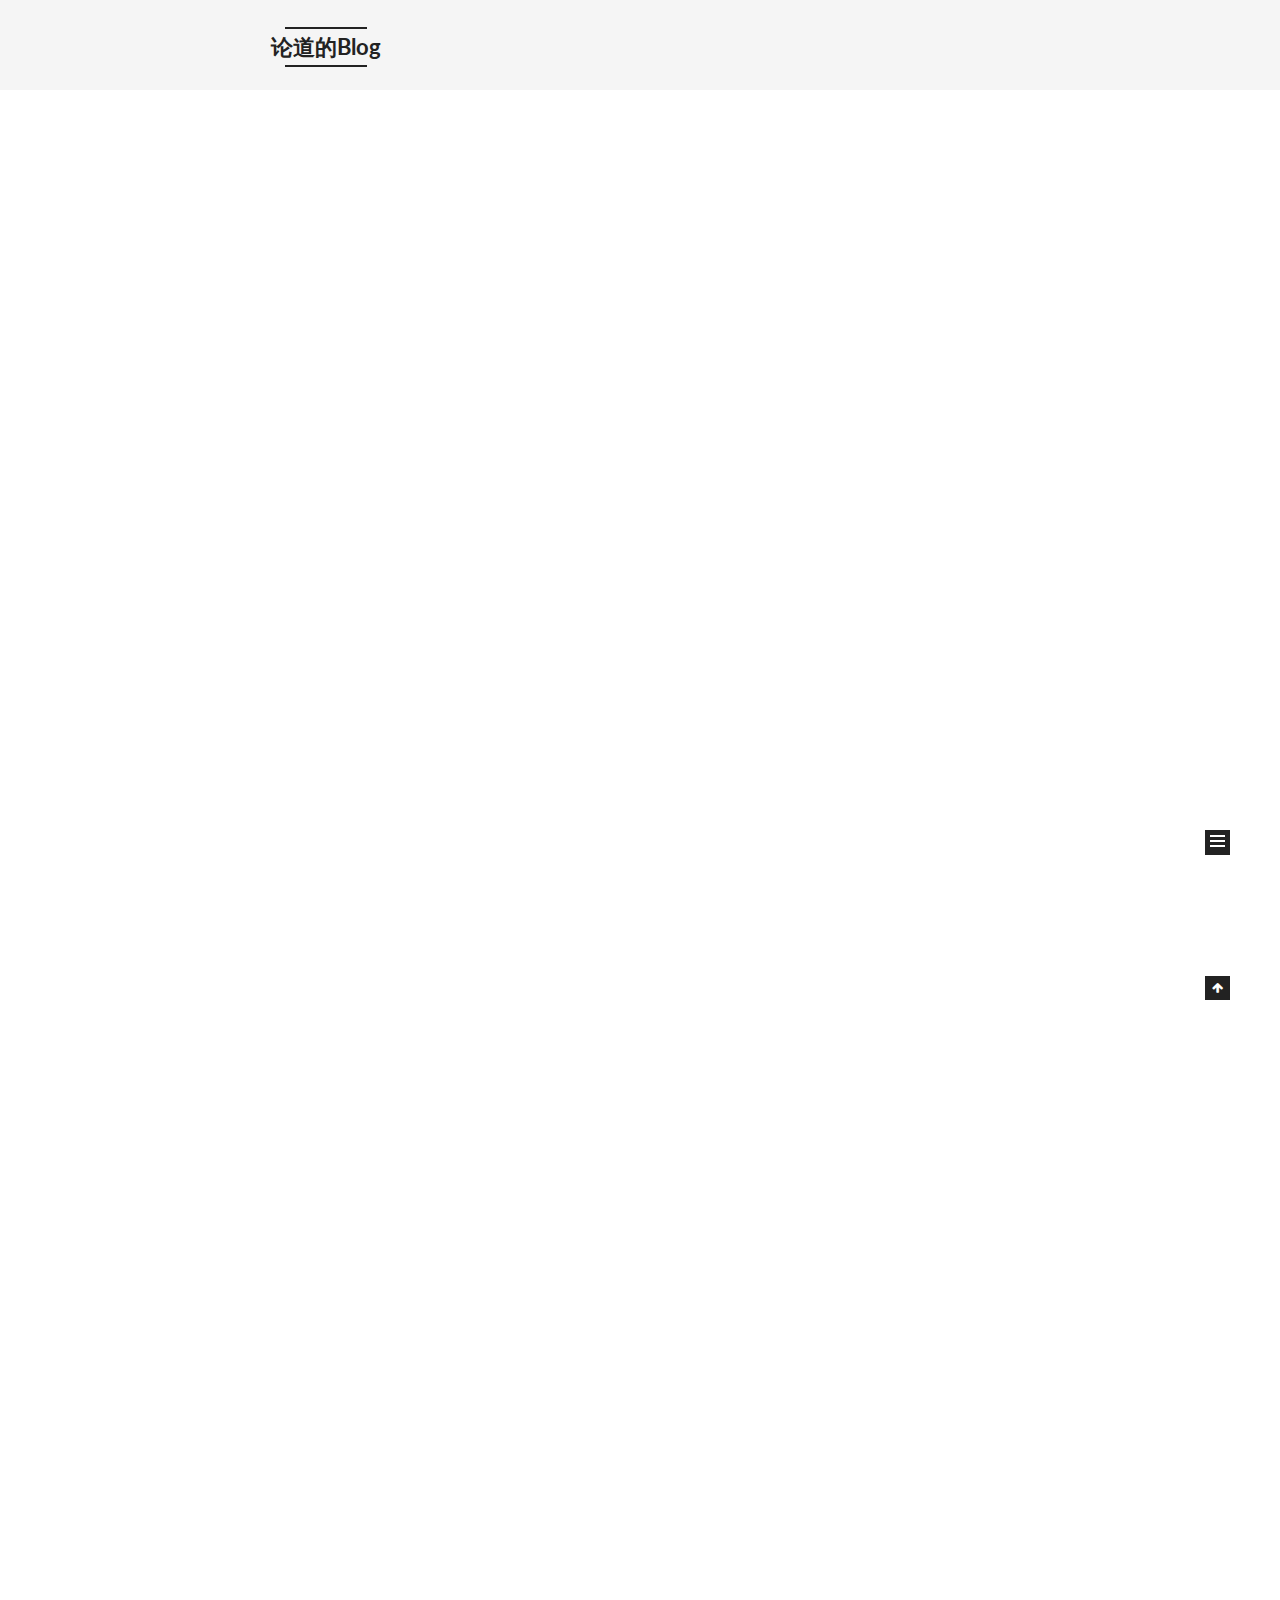
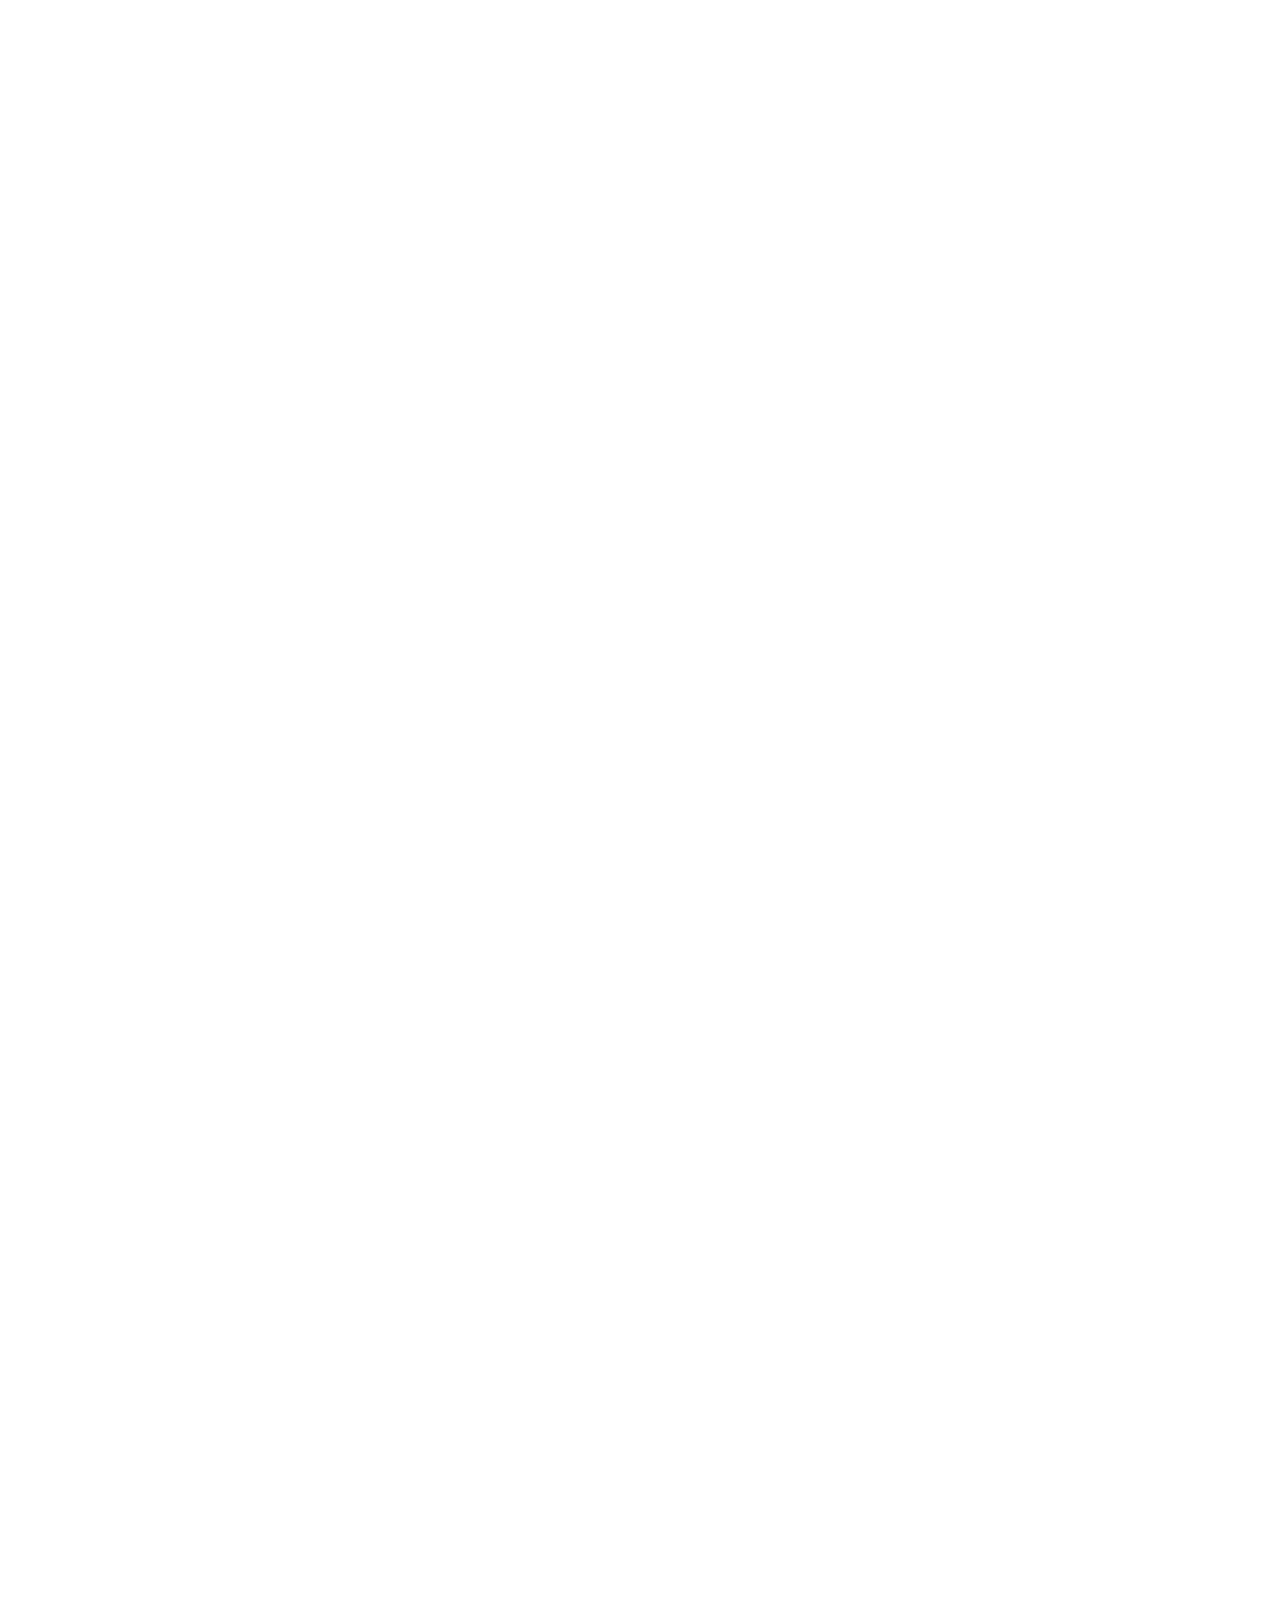
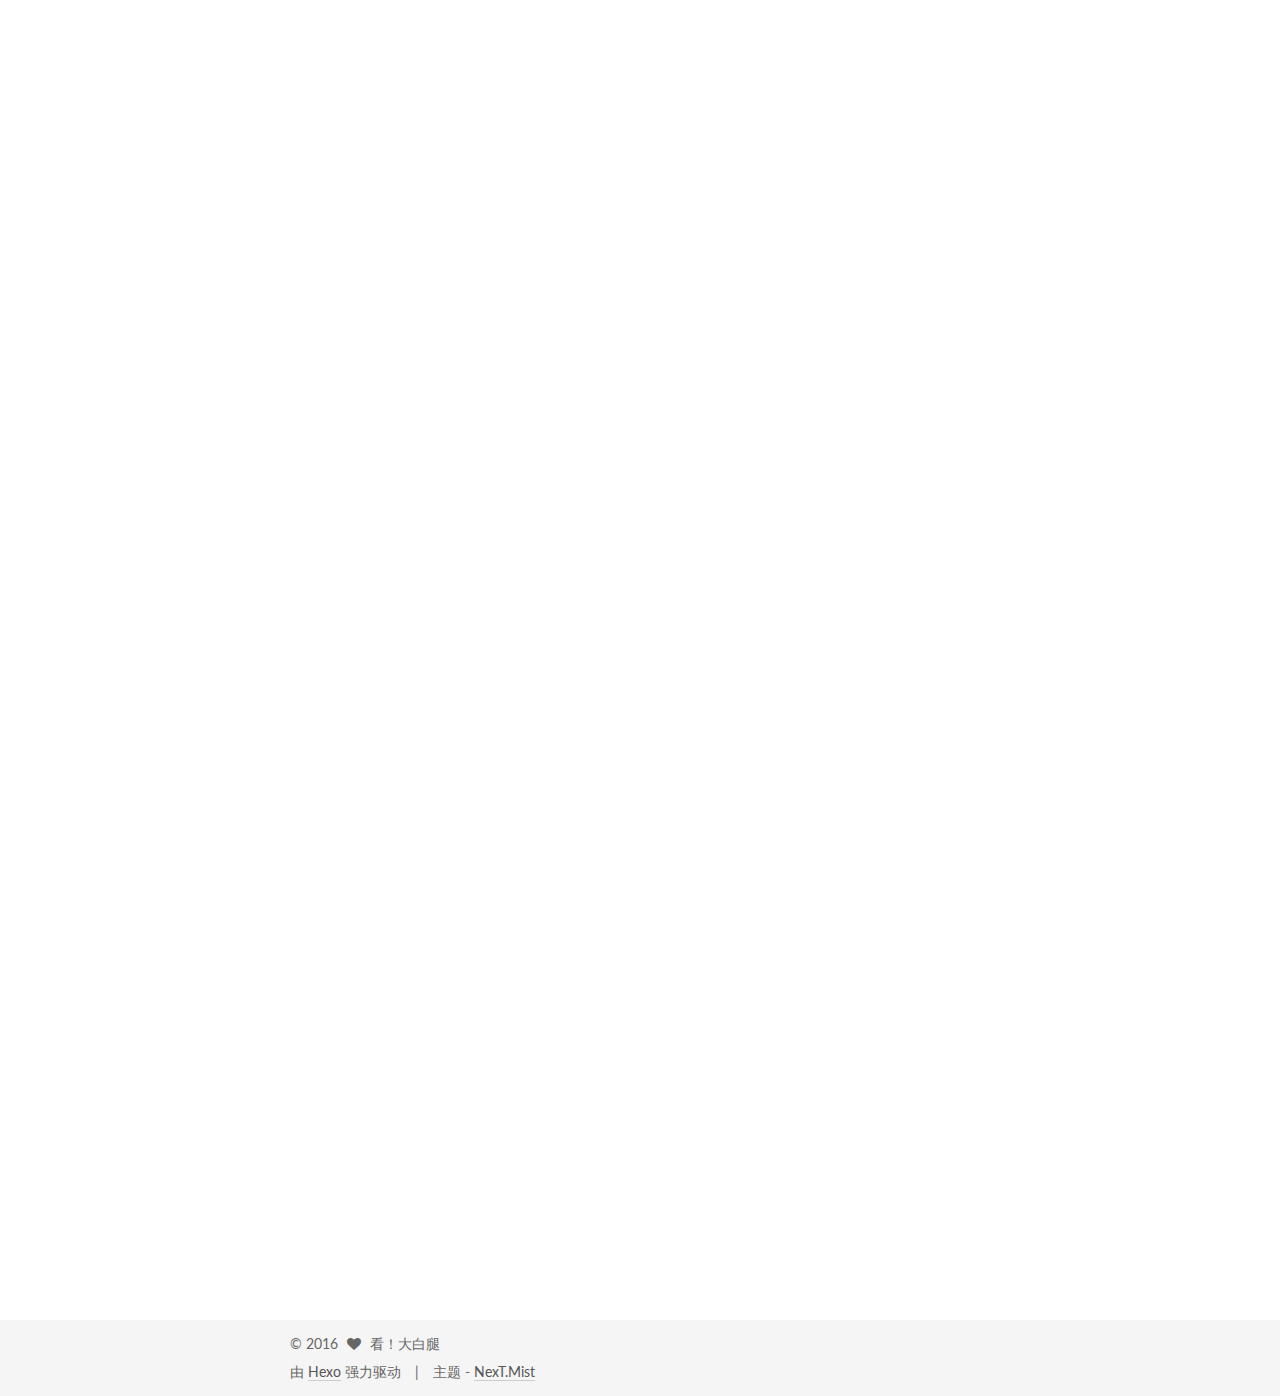
==== index.html @ 88302f6c "Site updated: 2016-07-08 20:37:04" ====
<!doctype html>



  


<html class="theme-next mist use-motion">
<head>
  <meta charset="UTF-8"/>
<meta http-equiv="X-UA-Compatible" content="IE=edge,chrome=1" />
<meta name="viewport" content="width=device-width, initial-scale=1, maximum-scale=1"/>



<meta http-equiv="Cache-Control" content="no-transform" />
<meta http-equiv="Cache-Control" content="no-siteapp" />












  
  
  <link href="/vendors/fancybox/source/jquery.fancybox.css?v=2.1.5" rel="stylesheet" type="text/css" />




  
  
  
  

  
    
    
  

  

  

  

  

  
    
    
    <link href="//fonts.googleapis.com/css?family=Lato:300,300italic,400,400italic,700,700italic&subset=latin,latin-ext" rel="stylesheet" type="text/css">
  






<link href="/vendors/font-awesome/css/font-awesome.min.css?v=4.4.0" rel="stylesheet" type="text/css" />

<link href="/css/main.css?v=5.0.1" rel="stylesheet" type="text/css" />


  <meta name="keywords" content="Hexo, NexT" />








  <link rel="shortcut icon" type="image/x-icon" href="/favicon.ico?v=5.0.1" />






<meta property="og:type" content="website">
<meta property="og:title" content="论道的Blog">
<meta property="og:url" content="http://linuxgc.com/index.html">
<meta property="og:site_name" content="论道的Blog">
<meta name="twitter:card" content="summary">
<meta name="twitter:title" content="论道的Blog">



<script type="text/javascript" id="hexo.configuration">
  var NexT = window.NexT || {};
  var CONFIG = {
    scheme: 'Mist',
    sidebar: {"position":"left","display":"post"},
    fancybox: true,
    motion: true,
    duoshuo: {
      userId: 0,
      author: '博主'
    }
  };
</script>




  <link rel="canonical" href="http://linuxgc.com/"/>

  <title> 论道的Blog </title>
</head>

<body itemscope itemtype="http://schema.org/WebPage" lang="zh-Hans">

  










  
  
    
  

  <div class="container one-collumn sidebar-position-left 
   page-home 
 ">
    <div class="headband"></div>

    <header id="header" class="header" itemscope itemtype="http://schema.org/WPHeader">
      <div class="header-inner"><div class="site-meta ">
  

  <div class="custom-logo-site-title">
    <a href="/"  class="brand" rel="start">
      <span class="logo-line-before"><i></i></span>
      <span class="site-title">论道的Blog</span>
      <span class="logo-line-after"><i></i></span>
    </a>
  </div>
  <p class="site-subtitle"></p>
</div>

<div class="site-nav-toggle">
  <button>
    <span class="btn-bar"></span>
    <span class="btn-bar"></span>
    <span class="btn-bar"></span>
  </button>
</div>

<nav class="site-nav">
  

  
    <ul id="menu" class="menu">
      
        
        <li class="menu-item menu-item-home">
          <a href="/" rel="section">
            
              <i class="menu-item-icon fa fa-fw fa-home"></i> <br />
            
            首页
          </a>
        </li>
      
        
        <li class="menu-item menu-item-archives">
          <a href="/archives" rel="section">
            
              <i class="menu-item-icon fa fa-fw fa-archive"></i> <br />
            
            归档
          </a>
        </li>
      
        
        <li class="menu-item menu-item-tags">
          <a href="/tags" rel="section">
            
              <i class="menu-item-icon fa fa-fw fa-tags"></i> <br />
            
            标签
          </a>
        </li>
      

      
    </ul>
  

  
</nav>

 </div>
    </header>

    <main id="main" class="main">
      <div class="main-inner">
        <div class="content-wrap">
          <div id="content" class="content">
            
  <section id="posts" class="posts-expand">
    
      

  
  

  
  
  

  <article class="post post-type-normal " itemscope itemtype="http://schema.org/Article">

    
      <header class="post-header">

        
        
          <h1 class="post-title" itemprop="name headline">
            
            
              
                
                <a class="post-title-link" href="/2016/07/07/My-New-Post/" itemprop="url">
                  Sublime Text 3 快捷键精华版
                </a>
              
            
          </h1>
        

        <div class="post-meta">
          <span class="post-time">
            <span class="post-meta-item-icon">
              <i class="fa fa-calendar-o"></i>
            </span>
            <span class="post-meta-item-text">发表于</span>
            <time itemprop="dateCreated" datetime="2016-07-07T13:18:08+08:00" content="2016-07-07">
              2016-07-07
            </time>
          </span>

          

          
            
          

          

          
          

          
        </div>
      </header>
    


    <div class="post-body" itemprop="articleBody">

      
      

      
        
          
            <p>Ctrl+Shift+P：打开命令面板<br>Ctrl+P：搜索项目中的文件<br>Ctrl+G：跳转到第几行<br>Ctrl+W：关闭当前打开文件<br>Ctrl+Shift+W：关闭所有打开文件<br>Ctrl+Shift+V：粘贴并格式化<br>Ctrl+D：选择单词，重复可增加选择下一个相同的单词<br>Ctrl+L：选择行，重复可依次增加选择下一行<br>Ctrl+Shift+L：选择多行<br>Ctrl+Shift+Enter：在当前行前插入新行<br>Ctrl+X：删除当前行<br>Ctrl+M：跳转到对应括号<br>Ctrl+U：软撤销，撤销光标位置<br>Ctrl+J：选择标签内容<br>Ctrl+F：查找内容<br>Ctrl+Shift+F：查找并替换<br>Ctrl+H：替换<br>Ctrl+R：前往 method<br>Ctrl+N：新建窗口<br>Ctrl+K+B：开关侧栏<br>Ctrl+Shift+M：选中当前括号内容，重复可选着括号本身<br>Ctrl+F2：设置/删除标记<br>Ctrl+/：注释当前行<br>Ctrl+Shift+/：当前位置插入注释<br>Ctrl+Alt+/：块注释，并Focus到首行，写注释说明用的<br>Ctrl+Shift+A：选择当前标签前后，修改标签用的<br>F11：全屏<br>Shift+F11：全屏免打扰模式，只编辑当前文件<br>Alt+F3：选择所有相同的词<br>Alt+.：闭合标签<br>Alt+Shift+数字：分屏显示<br>Alt+数字：切换打开第N个文件<br>Shift+右键拖动：光标多不，用来更改或插入列内容<br>鼠标的前进后退键可切换Tab文件<br>按Ctrl，依次点击或选取，可需要编辑的多个位置<br>按Ctrl+Shift+上下键，可替换行<br>选择类<br>Ctrl+D 选中光标所占的文本，继续操作则会选中下一个相同的文本。<br>Alt+F3 选中文本按下快捷键，即可一次性选择全部的相同文本进行同时编辑。举个栗子：快速选中并更改所有相同的变量名、函数名等。<br>Ctrl+L 选中整行，继续操作则继续选择下一行，效果和 Shift+↓ 效果一样。<br>Ctrl+Shift+L 先选中多行，再按下快捷键，会在每行行尾插入光标，即可同时编辑这些行。<br>Ctrl+Shift+M 选择括号内的内容（继续选择父括号）。举个栗子：快速选中删除函数中的代码，重写函数体代码或重写括号内里的内容。<br>Ctrl+M 光标移动至括号内结束或开始的位置。<br>Ctrl+Enter 在下一行插入新行。举个栗子：即使光标不在行尾，也能快速向下插入一行。<br>Ctrl+Shift+Enter 在上一行插入新行。举个栗子：即使光标不在行首，也能快速向上插入一行。<br>Ctrl+Shift+[ 选中代码，按下快捷键，折叠代码。<br>Ctrl+Shift+] 选中代码，按下快捷键，展开代码。<br>Ctrl+K+0 展开所有折叠代码。<br>Ctrl+← 向左单位性地移动光标，快速移动光标。<br>Ctrl+→ 向右单位性地移动光标，快速移动光标。<br>shift+↑ 向上选中多行。<br>shift+↓ 向下选中多行。<br>Shift+← 向左选中文本。<br>Shift+→ 向右选中文本。<br>Ctrl+Shift+← 向左单位性地选中文本。<br>Ctrl+Shift+→ 向右单位性地选中文本。<br>Ctrl+Shift+↑ 将光标所在行和上一行代码互换（将光标所在行插入到上一行之前）。<br>Ctrl+Shift+↓ 将光标所在行和下一行代码互换（将光标所在行插入到下一行之后）。<br>Ctrl+Alt+↑ 向上添加多行光标，可同时编辑多行。<br>Ctrl+Alt+↓ 向下添加多行光标，可同时编辑多行。<br>编辑类<br>Ctrl+J 合并选中的多行代码为一行。举个栗子：将多行格式的CSS属性合并为一行。<br>Ctrl+Shift+D 复制光标所在整行，插入到下一行。<br>Tab 向右缩进。<br>Shift+Tab 向左缩进。<br>Ctrl+K+K 从光标处开始删除代码至行尾。<br>Ctrl+Shift+K 删除整行。<br>Ctrl+/ 注释单行。<br>Ctrl+Shift+/ 注释多行。<br>Ctrl+K+U 转换大写。<br>Ctrl+K+L 转换小写。<br>Ctrl+Z 撤销。<br>Ctrl+Y 恢复撤销。<br>Ctrl+U 软撤销，感觉和 Gtrl+Z 一样。<br>Ctrl+F2 设置书签<br>Ctrl+T 左右字母互换。<br>F6 单词检测拼写<br>搜索类<br>Ctrl+F 打开底部搜索框，查找关键字。<br>Ctrl+shift+F 在文件夹内查找，与普通编辑器不同的地方是sublime允许添加多个文件夹进行查找，略高端，未研究。<br>Ctrl+P 打开搜索框。举个栗子：1、输入当前项目中的文件名，快速搜索文件，2、输入@和关键字，查找文件中函数名，3、输入：和数字，跳转到文件中该行代码，4、输入#和关键字，查找变量名。<br>Ctrl+G 打开搜索框，自动带：，输入数字跳转到该行代码。举个栗子：在页面代码比较长的文件中快速定位。<br>Ctrl+R 打开搜索框，自动带@，输入关键字，查找文件中的函数名。举个栗子：在函数较多的页面快速查找某个函数。<br>Ctrl+： 打开搜索框，自动带#，输入关键字，查找文件中的变量名、属性名等。<br>Ctrl+Shift+P 打开命令框。场景栗子：打开命名框，输入关键字，调用sublime text或插件的功能，例如使用package安装插件。<br>Esc 退出光标多行选择，退出搜索框，命令框等。<br>显示类<br>Ctrl+Tab 按文件浏览过的顺序，切换当前窗口的标签页。<br>Ctrl+PageDown 向左切换当前窗口的标签页。<br>Ctrl+PageUp 向右切换当前窗口的标签页。<br>Alt+Shift+1 窗口分屏，恢复默认1屏（非小键盘的数字）<br>Alt+Shift+2 左右分屏-2列<br>Alt+Shift+3 左右分屏-3列<br>Alt+Shift+4 左右分屏-4列<br>Alt+Shift+5 等分4屏<br>Alt+Shift+8 垂直分屏-2屏<br>Alt+Shift+9 垂直分屏-3屏<br>Ctrl+K+B 开启/关闭侧边栏。<br>F11 全屏模式<br>Shift+F11 免打扰模式</p>

          
        
      
    </div>

    <div>
      
    </div>

    <div>
      
    </div>

    <footer class="post-footer">
      

      

      
      
        <div class="post-eof"></div>
      
    </footer>
  </article>


    
      

  
  

  
  
  

  <article class="post post-type-normal " itemscope itemtype="http://schema.org/Article">

    
      <header class="post-header">

        
        
          <h1 class="post-title" itemprop="name headline">
            
            
              
                
                <a class="post-title-link" href="/2016/07/07/linux-jdk/" itemprop="url">
                  Linux 安装Jdk
                </a>
              
            
          </h1>
        

        <div class="post-meta">
          <span class="post-time">
            <span class="post-meta-item-icon">
              <i class="fa fa-calendar-o"></i>
            </span>
            <span class="post-meta-item-text">发表于</span>
            <time itemprop="dateCreated" datetime="2016-07-07T13:18:08+08:00" content="2016-07-07">
              2016-07-07
            </time>
          </span>

          

          
            
          

          

          
          

          
        </div>
      </header>
    


    <div class="post-body" itemprop="articleBody">

      
      

      
        
          
            <h1 id="安装"><a href="#安装" class="headerlink" title="安装"></a>安装</h1><pre><code>创建安装目录，在/usr/java下建立安装路径，并将文件考到该路径下： 
# mkdir /usr/java

1、jdk-6u11-linux-i586.bin 这个是自解压的文件，在linux上安装如下： 
# chmod 755 jdk-6u11-linux-i586.bin 
# ./jdk-6u11-linux-i586.bin （注意，这个步骤一定要在jdk-6u11-linux-i586.bin所在目录下）
在按提示输入yes后，jdk被解压。
出现一行字：Do you aggree to the above license terms? [yes or no]
安装程序在问您是否愿意遵守刚才看过的许可协议。当然要同意了，输入&quot;y&quot; 或 &quot;yes&quot; 回车。

2、若是用jdk-6u11-linux-i586-rpm.bin 这个也是一个自解压文件，不过解压后的文件是jdk-6u11-linux-i586-rpm 包，执行rpm命令装到linux上就可以了。安装如下： 
#chmod 755 ./jdk-6u11-linux-i586-rpm
# ./jdk-6u11-linux-i586-rpm .bin 
# rpm -ivh jdk-6u11-linux-i586-rpm
出现一行字：Do you aggree to the above license terms? [yes or no]
安装程序在问您是否愿意遵守刚才看过的许可协议。当然要同意了，输入&quot;y&quot; 或 &quot;yes&quot; 回车。

安装软件会将JDK自动安装到 /usr/java/目录下。 
</code></pre><h1 id="配置"><a href="#配置" class="headerlink" title="配置"></a>配置</h1><pre><code>#vi /etc/profile
在里面添加如下内容


export JAVA_HOME=/usr/java/jdk1.6.0_27
export JAVA_BIN=/usr/java/jdk1.6.0_27/bin
export PATH=$PATH:$JAVA_HOME/bin
export CLASSPATH=.:$JAVA_HOME/lib/dt.jar:$JAVA_HOME/lib/tools.jar
export JAVA_HOME JAVA_BIN PATH CLASSPATH
让/etc/profile文件修改后立即生效 ,可以使用如下命令:
# . /etc/profile
注意: . 和 /etc/profile 有空格.

重启测试
java -version

屏幕输出:
 java version &quot;jdk1.6.0_02&quot;
 Java(TM) 2 Runtime Environment, Standard Edition (build jdk1.6.0_02)
 Java HotSpot(TM) Client VM (build jdk1.6.0_02, mixed mode)
</code></pre>
          
        
      
    </div>

    <div>
      
    </div>

    <div>
      
    </div>

    <footer class="post-footer">
      

      

      
      
        <div class="post-eof"></div>
      
    </footer>
  </article>


    
  </section>

  


          </div>
          


          

        </div>
        
          
  
  <div class="sidebar-toggle">
    <div class="sidebar-toggle-line-wrap">
      <span class="sidebar-toggle-line sidebar-toggle-line-first"></span>
      <span class="sidebar-toggle-line sidebar-toggle-line-middle"></span>
      <span class="sidebar-toggle-line sidebar-toggle-line-last"></span>
    </div>
  </div>

  <aside id="sidebar" class="sidebar">
    <div class="sidebar-inner">

      

      

      <section class="site-overview sidebar-panel  sidebar-panel-active ">
        <div class="site-author motion-element" itemprop="author" itemscope itemtype="http://schema.org/Person">
          <img class="site-author-image" itemprop="image"
               src="/images/avatar.gif"
               alt="看！大白腿" />
          <p class="site-author-name" itemprop="name">看！大白腿</p>
          <p class="site-description motion-element" itemprop="description"></p>
        </div>
        <nav class="site-state motion-element">
          <div class="site-state-item site-state-posts">
            <a href="/archives">
              <span class="site-state-item-count">2</span>
              <span class="site-state-item-name">日志</span>
            </a>
          </div>

          

          

        </nav>

        

        <div class="links-of-author motion-element">
          
        </div>

        
        

        
        

      </section>

      

    </div>
  </aside>


        
      </div>
    </main>

    <footer id="footer" class="footer">
      <div class="footer-inner">
        <div class="copyright" >
  
  &copy; 
  <span itemprop="copyrightYear">2016</span>
  <span class="with-love">
    <i class="fa fa-heart"></i>
  </span>
  <span class="author" itemprop="copyrightHolder">看！大白腿</span>
</div>

<div class="powered-by">
  由 <a class="theme-link" href="http://hexo.io">Hexo</a> 强力驱动
</div>

<div class="theme-info">
  主题 -
  <a class="theme-link" href="https://github.com/iissnan/hexo-theme-next">
    NexT.Mist
  </a>
</div>

        

        
      </div>
    </footer>

    <div class="back-to-top">
      <i class="fa fa-arrow-up"></i>
    </div>
  </div>

  

<script type="text/javascript">
  if (Object.prototype.toString.call(window.Promise) !== '[object Function]') {
    window.Promise = null;
  }
</script>









  



  
  <script type="text/javascript" src="/vendors/jquery/index.js?v=2.1.3"></script>

  
  <script type="text/javascript" src="/vendors/fastclick/lib/fastclick.min.js?v=1.0.6"></script>

  
  <script type="text/javascript" src="/vendors/jquery_lazyload/jquery.lazyload.js?v=1.9.7"></script>

  
  <script type="text/javascript" src="/vendors/velocity/velocity.min.js?v=1.2.1"></script>

  
  <script type="text/javascript" src="/vendors/velocity/velocity.ui.min.js?v=1.2.1"></script>

  
  <script type="text/javascript" src="/vendors/fancybox/source/jquery.fancybox.pack.js?v=2.1.5"></script>


  


  <script type="text/javascript" src="/js/src/utils.js?v=5.0.1"></script>

  <script type="text/javascript" src="/js/src/motion.js?v=5.0.1"></script>



  
  

  

  


  <script type="text/javascript" src="/js/src/bootstrap.js?v=5.0.1"></script>



  



  




  
  

  

  

  

</body>
</html>
---- css/main.css ----
/* normalize.css v3.0.2 | MIT License | git.io/normalize */
html{font-family:sans-serif;-ms-text-size-adjust:100%;-webkit-text-size-adjust:100%;}body{margin:0}article,aside,details,figcaption,figure,footer,header,hgroup,main,menu,nav,section,summary{display:block}audio,canvas,progress,video{display:inline-block;vertical-align:baseline;}audio:not([controls]){display:none;height:0}[hidden],template{display:none}a{background-color:transparent}a:active,a:hover{outline:0}abbr[title]{border-bottom:1px dotted}b,strong{font-weight:bold}dfn{font-style:italic}h1{font-size:2em;margin:.67em 0}mark{background:#ff0;color:#000}small{font-size:80%}sub,sup{font-size:75%;line-height:0;position:relative;vertical-align:baseline}sup{top:-.5em}sub{bottom:-.25em}img{border:0}svg:not(:root){overflow:hidden}figure{margin:1em 40px}hr{-moz-box-sizing:content-box;box-sizing:content-box;height:0}pre{overflow:auto}code,kbd,pre,samp{font-family:monospace,monospace;font-size:1em}button,input,optgroup,select,textarea{color:inherit;font:inherit;margin:0;}button{overflow:visible}button,select{text-transform:none}button,html input[type="button"],input[type="reset"],input[type="submit"]{-webkit-appearance:button;cursor:pointer;}button[disabled],html input[disabled]{cursor:default}button::-moz-focus-inner,input::-moz-focus-inner{border:0;padding:0}input{line-height:normal}input[type="checkbox"],input[type="radio"]{box-sizing:border-box;padding:0;}input[type="number"]::-webkit-inner-spin-button,input[type="number"]::-webkit-outer-spin-button{height:auto}input[type="search"]{-webkit-appearance:textfield;-moz-box-sizing:content-box;-webkit-box-sizing:content-box;box-sizing:content-box}input[type="search"]::-webkit-search-cancel-button,input[type="search"]::-webkit-search-decoration{-webkit-appearance:none}fieldset{border:1px solid #c0c0c0;margin:0 2px;padding:.35em .625em .75em}legend{border:0;padding:0;}textarea{overflow:auto}optgroup{font-weight:bold}table{border-collapse:collapse;border-spacing:0}td,th{padding:0}::selection{background:#262a30;color:#fff}body{position:relative;font-family:'Lato',"PingFang SC","Microsoft YaHei",sans-serif;font-size:14px;line-height:2;color:#555;background:#fff;}@media (max-width:767px){body{padding-right:0 !important}}@media (min-width:768px) and (max-width:991px){body{padding-right:0 !important}}@media (min-width:1600px){body{font-size:16px}}h1,h2,h3,h4,h5,h6{margin:0;padding:0;font-weight:bold;line-height:1.5;font-family:'Lato',"PingFang SC","Microsoft YaHei",sans-serif}h2,h3,h4,h5,h6{margin:20px 0 15px}h1{font-size:24px}@media (max-width:767px){h1{font-size:20px}}h2{font-size:22px}@media (max-width:767px){h2{font-size:18px}}h3{font-size:20px}@media (max-width:767px){h3{font-size:16px}}h4{font-size:18px}@media (max-width:767px){h4{font-size:14px}}h5{font-size:16px}@media (max-width:767px){h5{font-size:12px}}h6{font-size:14px}@media (max-width:767px){h6{font-size:10px}}p{margin:0 0 25px 0}a{color:#555;text-decoration:none;border-bottom:1px solid #999;word-wrap:break-word;}a:hover{color:#222;border-bottom-color:#222}ul{list-style:none}blockquote{margin:0;padding:0}img{display:block;margin:auto;max-width:100%;height:auto}hr{margin:40px 0;height:3px;border:none;background-color:#ddd;background-image:repeating-linear-gradient(-45deg,#fff,#fff 4px,transparent 4px,transparent 8px)}blockquote{padding:0 15px;color:#666;border-left:4px solid #ddd;}blockquote cite::before{content:"-";padding:0 5px}dt{font-weight:700}dd{margin:0;padding:0}.text-left{text-align:left}.text-center{text-align:center}.text-right{text-align:right}.text-justify{text-align:justify}.text-nowrap{white-space:nowrap}.text-lowercase{text-transform:lowercase}.text-uppercase{text-transform:uppercase}.text-capitalize{text-transform:capitalize}.center-block{display:block;margin-left:auto;margin-right:auto}.clearfix:before,.clearfix:after{content:" ";display:table}.clearfix:after{clear:both}.pullquote{width:45%;}.pullquote.left{float:left;margin-left:5px;margin-right:10px}.pullquote.right{float:right;margin-left:10px;margin-right:5px}.affix.affix.affix{position:fixed}.translation{margin-top:-20px;font-size:14px;color:#999}.scrollbar-measure{width:100px;height:100px;overflow:scroll;position:absolute;top:-9999px}.use-motion .motion-element{opacity:0}#local-search-input{padding:3px;border:none;text-indent:14px;border-radius:0;width:140px;outline:none;border-bottom:1px solid #999;background:inherit;opacity:.5;}#local-search-input:focus{opacity:1}.search-icon{position:absolute;top:9px}table{margin:20px 0;width:100%;border-collapse:collapse;border-spacing:0;border:1px solid #ddd;font-size:14px;table-layout:fixed;word-wrap:break-all}table>tbody>tr:nth-of-type(odd){background-color:#f9f9f9}table>tbody>tr:hover{background-color:#f5f5f5}caption,th,td{padding:8px;text-align:left;vertical-align:middle;font-weight:normal}th,td{border-bottom:3px solid #ddd;border-right:1px solid #eee}th{padding-bottom:10px;font-weight:700}td{border-bottom-width:1px}html,body{height:100%}.container{position:relative;min-height:100%}.header-inner{margin:0 auto;padding:100px 0 70px;width:700px;}@media (min-width:1600px){.container .header-inner{width:900px}}.main{padding-bottom:150px}.main-inner{margin:0 auto;width:700px;}@media (min-width:1600px){.container .main-inner{width:900px}}.footer{position:absolute;left:0;bottom:0;width:100%;min-height:50px}.footer-inner{box-sizing:border-box;margin:20px auto;width:700px;}@media (min-width:1600px){.container .footer-inner{width:900px}}pre,.highlight{overflow:auto;margin:20px 0;padding:15px;font-size:13px;color:#4d4d4c;background:#f7f7f7;line-height:1.6}pre,code{font-family:consolas,Menlo,"PingFang SC","Microsoft YaHei",monospace}code{padding:2px 4px;word-break:break-all;color:#555;background:#eee;border-radius:4px;font-size:13px}pre code{padding:0;color:#4d4d4c;background:none;text-shadow:none}.highlight pre{border:none;margin:0;padding:1px}.highlight table{margin:0;width:auto;border:none}.highlight td{border:none;padding:0}.highlight figcaption{font-size:1em;color:#4d4d4c;line-height:1em;margin-bottom:1em;}.highlight figcaption:before,.highlight figcaption:after{content:" ";display:table}.highlight figcaption:after{clear:both}.highlight figcaption a{float:right;color:#4d4d4c;}.highlight figcaption a:hover{border-bottom-color:#4d4d4c}.highlight .gutter pre{color:#666;text-align:right;padding-right:20px}.highlight .line{height:20px}.gist table{width:auto;}.gist table td{border:none}pre .comment{color:#8e908c}pre .variable,pre .attribute,pre .tag,pre .regexp,pre .ruby .constant,pre .xml .tag .title,pre .xml .pi,pre .xml .doctype,pre .html .doctype,pre .css .id,pre .css .class,pre .css .pseudo{color:#c82829}pre .number,pre .preprocessor,pre .built_in,pre .literal,pre .params,pre .constant,pre .command{color:#f5871f}pre .ruby .class .title,pre .css .rules .attribute,pre .string,pre .value,pre .inheritance,pre .header,pre .ruby .symbol,pre .xml .cdata,pre .special,pre .number,pre .formula{color:#718c00}pre .title,pre .css .hexcolor{color:#3e999f}pre .function,pre .python .decorator,pre .python .title,pre .ruby .function .title,pre .ruby .title .keyword,pre .perl .sub,pre .javascript .title,pre .coffeescript .title{color:#4271ae}pre .keyword,pre .javascript .function{color:#8959a8}.full-image.full-image.full-image{border:none;max-width:100%;width:auto;margin:20px auto;}@media (min-width:992px){.full-image.full-image.full-image{max-width:none;width:126%;margin:0 -13%}}.blockquote-center,.page-home .post-type-quote blockquote,.page-post-detail .post-type-quote blockquote{position:relative;margin:40px 0;padding:0;border-left:none;text-align:center;}.blockquote-center::before,.page-home .post-type-quote blockquote::before,.page-post-detail .post-type-quote blockquote::before,.blockquote-center::after,.page-home .post-type-quote blockquote::after,.page-post-detail .post-type-quote blockquote::after{position:absolute;content:' ';display:block;width:100%;height:24px;opacity:.2;background-repeat:no-repeat;background-position:0 -6px;background-size:22px 22px}.blockquote-center::before,.page-home .post-type-quote blockquote::before,.page-post-detail .post-type-quote blockquote::before{top:-20px;background-image:url("../images/quote-l.svg");border-top:1px solid #ccc}.blockquote-center::after,.page-home .post-type-quote blockquote::after,.page-post-detail .post-type-quote blockquote::after{bottom:-20px;background-image:url("../images/quote-r.svg");border-bottom:1px solid #ccc;background-position:100% 8px}.blockquote-center p,.page-home .post-type-quote blockquote p,.page-post-detail .post-type-quote blockquote p,.blockquote-center div,.page-home .post-type-quote blockquote div,.page-post-detail .post-type-quote blockquote div{text-align:center}.post .post-body .group-picture img{box-sizing:border-box;padding:0 3px;border:none}.post .group-picture-row{overflow:hidden;margin-top:6px;}.post .group-picture-row:first-child{margin-top:0}.post .group-picture-column{float:left}.page-post-detail .post-body .group-picture-column{float:none;margin-top:10px;width:auto !important;}.page-post-detail .post-body .group-picture-column img{margin:0 auto}.page-archive .group-picture-container{overflow:hidden}.page-archive .group-picture-row{float:left;}.page-archive .group-picture-row:first-child{margin-top:6px}.page-archive .group-picture-column{max-width:150px;max-height:150px}.btn{display:inline-block;padding:0 20px;font-size:14px;color:#fff;background:#222;border:2px solid #222;text-decoration:none;border-radius:0;transition-property:background-color;transition-duration:.2s;transition-timing-function:ease-in-out;transition-delay:0s;}.btn:hover,.post-more-link .btn:hover{border-color:#222;color:#222;background:#fff}.btn-bar{display:block;width:22px;height:2px;background:#555;border-radius:1px;}.btn-bar+.btn-bar{margin-top:4px}.pagination{margin:120px 0 40px;text-align:center;border-top:1px solid #eee}.page-number-basic,.pagination .prev,.pagination .next,.pagination .page-number,.pagination .space{display:inline-block;position:relative;top:-1px;margin:0 10px;padding:0 10px;line-height:30px;}@media (max-width:767px){.page-number-basic,.pagination .prev,.pagination .next,.pagination .page-number,.pagination .space{margin:0 5px}}.pagination .prev,.pagination .next,.pagination .page-number{border-bottom:0;border-top:1px solid #eee;transition-property:border-color;transition-duration:.2s;transition-timing-function:ease-in-out;transition-delay:0s;}.pagination .prev:hover,.pagination .next:hover,.pagination .page-number:hover{border-top-color:#222}.pagination .space{padding:0;margin:0}.pagination .prev{margin-left:0}.pagination .next{margin-right:0}.pagination .page-number.current{color:#fff;background:#ccc;border-top-color:#ccc}@media (max-width:767px){.pagination{border-top:none}.pagination .prev,.pagination .next,.pagination .page-number{margin-bottom:10px;border-top:0;border-bottom:1px solid #eee;}.pagination .prev:hover,.pagination .next:hover,.pagination .page-number:hover{border-bottom-color:#222}}.comments{margin:60px 20px 0}.tag-cloud{text-align:center;}.tag-cloud a{display:inline-block;margin:10px}.back-to-top{box-sizing:border-box;position:fixed;bottom:-100px;right:50px;z-index:1050;padding:0 6px;width:25px;background:#222;font-size:12px;opacity:1;color:#fff;cursor:pointer;text-align:center;-webkit-transform:translateZ(0);transition-property:bottom;transition-duration:.2s;transition-timing-function:ease-in-out;transition-delay:0s;}@media (max-width:767px){.back-to-top{display:none}}@media (min-width:768px) and (max-width:991px){.back-to-top{display:none}}.back-to-top.back-to-top-on{bottom:19px}.header{background:#fff}.header-inner{position:relative}.headband{height:3px;background:#222}.site-meta{margin:0;text-align:left;}@media (max-width:767px){.site-meta{text-align:center}}.brand{position:relative;display:inline-block;padding:0 40px;color:#222;background:#222;border-bottom:none;}.brand:hover{color:#222}.logo{display:inline-block;margin-right:5px;line-height:36px;vertical-align:top}.site-title{display:inline-block;vertical-align:top;line-height:36px;font-size:20px;font-weight:normal;font-family:'Lato',"PingFang SC","Microsoft YaHei",sans-serif}.site-subtitle{margin-top:10px;font-size:13px;color:#999}.use-motion .brand{opacity:0}.use-motion .logo,.use-motion .site-title,.use-motion .site-subtitle{opacity:0;position:relative;top:-10px}.site-nav-toggle{display:none;position:absolute;top:10px;left:10px;}@media (max-width:767px){.site-nav-toggle{display:block}}.site-nav-toggle button{margin-top:2px;padding:9px 10px;background:transparent;border:none}@media (max-width:767px){.site-nav{display:none;margin:0 -10px;padding:0 10px;clear:both;border-top:1px solid #ddd}}@media (min-width:768px) and (max-width:991px){.site-nav{display:block !important}}@media (min-width:992px){.site-nav{display:block !important}}.menu{margin-top:20px;padding-left:0;text-align:center}.menu .menu-item{display:inline-block;margin:0 10px;}@media screen and (max-width:767px){.menu .menu-item{margin-top:10px}}.menu .menu-item a{display:block;font-size:13px;text-transform:capitalize;line-height:inherit;border-bottom:1px solid transparent;transition-property:border-color;transition-duration:.2s;transition-timing-function:ease-in-out;transition-delay:0s;}.menu .menu-item a:hover{border-bottom-color:#222}.menu .menu-item .fa{margin-right:5px}.use-motion .menu-item{opacity:0}.post-body{font-family:'Lato',"PingFang SC","Microsoft YaHei",sans-serif;}@media (max-width:767px){.post-body{word-break:break-word}}.post-body .fancybox img{display:block !important;margin:0 auto;cursor:pointer;cursor:zoom-in;cursor:-webkit-zoom-in}.post-body .image-caption,.post-body .figure .caption{margin:10px auto 15px;text-align:center;font-size:14px;color:#999;font-weight:bold;line-height:1}.post-sticky-flag{display:inline-block;font-size:16px;-ms-transform:rotate(30deg);-webkit-transform:rotate(30deg);-moz-transform:rotate(30deg);-ms-transform:rotate(30deg);-o-transform:rotate(30deg);transform:rotate(30deg)}.posts-expand{padding-top:40px}@media (max-width:767px){.posts-expand{margin:0 20px}.post-body pre,.post-body .highlight{padding:10px;}.post-body pre .gutter pre,.post-body .highlight .gutter pre{padding-right:10px}}@media (min-width:992px){.posts-expand .post-body{text-align:justify}}.posts-expand .post-body h2,.posts-expand .post-body h3,.posts-expand .post-body h4,.posts-expand .post-body h5,.posts-expand .post-body h6{padding-top:10px;}.posts-expand .post-body h2 .header-anchor,.posts-expand .post-body h3 .header-anchor,.posts-expand .post-body h4 .header-anchor,.posts-expand .post-body h5 .header-anchor,.posts-expand .post-body h6 .header-anchor{float:right;margin-left:10px;color:#ccc;border-bottom-style:none;visibility:hidden;}.posts-expand .post-body h2 .header-anchor:hover,.posts-expand .post-body h3 .header-anchor:hover,.posts-expand .post-body h4 .header-anchor:hover,.posts-expand .post-body h5 .header-anchor:hover,.posts-expand .post-body h6 .header-anchor:hover{color:inherit}.posts-expand .post-body h2:hover .header-anchor,.posts-expand .post-body h3:hover .header-anchor,.posts-expand .post-body h4:hover .header-anchor,.posts-expand .post-body h5:hover .header-anchor,.posts-expand .post-body h6:hover .header-anchor{visibility:visible}.posts-expand .post-body ul li{list-style:circle}.posts-expand .post-body img{box-sizing:border-box;margin:auto;padding:3px;border:1px solid #ddd}.posts-expand .fancybox img{margin:0 auto}@media (max-width:767px){.posts-collapse{margin:0 20px;}.posts-collapse .post-title,.posts-collapse .post-meta{display:block;width:auto;text-align:left}}.posts-collapse{position:relative;z-index:1010;margin-left:0;}.posts-collapse::after{content:" ";position:absolute;top:20px;left:0;margin-left:-2px;width:4px;height:100%;background:#f5f5f5;z-index:-1}@media (max-width:767px){.posts-collapse{margin:0 20px}}.posts-collapse .collection-title{position:relative;margin:60px 0;}.posts-collapse .collection-title h2{margin-left:20px}.posts-collapse .collection-title small{color:#bbb}.posts-collapse .collection-title::before{content:" ";position:absolute;left:0;top:50%;margin-left:-4px;margin-top:-4px;width:8px;height:8px;background:#bbb;border-radius:50%}.posts-collapse .post{margin:30px 0}.posts-collapse .post-header{position:relative;transition-duration:.2s;transition-timing-function:ease-in-out;transition-delay:0s;transition-property:border;border-bottom:1px dashed #ccc;}.posts-collapse .post-header::before{content:" ";position:absolute;left:0;top:12px;width:6px;height:6px;margin-left:-4px;background:#bbb;border-radius:50%;border:1px solid #fff;transition-duration:.2s;transition-timing-function:ease-in-out;transition-delay:0s;transition-property:background}.posts-collapse .post-header:hover{border-bottom-color:#666;}.posts-collapse .post-header:hover::before{background:#222}.posts-collapse .post-meta{position:absolute;font-size:12px;left:20px;top:5px}.posts-collapse .post-comments-count{display:none}.posts-collapse .post-title{margin-left:60px;font-size:16px;font-weight:normal;line-height:inherit;}.posts-collapse .post-title::after{margin-left:3px;opacity:.6}.posts-collapse .post-title a{color:#666;border-bottom:none}.page-home .post-type-quote .post-header,.page-post-detail .post-type-quote .post-header,.page-home .post-type-quote .post-tags,.page-post-detail .post-type-quote .post-tags{display:none}.posts-expand .post-title{font-size:26px;text-align:center;word-break:break-word;font-weight:400;}@media (max-width:767px){.posts-expand .post-title{font-size:22px}}.posts-expand .post-title-link{display:inline-block;position:relative;color:#555;border-bottom:none;line-height:1.2;vertical-align:top;}.posts-expand .post-title-link::before{content:"";position:absolute;width:100%;height:2px;bottom:0;left:0;background-color:#000;visibility:hidden;-webkit-transform:scaleX(0);-moz-transform:scaleX(0);-ms-transform:scaleX(0);-o-transform:scaleX(0);transform:scaleX(0);transition-duration:.2s;transition-timing-function:ease-in-out;transition-delay:0s}.posts-expand .post-title-link:hover::before{visibility:visible;-webkit-transform:scaleX(1);-moz-transform:scaleX(1);-ms-transform:scaleX(1);-o-transform:scaleX(1);transform:scaleX(1)}.posts-expand .post-title-link .fa{font-size:16px}.posts-expand .post-meta{margin:3px 0 60px 0;color:#999;font-family:'Lato',"PingFang SC","Microsoft YaHei",sans-serif;font-size:12px;text-align:center;}.posts-expand .post-meta .post-category-list{display:inline-block;margin:0;padding:3px}.posts-expand .post-meta .post-category-list-link{color:#999}.post-meta-item-icon{display:none;margin-right:3px;}@media (min-width:768px) and (max-width:991px){.post-meta-item-icon{display:inline-block}}@media (max-width:767px){.post-meta-item-icon{display:inline-block}}@media (min-width:768px) and (max-width:991px){.post-meta-item-text{display:none}}@media (max-width:767px){.post-meta-item-text{display:none}}@media (max-width:767px){.posts-expand .post-comments-count{display:none}}.post-more-link{margin-top:50px;}.post-more-link .btn{color:#555;font-size:14px;background:transparent;border-radius:0;line-height:2}.posts-expand .post-tags{margin-top:40px;text-align:center;}.posts-expand .post-tags a{display:inline-block;margin-right:10px;font-size:13px}.post-nav{overflow:hidden;margin-top:60px;padding:10px;white-space:nowrap;border-top:1px solid #eee}.post-nav-item{display:inline-block;width:50%;white-space:normal;}.post-nav-item a{position:relative;display:inline-block;line-height:25px;font-size:14px;color:#555;border-bottom:none;}.post-nav-item a:hover{color:#222;border-bottom:none}.post-nav-item a:active{top:2px}.post-nav-item a i{font-size:12px}.post-nav-prev{text-align:right}.posts-expand .post-eof{display:block;margin:80px auto 60px;width:8%;height:1px;background:#ccc;text-align:center}.post:last-child .post-eof.post-eof.post-eof{display:none}.post-gallery{display:table;table-layout:fixed;width:100%;border-collapse:separate}.post-gallery-row{display:table-row}.post-gallery .post-gallery-img{display:table-cell;text-align:center;vertical-align:middle;border:none}.post-gallery .post-gallery-img img{max-width:100%;max-height:100%;border:none}.fancybox-close,.fancybox-close:hover{border:none}.sidebar{position:fixed;right:0;top:0;bottom:0;width:0;z-index:1040;box-shadow:inset 0 2px 6px #000;background:#222;-webkit-transform:translateZ(0);}.sidebar a{color:#999;border-bottom-color:#555;}.sidebar a:hover{color:#eee}@media (min-width:768px) and (max-width:991px){.sidebar{display:none !important}}@media (max-width:767px){.sidebar{display:none !important}}.sidebar-inner{position:relative;padding:20px 10px;color:#999;text-align:center}.sidebar-toggle{position:fixed;right:50px;bottom:45px;width:15px;height:15px;padding:5px;background:#222;line-height:0;z-index:1050;cursor:pointer;-webkit-transform:translateZ(0);}@media (min-width:768px) and (max-width:991px){.sidebar-toggle{display:none}}@media (max-width:767px){.sidebar-toggle{display:none}}.sidebar-toggle-line{position:relative;display:inline-block;vertical-align:top;height:2px;width:100%;background:#fff;margin-top:3px;}.sidebar-toggle-line:first-child{margin-top:0}.site-author-image{display:block;margin:0 auto;padding:2px;max-width:96px;height:auto;border:2px solid #333}.site-author-name{margin:5px 0 0;text-align:center;color:#f5f5f5;font-weight:normal}.site-description{margin-top:5px;text-align:center;font-size:14px;color:#999}.site-state{overflow:hidden;line-height:1.4;white-space:nowrap;text-align:center}.site-state-item{display:inline-block;padding:0 15px;border-left:1px solid #333;}.site-state-item:first-child{border-left:none}.site-state-item a{border-bottom:none}.site-state-item-count{display:block;text-align:center;color:inherit;font-weight:600;font-size:18px}.site-state-item-name{font-size:13px;color:inherit}.feed-link{margin-top:20px;}.feed-link a{display:inline-block;padding:0 15px;color:#fc6423;border:1px solid #fc6423;border-radius:4px;}.feed-link a i{color:#fc6423;font-size:14px}.feed-link a:hover{color:#fff;background:#fc6423;}.feed-link a:hover i{color:#fff}.links-of-author{margin-top:20px}.links-of-author a{display:inline-block;vertical-align:middle;margin-right:10px;margin-bottom:10px;border-bottom-color:#555;font-size:13px;}.links-of-author a:before{display:inline-block;vertical-align:middle;margin-right:3px;content:" ";width:4px;height:4px;border-radius:50%;background:#9e9e49}.links-of-blogroll{font-size:13px}.links-of-blogroll-title{margin-top:20px;font-size:14px;font-weight:600}.links-of-blogroll-list{margin:0;padding:0}.links-of-blogroll-item{padding:2px 10px}.sidebar-nav{margin:0 0 20px;padding-left:0}.sidebar-nav li{display:inline-block;cursor:pointer;border-bottom:1px solid transparent;font-size:14px;color:#555;}.sidebar-nav li:hover{color:#f5f5f5}.page-post-detail .sidebar-nav-toc{padding:0 5px}.page-post-detail .sidebar-nav-overview{margin-left:10px}.sidebar-nav .sidebar-nav-active{color:#87daff;border-bottom-color:#87daff;}.sidebar-nav .sidebar-nav-active:hover{color:#87daff}.sidebar-panel{display:none}.sidebar-panel-active{display:block}.post-toc-empty{font-size:14px;color:#666}.post-toc-wrap{overflow:hidden}.post-toc{overflow:auto}.post-toc ol{margin:0;padding:0 2px 5px 10px;text-align:left;list-style:none;font-size:14px;}.post-toc ol > ol{padding-left:0}.post-toc ol a{transition-duration:.2s;transition-timing-function:ease-in-out;transition-delay:0s;transition-property:all;color:#999;border-bottom-color:#555;}.post-toc ol a:hover{color:#ccc;border-bottom-color:#ccc}.post-toc .nav-item{overflow:hidden;text-overflow:ellipsis;white-space:nowrap;line-height:1.8}.post-toc .nav .nav-child{display:none}.post-toc .nav .active > .nav-child{display:block}.post-toc .nav .active-current > .nav-child{display:block;}.post-toc .nav .active-current > .nav-child > .nav-item{display:block}.post-toc .nav .active > a{color:#87daff;border-bottom-color:#87daff}.post-toc .nav .active-current > a{color:#87daff;}.post-toc .nav .active-current > a:hover{color:#87daff}.footer{font-size:14px;color:#999;}.footer img{border:none}.footer-inner{text-align:center}.with-love{display:inline-block;margin:0 5px}.powered-by,.theme-info{display:inline-block}.powered-by{margin-right:10px;}.powered-by::after{content:"|";padding-left:10px}.cc-license{margin-top:10px;text-align:center;}.cc-license .cc-opacity{opacity:.7;border-bottom:none;}.cc-license .cc-opacity:hover{opacity:.9}.cc-license img{display:inline-block}.theme-next #ds-thread #ds-reset{color:#555}.theme-next #ds-thread #ds-reset .ds-replybox{margin-bottom:30px}.theme-next #ds-thread #ds-reset .ds-replybox .ds-avatar,.theme-next #ds-reset .ds-avatar img{box-shadow:none}.theme-next #ds-thread #ds-reset .ds-textarea-wrapper{border-color:#c7d4e1;background:none;border-top-right-radius:3px;border-top-left-radius:3px}.theme-next #ds-thread #ds-reset .ds-textarea-wrapper textarea{height:60px}.theme-next #ds-reset .ds-rounded-top{border-radius:0}.theme-next #ds-thread #ds-reset .ds-post-toolbar{box-sizing:border-box;border:1px solid #c7d4e1;background:#f6f8fa}.theme-next #ds-thread #ds-reset .ds-post-options{height:40px;border:none;background:none}.theme-next #ds-thread #ds-reset .ds-toolbar-buttons{top:11px}.theme-next #ds-thread #ds-reset .ds-sync{top:5px}.theme-next #ds-thread #ds-reset .ds-post-button{top:4px;right:5px;width:90px;height:30px;border:1px solid #c5ced7;border-radius:3px;background-image:linear-gradient(#fbfbfc,#f5f7f9);color:#60676d}.theme-next #ds-thread #ds-reset .ds-post-button:hover{background-position:0 -30px;color:#60676d}.theme-next #ds-thread #ds-reset .ds-comments-info{padding:10px 0}.theme-next #ds-thread #ds-reset .ds-sort{display:none}.theme-next #ds-thread #ds-reset li.ds-tab a.ds-current{border:none;background:#f6f8fa;color:#60676d;}.theme-next #ds-thread #ds-reset li.ds-tab a.ds-current:hover{background-color:#e9f0f7;color:#60676d}.theme-next #ds-thread #ds-reset li.ds-tab a{border-radius:2px;padding:5px}.theme-next #ds-thread #ds-reset .ds-login-buttons p{color:#999;line-height:36px}.theme-next #ds-thread #ds-reset .ds-login-buttons .ds-service-list li{height:28px}.theme-next #ds-thread #ds-reset .ds-service-list a{background:none;padding:5px;border:1px solid;border-radius:3px;text-align:center;}.theme-next #ds-thread #ds-reset .ds-service-list a:hover{color:#fff;background:#666}.theme-next #ds-thread #ds-reset .ds-service-list .ds-weibo{color:#fc9b00;border-color:#fc9b00;}.theme-next #ds-thread #ds-reset .ds-service-list .ds-weibo:hover{background:#fc9b00}.theme-next #ds-thread #ds-reset .ds-service-list .ds-qq{color:#60a3ec;border-color:#60a3ec;}.theme-next #ds-thread #ds-reset .ds-service-list .ds-qq:hover{background:#60a3ec}.theme-next #ds-thread #ds-reset .ds-service-list .ds-renren{color:#2e7ac4;border-color:#2e7ac4;}.theme-next #ds-thread #ds-reset .ds-service-list .ds-renren:hover{background:#2e7ac4}.theme-next #ds-thread #ds-reset .ds-service-list .ds-douban{color:#37994c;border-color:#37994c;}.theme-next #ds-thread #ds-reset .ds-service-list .ds-douban:hover{background:#37994c}.theme-next #ds-thread #ds-reset .ds-service-list .ds-kaixin{color:#fef20d;border-color:#fef20d;}.theme-next #ds-thread #ds-reset .ds-service-list .ds-kaixin:hover{background:#fef20d}.theme-next #ds-thread #ds-reset .ds-service-list .ds-netease{color:#f00;border-color:#f00;}.theme-next #ds-thread #ds-reset .ds-service-list .ds-netease:hover{background:#f00}.theme-next #ds-thread #ds-reset .ds-service-list .ds-sohu{color:#ffcb05;border-color:#ffcb05;}.theme-next #ds-thread #ds-reset .ds-service-list .ds-sohu:hover{background:#ffcb05}.theme-next #ds-thread #ds-reset .ds-service-list .ds-baidu{color:#2831e0;border-color:#2831e0;}.theme-next #ds-thread #ds-reset .ds-service-list .ds-baidu:hover{background:#2831e0}.theme-next #ds-thread #ds-reset .ds-service-list .ds-google{color:#166bec;border-color:#166bec;}.theme-next #ds-thread #ds-reset .ds-service-list .ds-google:hover{background:#166bec}.theme-next #ds-thread #ds-reset .ds-service-list .ds-weixin{color:#00ce0d;border-color:#00ce0d;}.theme-next #ds-thread #ds-reset .ds-service-list .ds-weixin:hover{background:#00ce0d}.theme-next #ds-thread #ds-reset .ds-service-list .ds-more-services{border:none;}.theme-next #ds-thread #ds-reset .ds-service-list .ds-more-services:hover{background:none}.theme-next #ds-reset .duoshuo-ua-admin{display:inline-block;color:#f00}.theme-next #ds-reset .duoshuo-ua-platform,.theme-next #ds-reset .duoshuo-ua-browser{color:#ccc;}.theme-next #ds-reset .duoshuo-ua-platform .fa,.theme-next #ds-reset .duoshuo-ua-browser .fa{display:inline-block;margin-right:3px}.theme-next #ds-reset .duoshuo-ua-separator{display:inline-block;margin-left:5px}.theme-next .this_ua{background-color:#ccc !important;border-radius:4px;padding:0 5px !important;margin:1px 1px !important;border:1px solid #bbb !important;color:#fff;display:inline-block !important}.theme-next .this_ua.admin{background-color:#d9534f !important;border-color:#d9534f !important}.theme-next .this_ua.platform.iOS,.theme-next .this_ua.platform.Mac,.theme-next .this_ua.platform.Windows{background-color:#39b3d7 !important;border-color:#46b8da !important}.theme-next .this_ua.platform.Linux{background-color:#3a3a3a !important;border-color:#1f1f1f !important}.theme-next .this_ua.platform.Android{background-color:#00c47d !important;border-color:#01b171 !important}.theme-next .this_ua.browser.Mobile,.theme-next .this_ua.browser.Chrome{background-color:#5cb85c !important;border-color:#4cae4c !important}.theme-next .this_ua.browser.Firefox{background-color:#f0ad4e !important;border-color:#eea236 !important}.theme-next .this_ua.browser.Maxthon,.theme-next .this_ua.browser.IE{background-color:#428bca !important;border-color:#357ebd !important}.theme-next .this_ua.browser.baidu,.theme-next .this_ua.browser.UCBrowser,.theme-next .this_ua.browser.Opera{background-color:#d9534f !important;border-color:#d43f3a !important}.theme-next .this_ua.browser.Android,.theme-next .this_ua.browser.QQBrowser{background-color:#78ace9 !important;border-color:#4cae4c !important}.post-spread{margin-top:20px;text-align:center}.jiathis_style{display:inline-block;}.jiathis_style a{border:none}.post-spread{margin-top:20px;text-align:center}.bdshare-slide-button-box a{border:none}.bdsharebuttonbox{display:inline-block;}.bdsharebuttonbox a{border:none}ul.search-result-list{padding-left:0;margin:0 5px 0 8px}p.search-result{border-bottom:1px dashed #ccc;padding:5px 0}a.search-result-title{font-weight:bold}a.search-result{border-bottom:transparent;display:block;white-space:nowrap;overflow:hidden;text-overflow:ellipsis}.search-keyword{border-bottom:1px dashed #4088b8;font-weight:bold}#local-search-result{height:90%;overflow:auto}.popup{display:none;position:fixed;top:10%;left:50%;width:700px;height:80%;margin-left:-350px;padding:3px 0 0 10px;background:#fff;color:#333;z-index:9999;border-radius:5px;}@media (max-width:767px){.popup{padding:3px;top:0;left:0;margin:0;width:100%;height:100%;border-radius:0}}.popoverlay{position:fixed;width:100%;height:100%;top:0;left:0;z-index:2080;background-color:rgba(0,0,0,0.3)}#local-search-input{margin-bottom:10px;width:50%}.popup-btn-close{position:absolute;top:6px;right:14px;color:#4ebd79;font-size:14px;font-weight:bold;text-transform:uppercase;cursor:pointer}#no-result{position:absolute;left:44%;top:42%;color:#ccc}.site-uv,.site-pv,.page-pv{display:inline-block;}.site-uv .busuanzi-value,.site-pv .busuanzi-value,.page-pv .busuanzi-value{margin:0 5px}.site-uv{margin-right:10px;}.site-uv::after{content:"|";padding-left:10px}.use-motion .post{opacity:0}.page-archive .archive-page-counter{position:relative;top:3px;left:20px;}@media (max-width:767px){.page-archive .archive-page-counter{top:5px}}.page-archive .posts-collapse .archive-move-on{position:absolute;top:11px;left:0;margin-left:-6px;width:10px;height:10px;opacity:.5;background:#555;border:1px solid #fff;border-radius:50%}.category-all-page .category-all-title{text-align:center}.category-all-page .category-all{margin-top:20px}.category-all-page .category-list{margin:0;padding:0;list-style:none}.category-all-page .category-list-item{margin:5px 10px}.category-all-page .category-list-count{color:#bbb;}.category-all-page .category-list-count:before{display:inline;content:" ("}.category-all-page .category-list-count:after{display:inline;content:") "}.category-all-page .category-list-child{padding-left:10px}.page-post-detail .sidebar-toggle-line{background:#87daff}.page-post-detail .comments{overflow:hidden}h1,h2,h3,h4,h5,h6{margin:20px 0 10px}p{margin:0 0 25px 0}a{border-bottom-color:#ccc}hr{margin:20px 0;height:2px}.main-inner{margin-top:80px}.header{background:#f5f5f5}.header-inner{padding:25px 0 20px;}.header-inner:before,.header-inner:after{content:" ";display:table}.header-inner:after{clear:both}@media (max-width:767px){.header-inner{width:auto;margin-bottom:50px;padding:10px}}.site-meta{float:left;margin-left:-20px;line-height:normal;}@media (max-width:767px){.site-meta{margin-left:10px}}.site-meta .brand{padding:2px 1px;background:none;}@media (max-width:767px){.site-meta .brand{display:block}}.site-meta .logo{display:none}.site-meta .site-title{font-size:22px;font-weight:bolder;}@media (max-width:767px){.site-meta .site-title{line-height:34px}}.logo-line-before,.logo-line-after{display:block;overflow:hidden;margin:0 auto;width:75%;}@media (max-width:767px){.logo-line-before,.logo-line-after{display:none}}.logo-line-before i,.logo-line-after i{position:relative;display:block;height:2px;background:#222;}@media (max-width:767px){.logo-line-before i,.logo-line-after i{height:3px}}.use-motion .logo-line-before i{left:-100%}.use-motion .logo-line-after i{right:-100%}.site-subtitle{display:none}.site-nav-toggle{position:static;float:right}.menu{float:right;margin:8px 0 0 0;}@media (max-width:767px){.menu{margin:20px 0 0 0;padding:0}}.menu br{display:none}.menu .menu-item{margin:0;}@media (max-width:767px){.menu .menu-item{display:block}}.menu .menu-item a{padding:0 10px;background:none;border:none;border-radius:2px;transition-property:background;}@media (max-width:767px){.menu .menu-item a{text-align:left}}.menu .menu-item a:hover{background:#e1e1e1}.menu a::before{display:none;}@media (max-width:767px){.menu a::before{display:block}}@media (max-width:767px){.menu{float:none}}.site-search form{display:none}.posts-expand{padding-top:0;}.posts-expand .post-title,.posts-expand .post-meta{text-align:left;}@media (max-width:767px){.posts-expand .post-title,.posts-expand .post-meta{text-align:center}}.posts-expand .post-eof{display:none}.posts-expand .post{margin-top:120px}.posts-expand .post:first-child{margin-top:0}.posts-expand .post-meta{margin-top:5px;margin-bottom:20px}.posts-expand .post-title{position:relative;font-size:26px;font-weight:400;}@media (max-width:767px){.posts-expand .post-title{font-size:20px}}@media (min-width:1600px){.posts-expand .post-title{font-size:26px}}.posts-expand .post-title:hover:before{background:#222}.posts-expand .post-body img{margin:0}.posts-expand .post-tags{text-align:left;}.posts-expand .post-tags a{padding:1px 5px;background:#f5f5f5;border-bottom:none}.posts-expand .post-tags a:hover{background:#ccc}.posts-expand .post-nav{margin-top:40px}.post-more-link{margin-top:20px;text-align:left;}.post-more-link a{padding:0;font-size:14px;color:#666;background:none;border:none;border-bottom:2px solid #666;transition-property:border;}@media (max-width:767px){.post-more-link a{font-size:12px}}@media (min-width:1600px){.post-more-link a{font-size:16px}}.post-more-link a:hover{border-bottom-color:#222}.links-of-blogroll-inline .links-of-blogroll-item{display:inline-block}.btn{padding:0 10px;border-width:2px;border-radius:0}.headband{display:none}.site-search{position:relative;float:right;margin-top:5px;padding-top:3px;}@media (max-width:767px){.site-search{float:none;padding:0 10px}}@media (max-width:767px){.container .main-inner{width:auto}}.page-post-detail .post-title,.page-post-detail .post-meta{text-align:center}.page-post-detail .post-title:before{display:none}.page-post-detail .post-meta{margin-bottom:60px}.pagination{margin:120px 0 0;text-align:left;}@media (max-width:767px){.pagination{margin:80px 10px 0;text-align:center}}.footer{margin-top:80px;padding:10px 0;background:#f5f5f5;color:#666}.footer-inner{margin:0 auto;text-align:left;}@media (max-width:767px){.footer-inner{width:auto;text-align:center}}
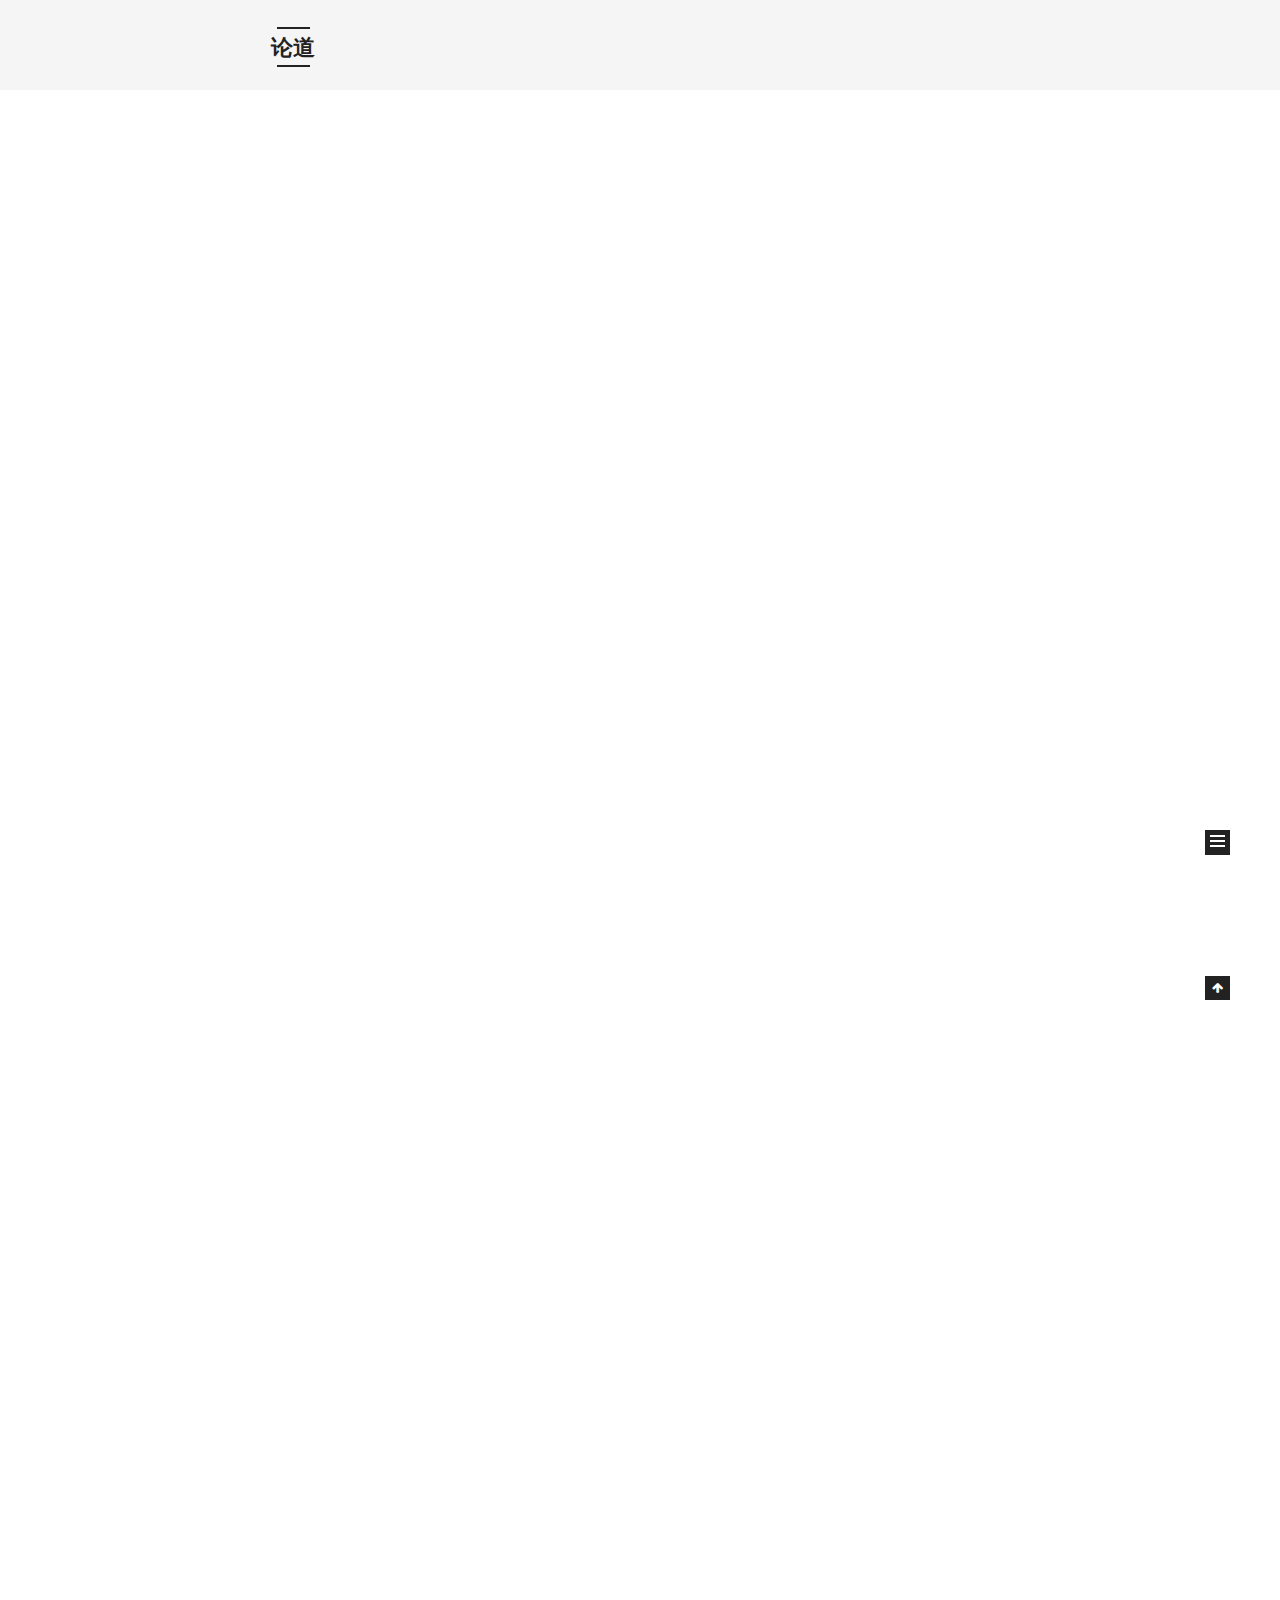
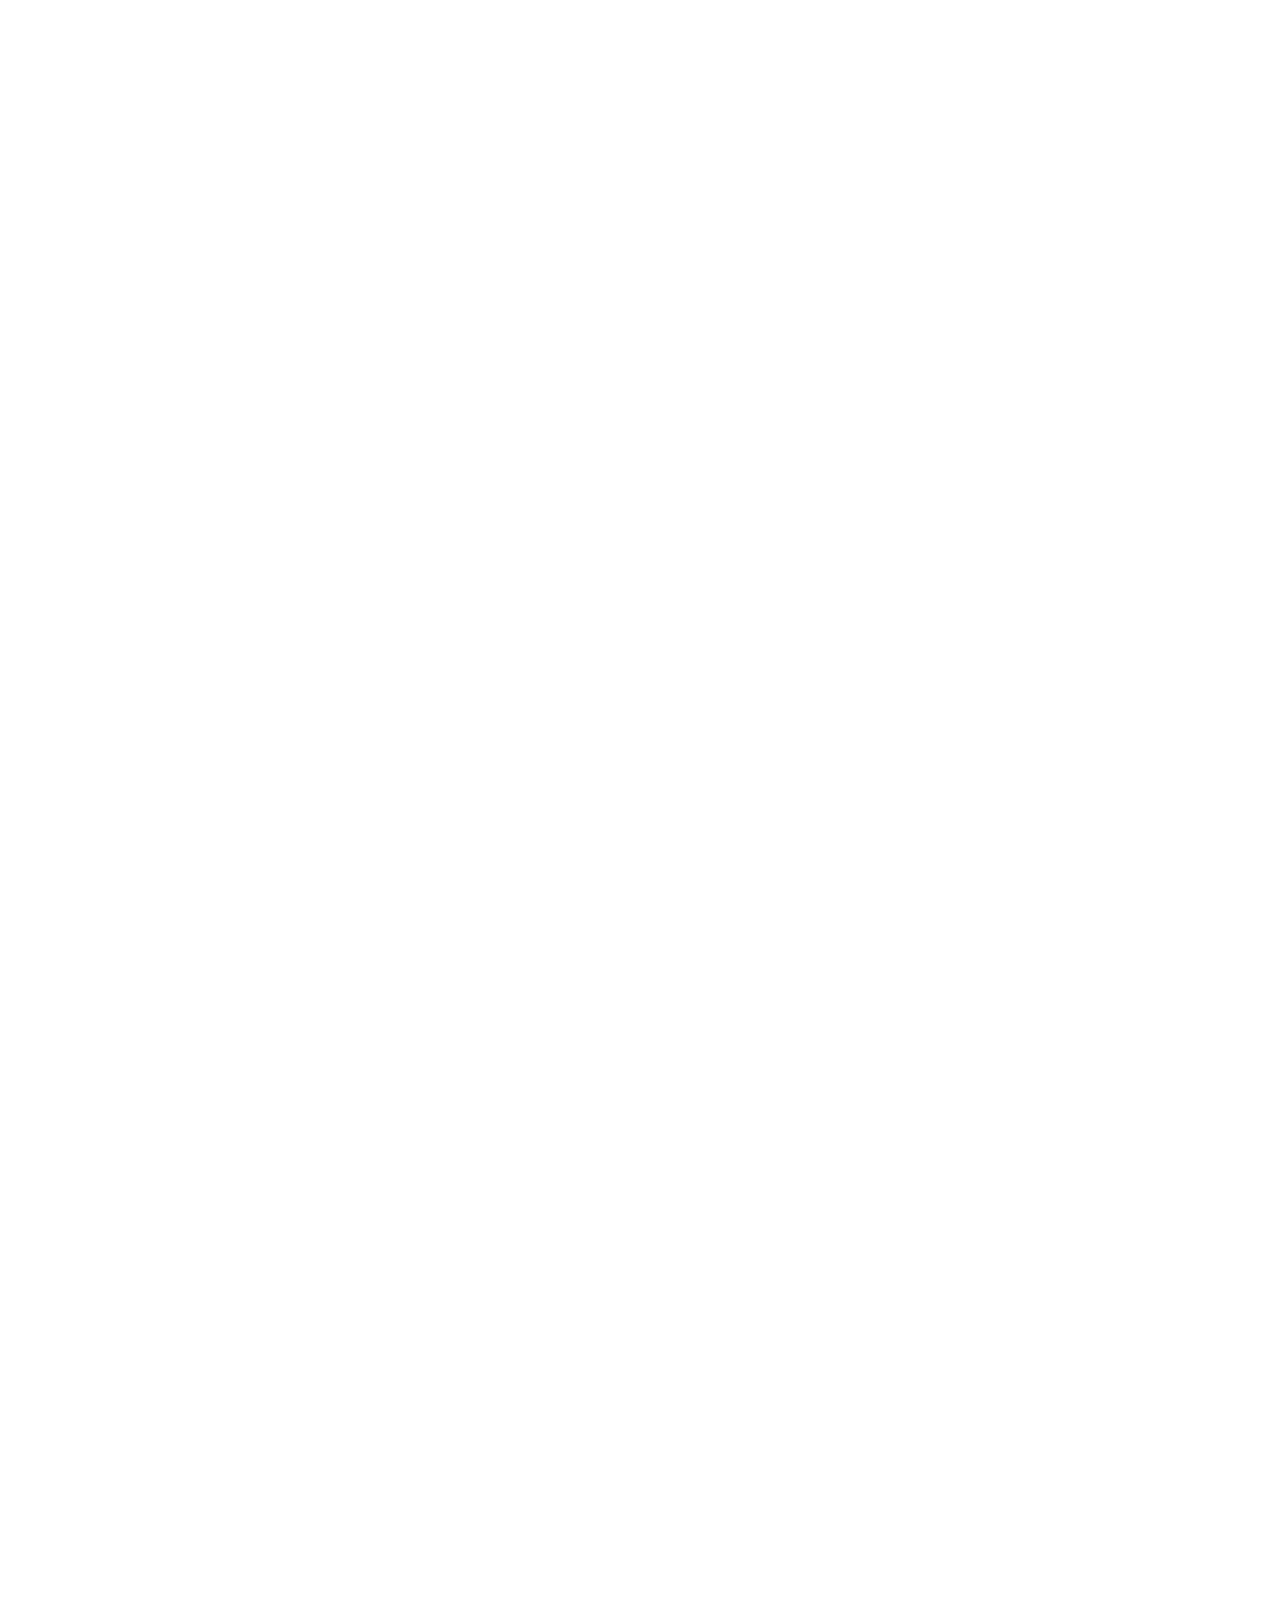
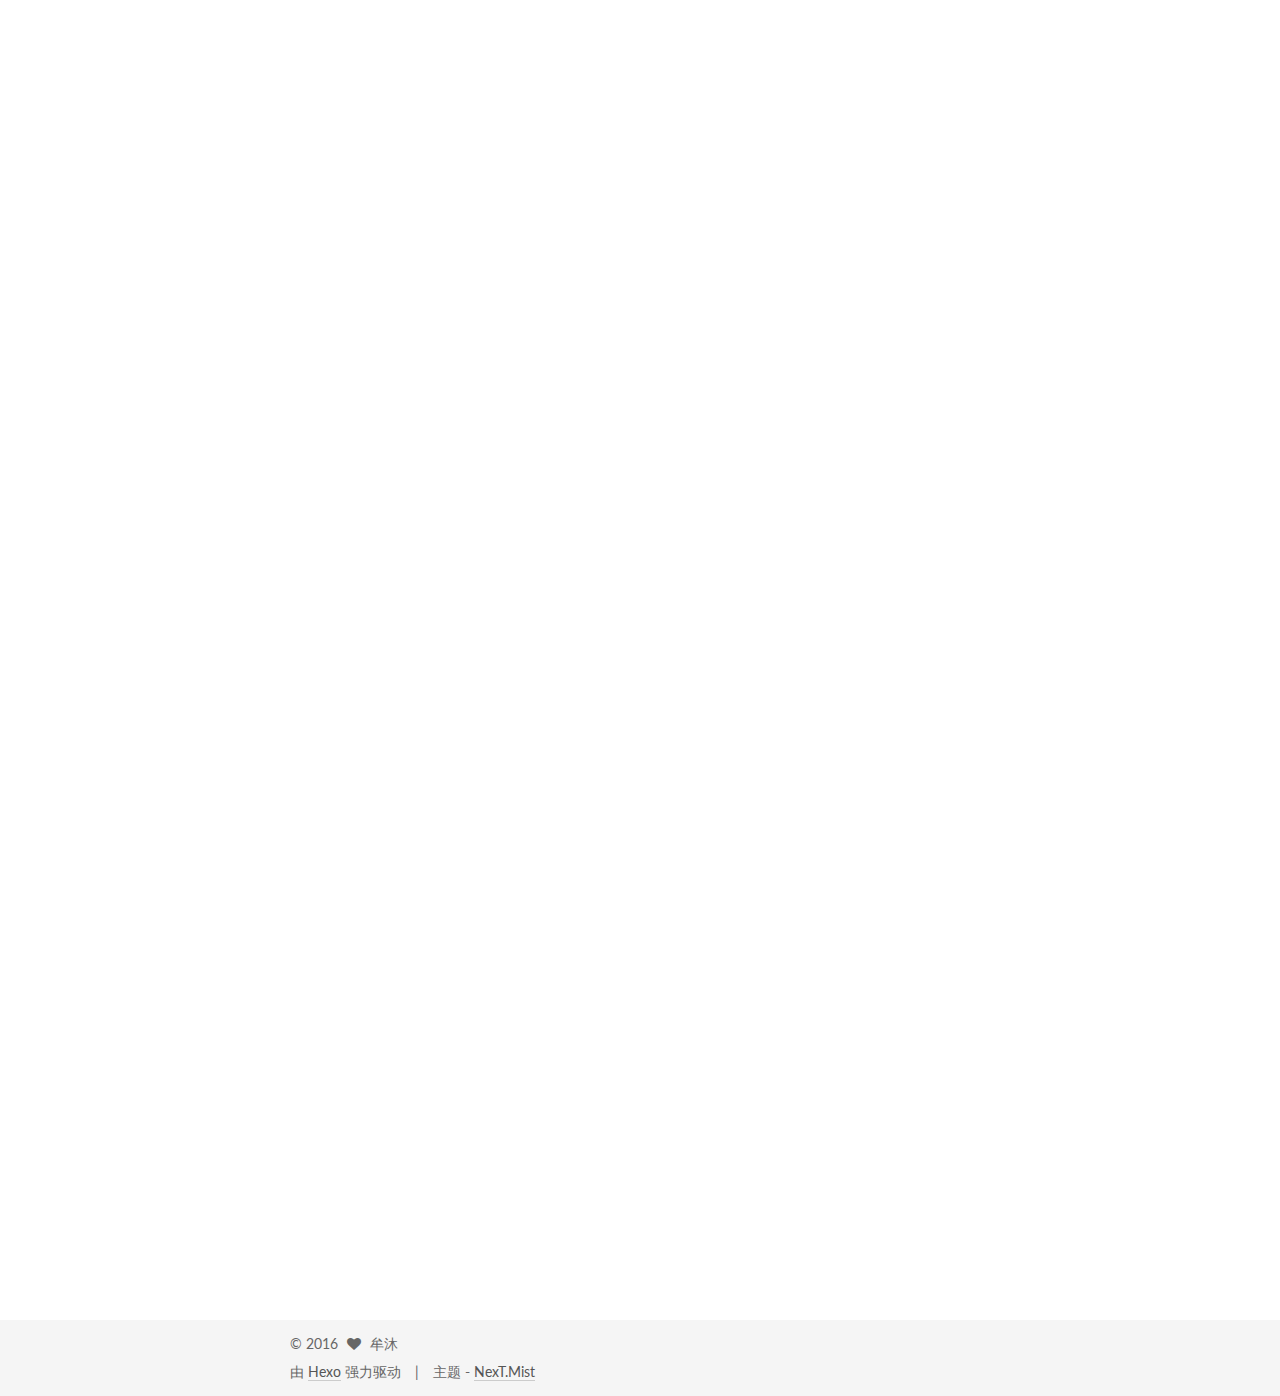
==== commit d3be104e: "Site updated: 2016-07-08 20:39:51" ====
--- a/index.html
+++ b/index.html
@@ -85,11 +85,11 @@
 
 
 <meta property="og:type" content="website">
-<meta property="og:title" content="论道的Blog">
+<meta property="og:title" content="论道">
 <meta property="og:url" content="http://linuxgc.com/index.html">
-<meta property="og:site_name" content="论道的Blog">
+<meta property="og:site_name" content="论道">
 <meta name="twitter:card" content="summary">
-<meta name="twitter:title" content="论道的Blog">
+<meta name="twitter:title" content="论道">
 
 
 
@@ -112,7 +112,7 @@
 
   <link rel="canonical" href="http://linuxgc.com/"/>
 
-  <title> 论道的Blog </title>
+  <title> 论道 </title>
 </head>
 
 <body itemscope itemtype="http://schema.org/WebPage" lang="zh-Hans">
@@ -145,11 +145,11 @@
   <div class="custom-logo-site-title">
     <a href="/"  class="brand" rel="start">
       <span class="logo-line-before"><i></i></span>
-      <span class="site-title">论道的Blog</span>
+      <span class="site-title">论道</span>
       <span class="logo-line-after"><i></i></span>
     </a>
   </div>
-  <p class="site-subtitle"></p>
+  <p class="site-subtitle">真正的才智是刚毅的志向</p>
 </div>
 
 <div class="site-nav-toggle">
@@ -473,8 +473,8 @@
         <div class="site-author motion-element" itemprop="author" itemscope itemtype="http://schema.org/Person">
           <img class="site-author-image" itemprop="image"
                src="/images/avatar.gif"
-               alt="看！大白腿" />
-          <p class="site-author-name" itemprop="name">看！大白腿</p>
+               alt="牟沐" />
+          <p class="site-author-name" itemprop="name">牟沐</p>
           <p class="site-description motion-element" itemprop="description"></p>
         </div>
         <nav class="site-state motion-element">
@@ -524,7 +524,7 @@
   <span class="with-love">
     <i class="fa fa-heart"></i>
   </span>
-  <span class="author" itemprop="copyrightHolder">看！大白腿</span>
+  <span class="author" itemprop="copyrightHolder">牟沐</span>
 </div>
 
 <div class="powered-by">
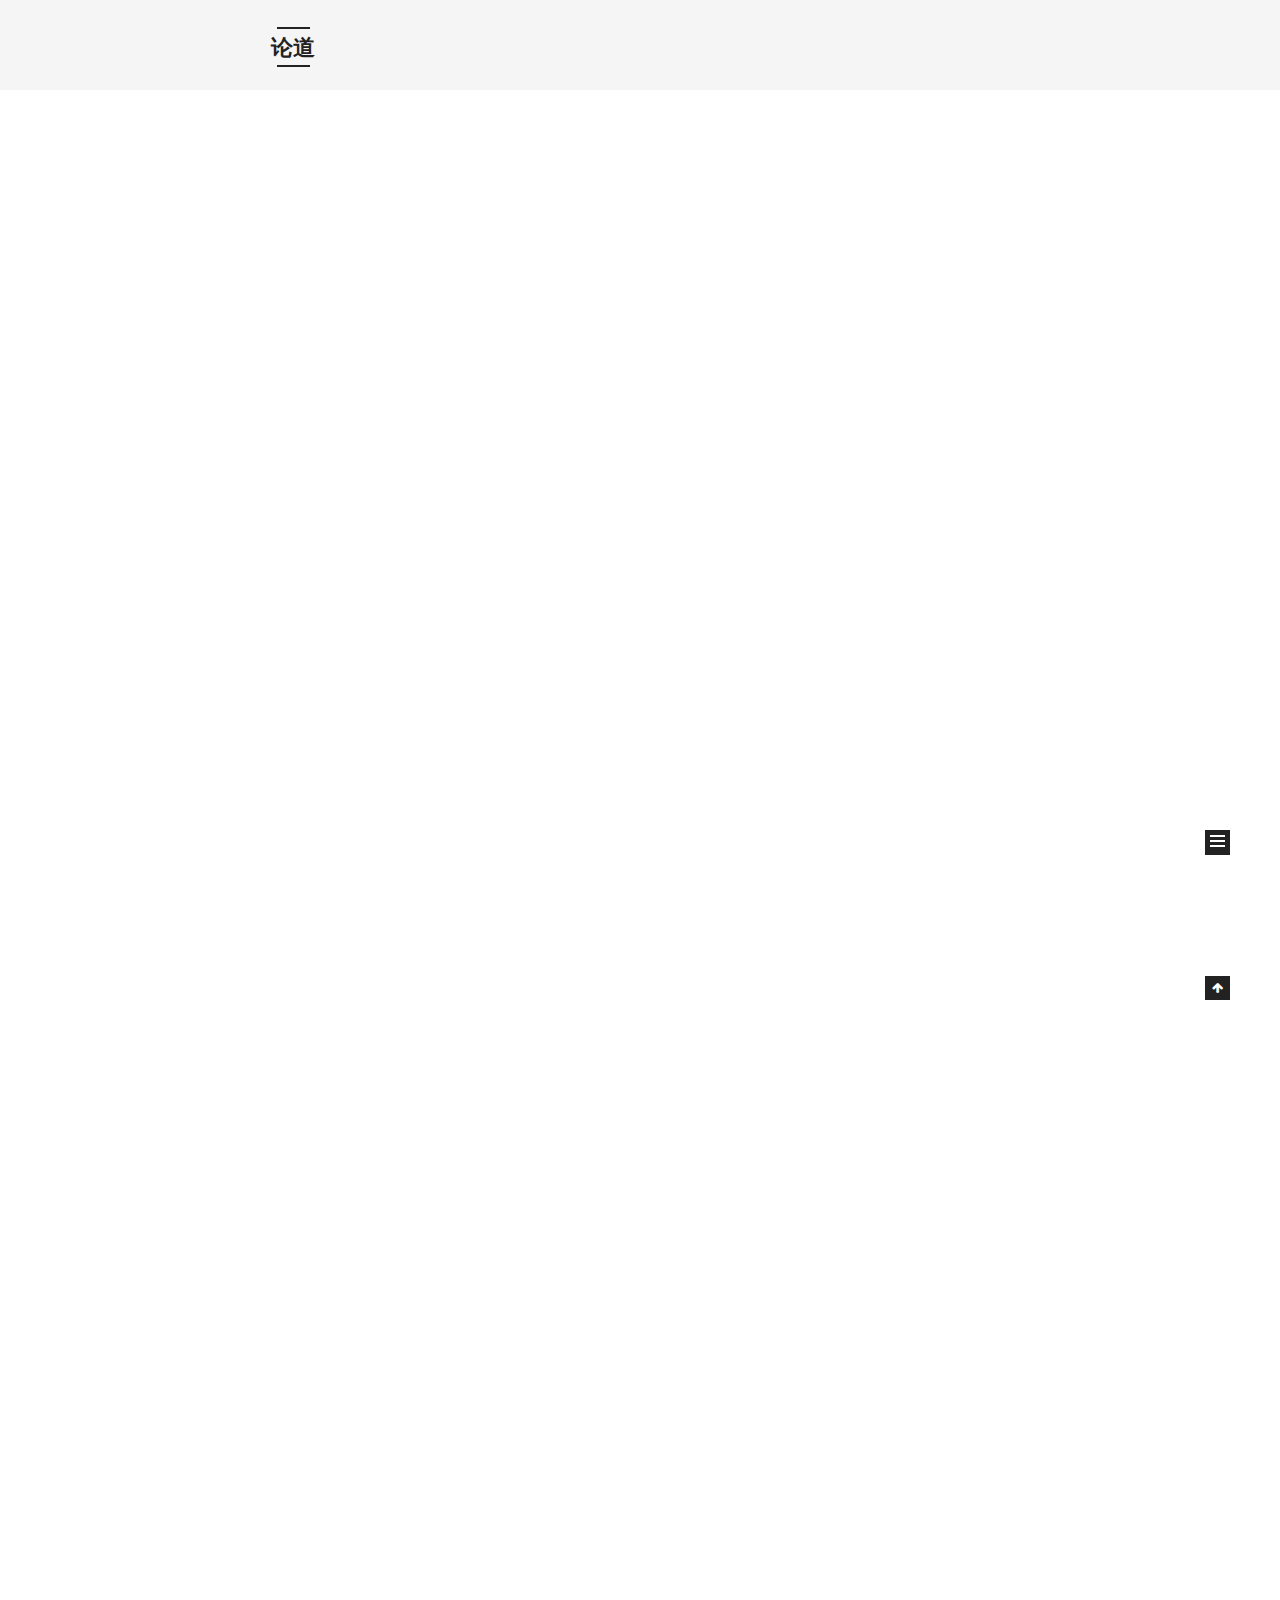
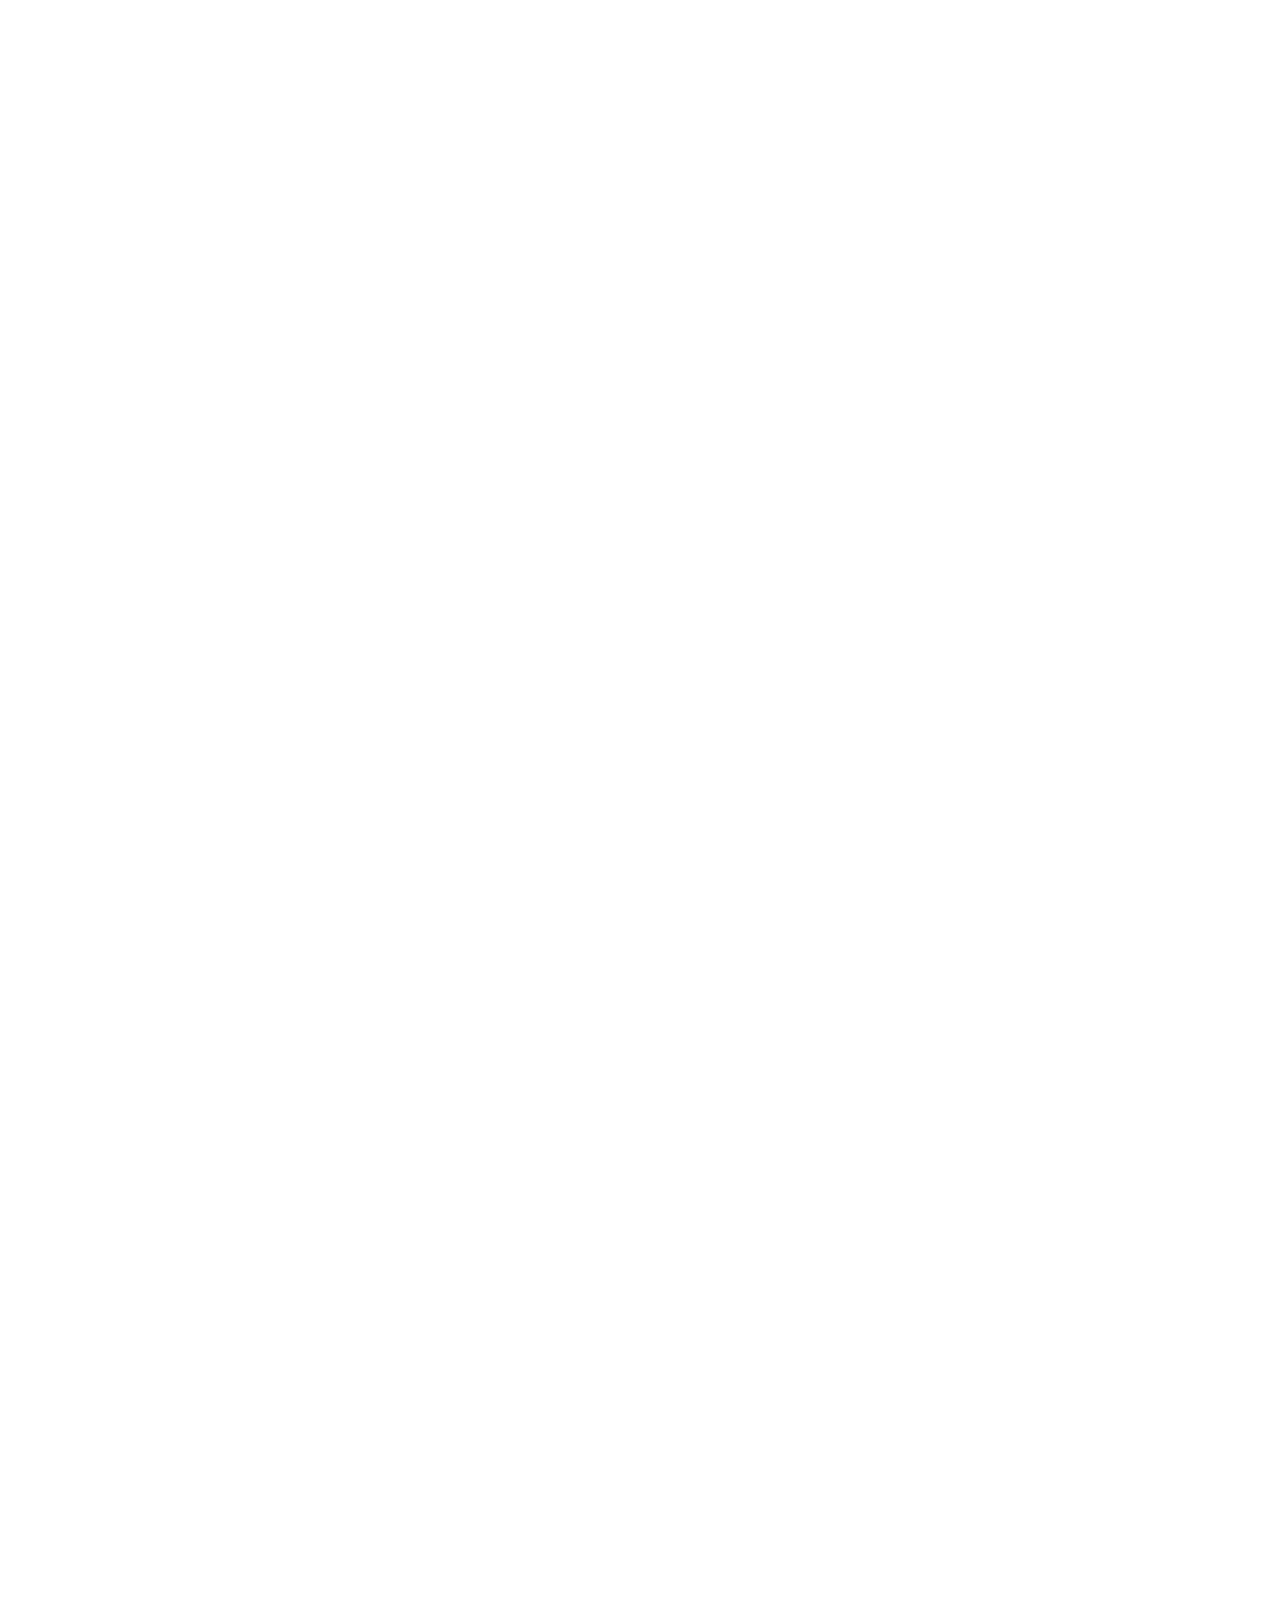
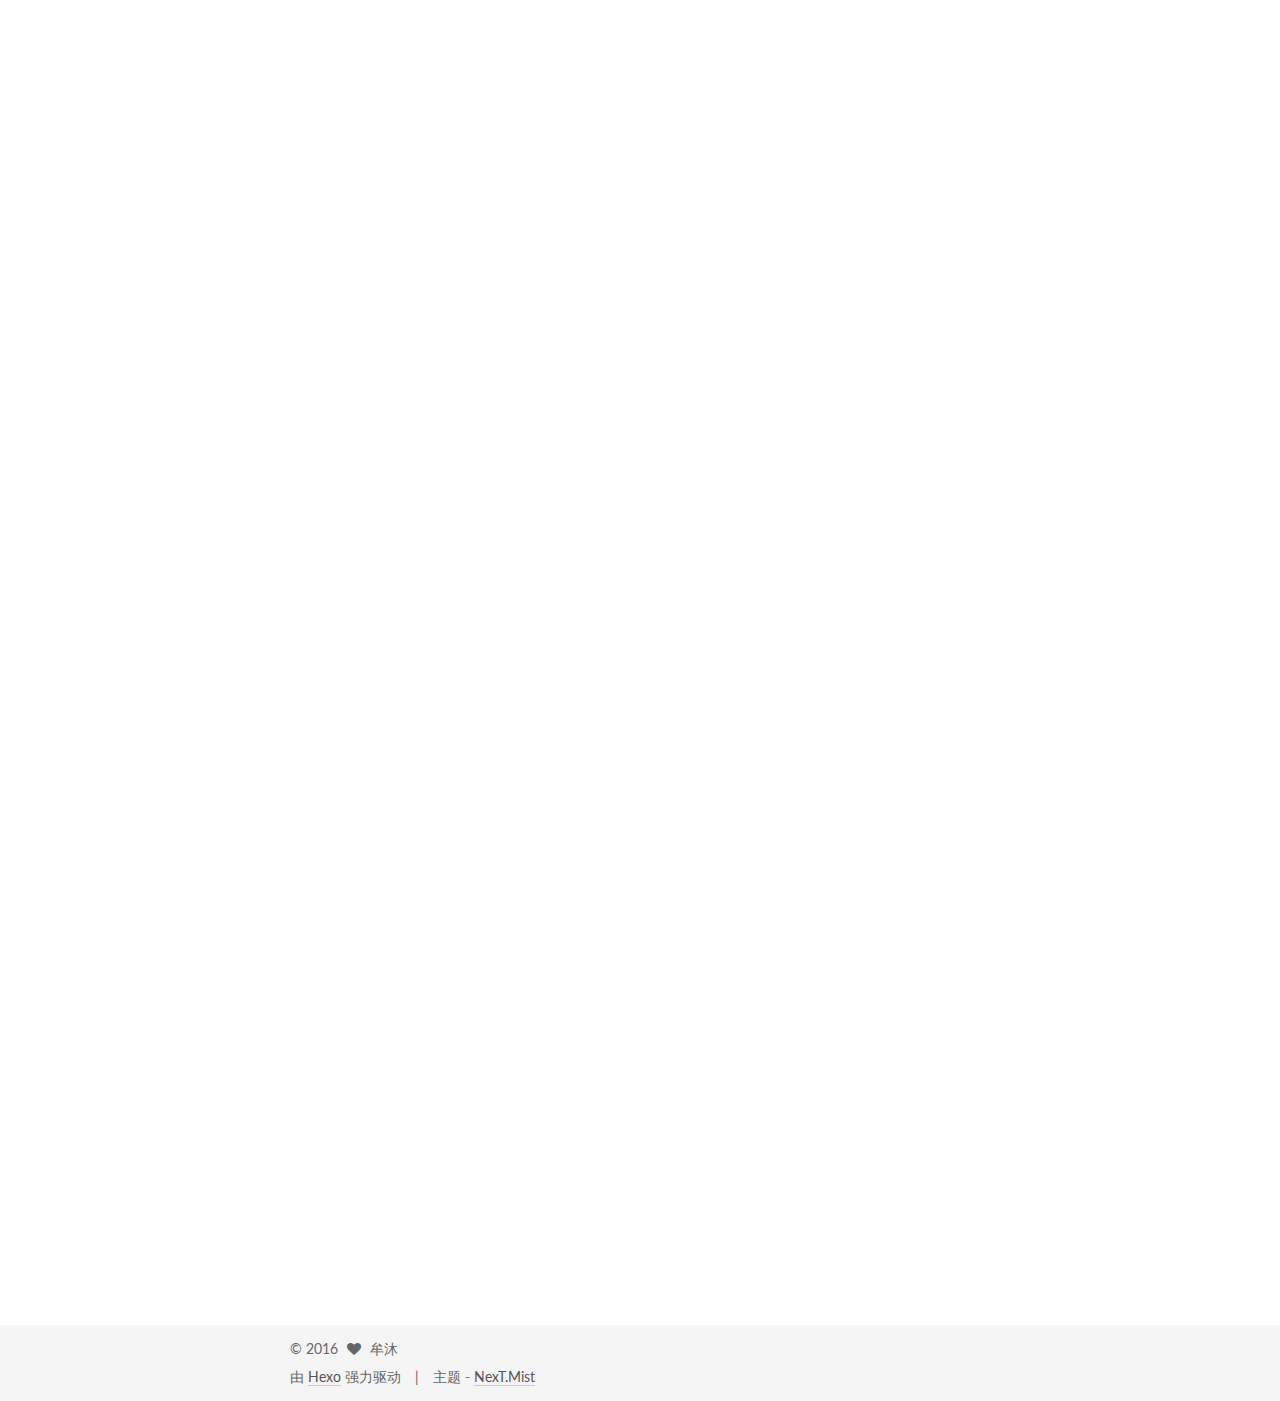
==== commit e9ac0ac7: "Site updated: 2016-07-08 21:10:24" ====
--- a/index.html
+++ b/index.html
@@ -177,6 +177,26 @@
         </li>
       
         
+        <li class="menu-item menu-item-categories">
+          <a href="/categories" rel="section">
+            
+              <i class="menu-item-icon fa fa-fw fa-th"></i> <br />
+            
+            分类
+          </a>
+        </li>
+      
+        
+        <li class="menu-item menu-item-about">
+          <a href="/about" rel="section">
+            
+              <i class="menu-item-icon fa fa-fw fa-user"></i> <br />
+            
+            关于
+          </a>
+        </li>
+      
+        
         <li class="menu-item menu-item-archives">
           <a href="/archives" rel="section">
             
@@ -235,8 +255,8 @@
             
               
                 
-                <a class="post-title-link" href="/2016/07/07/My-New-Post/" itemprop="url">
-                  Sublime Text 3 快捷键精华版
+                <a class="post-title-link" href="/2016/07/07/linux-jdk/" itemprop="url">
+                  Linux 安装Jdk
                 </a>
               
             
@@ -279,8 +299,45 @@
       
         
           
-            <p>Ctrl+Shift+P：打开命令面板<br>Ctrl+P：搜索项目中的文件<br>Ctrl+G：跳转到第几行<br>Ctrl+W：关闭当前打开文件<br>Ctrl+Shift+W：关闭所有打开文件<br>Ctrl+Shift+V：粘贴并格式化<br>Ctrl+D：选择单词，重复可增加选择下一个相同的单词<br>Ctrl+L：选择行，重复可依次增加选择下一行<br>Ctrl+Shift+L：选择多行<br>Ctrl+Shift+Enter：在当前行前插入新行<br>Ctrl+X：删除当前行<br>Ctrl+M：跳转到对应括号<br>Ctrl+U：软撤销，撤销光标位置<br>Ctrl+J：选择标签内容<br>Ctrl+F：查找内容<br>Ctrl+Shift+F：查找并替换<br>Ctrl+H：替换<br>Ctrl+R：前往 method<br>Ctrl+N：新建窗口<br>Ctrl+K+B：开关侧栏<br>Ctrl+Shift+M：选中当前括号内容，重复可选着括号本身<br>Ctrl+F2：设置/删除标记<br>Ctrl+/：注释当前行<br>Ctrl+Shift+/：当前位置插入注释<br>Ctrl+Alt+/：块注释，并Focus到首行，写注释说明用的<br>Ctrl+Shift+A：选择当前标签前后，修改标签用的<br>F11：全屏<br>Shift+F11：全屏免打扰模式，只编辑当前文件<br>Alt+F3：选择所有相同的词<br>Alt+.：闭合标签<br>Alt+Shift+数字：分屏显示<br>Alt+数字：切换打开第N个文件<br>Shift+右键拖动：光标多不，用来更改或插入列内容<br>鼠标的前进后退键可切换Tab文件<br>按Ctrl，依次点击或选取，可需要编辑的多个位置<br>按Ctrl+Shift+上下键，可替换行<br>选择类<br>Ctrl+D 选中光标所占的文本，继续操作则会选中下一个相同的文本。<br>Alt+F3 选中文本按下快捷键，即可一次性选择全部的相同文本进行同时编辑。举个栗子：快速选中并更改所有相同的变量名、函数名等。<br>Ctrl+L 选中整行，继续操作则继续选择下一行，效果和 Shift+↓ 效果一样。<br>Ctrl+Shift+L 先选中多行，再按下快捷键，会在每行行尾插入光标，即可同时编辑这些行。<br>Ctrl+Shift+M 选择括号内的内容（继续选择父括号）。举个栗子：快速选中删除函数中的代码，重写函数体代码或重写括号内里的内容。<br>Ctrl+M 光标移动至括号内结束或开始的位置。<br>Ctrl+Enter 在下一行插入新行。举个栗子：即使光标不在行尾，也能快速向下插入一行。<br>Ctrl+Shift+Enter 在上一行插入新行。举个栗子：即使光标不在行首，也能快速向上插入一行。<br>Ctrl+Shift+[ 选中代码，按下快捷键，折叠代码。<br>Ctrl+Shift+] 选中代码，按下快捷键，展开代码。<br>Ctrl+K+0 展开所有折叠代码。<br>Ctrl+← 向左单位性地移动光标，快速移动光标。<br>Ctrl+→ 向右单位性地移动光标，快速移动光标。<br>shift+↑ 向上选中多行。<br>shift+↓ 向下选中多行。<br>Shift+← 向左选中文本。<br>Shift+→ 向右选中文本。<br>Ctrl+Shift+← 向左单位性地选中文本。<br>Ctrl+Shift+→ 向右单位性地选中文本。<br>Ctrl+Shift+↑ 将光标所在行和上一行代码互换（将光标所在行插入到上一行之前）。<br>Ctrl+Shift+↓ 将光标所在行和下一行代码互换（将光标所在行插入到下一行之后）。<br>Ctrl+Alt+↑ 向上添加多行光标，可同时编辑多行。<br>Ctrl+Alt+↓ 向下添加多行光标，可同时编辑多行。<br>编辑类<br>Ctrl+J 合并选中的多行代码为一行。举个栗子：将多行格式的CSS属性合并为一行。<br>Ctrl+Shift+D 复制光标所在整行，插入到下一行。<br>Tab 向右缩进。<br>Shift+Tab 向左缩进。<br>Ctrl+K+K 从光标处开始删除代码至行尾。<br>Ctrl+Shift+K 删除整行。<br>Ctrl+/ 注释单行。<br>Ctrl+Shift+/ 注释多行。<br>Ctrl+K+U 转换大写。<br>Ctrl+K+L 转换小写。<br>Ctrl+Z 撤销。<br>Ctrl+Y 恢复撤销。<br>Ctrl+U 软撤销，感觉和 Gtrl+Z 一样。<br>Ctrl+F2 设置书签<br>Ctrl+T 左右字母互换。<br>F6 单词检测拼写<br>搜索类<br>Ctrl+F 打开底部搜索框，查找关键字。<br>Ctrl+shift+F 在文件夹内查找，与普通编辑器不同的地方是sublime允许添加多个文件夹进行查找，略高端，未研究。<br>Ctrl+P 打开搜索框。举个栗子：1、输入当前项目中的文件名，快速搜索文件，2、输入@和关键字，查找文件中函数名，3、输入：和数字，跳转到文件中该行代码，4、输入#和关键字，查找变量名。<br>Ctrl+G 打开搜索框，自动带：，输入数字跳转到该行代码。举个栗子：在页面代码比较长的文件中快速定位。<br>Ctrl+R 打开搜索框，自动带@，输入关键字，查找文件中的函数名。举个栗子：在函数较多的页面快速查找某个函数。<br>Ctrl+： 打开搜索框，自动带#，输入关键字，查找文件中的变量名、属性名等。<br>Ctrl+Shift+P 打开命令框。场景栗子：打开命名框，输入关键字，调用sublime text或插件的功能，例如使用package安装插件。<br>Esc 退出光标多行选择，退出搜索框，命令框等。<br>显示类<br>Ctrl+Tab 按文件浏览过的顺序，切换当前窗口的标签页。<br>Ctrl+PageDown 向左切换当前窗口的标签页。<br>Ctrl+PageUp 向右切换当前窗口的标签页。<br>Alt+Shift+1 窗口分屏，恢复默认1屏（非小键盘的数字）<br>Alt+Shift+2 左右分屏-2列<br>Alt+Shift+3 左右分屏-3列<br>Alt+Shift+4 左右分屏-4列<br>Alt+Shift+5 等分4屏<br>Alt+Shift+8 垂直分屏-2屏<br>Alt+Shift+9 垂直分屏-3屏<br>Ctrl+K+B 开启/关闭侧边栏。<br>F11 全屏模式<br>Shift+F11 免打扰模式</p>
-
+            <h1 id="安装"><a href="#安装" class="headerlink" title="安装"></a>安装</h1><pre><code>创建安装目录，在/usr/java下建立安装路径，并将文件考到该路径下： 
+# mkdir /usr/java
+
+1、jdk-6u11-linux-i586.bin 这个是自解压的文件，在linux上安装如下： 
+# chmod 755 jdk-6u11-linux-i586.bin 
+# ./jdk-6u11-linux-i586.bin （注意，这个步骤一定要在jdk-6u11-linux-i586.bin所在目录下）
+在按提示输入yes后，jdk被解压。
+出现一行字：Do you aggree to the above license terms? [yes or no]
+安装程序在问您是否愿意遵守刚才看过的许可协议。当然要同意了，输入&quot;y&quot; 或 &quot;yes&quot; 回车。
+
+2、若是用jdk-6u11-linux-i586-rpm.bin 这个也是一个自解压文件，不过解压后的文件是jdk-6u11-linux-i586-rpm 包，执行rpm命令装到linux上就可以了。安装如下： 
+#chmod 755 ./jdk-6u11-linux-i586-rpm
+# ./jdk-6u11-linux-i586-rpm .bin 
+# rpm -ivh jdk-6u11-linux-i586-rpm
+出现一行字：Do you aggree to the above license terms? [yes or no]
+安装程序在问您是否愿意遵守刚才看过的许可协议。当然要同意了，输入&quot;y&quot; 或 &quot;yes&quot; 回车。
+
+安装软件会将JDK自动安装到 /usr/java/目录下。 
+</code></pre><h1 id="配置"><a href="#配置" class="headerlink" title="配置"></a>配置</h1><pre><code>#vi /etc/profile
+在里面添加如下内容
+
+
+export JAVA_HOME=/usr/java/jdk1.6.0_27
+export JAVA_BIN=/usr/java/jdk1.6.0_27/bin
+export PATH=$PATH:$JAVA_HOME/bin
+export CLASSPATH=.:$JAVA_HOME/lib/dt.jar:$JAVA_HOME/lib/tools.jar
+export JAVA_HOME JAVA_BIN PATH CLASSPATH
+让/etc/profile文件修改后立即生效 ,可以使用如下命令:
+# . /etc/profile
+注意: . 和 /etc/profile 有空格.
+
+重启测试
+java -version
+
+屏幕输出:
+ java version &quot;jdk1.6.0_02&quot;
+ Java(TM) 2 Runtime Environment, Standard Edition (build jdk1.6.0_02)
+ Java HotSpot(TM) Client VM (build jdk1.6.0_02, mixed mode)
+</code></pre>
           
         
       
@@ -329,8 +386,8 @@
             
               
                 
-                <a class="post-title-link" href="/2016/07/07/linux-jdk/" itemprop="url">
-                  Linux 安装Jdk
+                <a class="post-title-link" href="/2016/07/07/My-New-Post/" itemprop="url">
+                  Sublime Text 3 快捷键精华版
                 </a>
               
             
@@ -373,45 +430,8 @@
       
         
           
-            <h1 id="安装"><a href="#安装" class="headerlink" title="安装"></a>安装</h1><pre><code>创建安装目录，在/usr/java下建立安装路径，并将文件考到该路径下： 
-# mkdir /usr/java
-
-1、jdk-6u11-linux-i586.bin 这个是自解压的文件，在linux上安装如下： 
-# chmod 755 jdk-6u11-linux-i586.bin 
-# ./jdk-6u11-linux-i586.bin （注意，这个步骤一定要在jdk-6u11-linux-i586.bin所在目录下）
-在按提示输入yes后，jdk被解压。
-出现一行字：Do you aggree to the above license terms? [yes or no]
-安装程序在问您是否愿意遵守刚才看过的许可协议。当然要同意了，输入&quot;y&quot; 或 &quot;yes&quot; 回车。
-
-2、若是用jdk-6u11-linux-i586-rpm.bin 这个也是一个自解压文件，不过解压后的文件是jdk-6u11-linux-i586-rpm 包，执行rpm命令装到linux上就可以了。安装如下： 
-#chmod 755 ./jdk-6u11-linux-i586-rpm
-# ./jdk-6u11-linux-i586-rpm .bin 
-# rpm -ivh jdk-6u11-linux-i586-rpm
-出现一行字：Do you aggree to the above license terms? [yes or no]
-安装程序在问您是否愿意遵守刚才看过的许可协议。当然要同意了，输入&quot;y&quot; 或 &quot;yes&quot; 回车。
-
-安装软件会将JDK自动安装到 /usr/java/目录下。 
-</code></pre><h1 id="配置"><a href="#配置" class="headerlink" title="配置"></a>配置</h1><pre><code>#vi /etc/profile
-在里面添加如下内容
-
-
-export JAVA_HOME=/usr/java/jdk1.6.0_27
-export JAVA_BIN=/usr/java/jdk1.6.0_27/bin
-export PATH=$PATH:$JAVA_HOME/bin
-export CLASSPATH=.:$JAVA_HOME/lib/dt.jar:$JAVA_HOME/lib/tools.jar
-export JAVA_HOME JAVA_BIN PATH CLASSPATH
-让/etc/profile文件修改后立即生效 ,可以使用如下命令:
-# . /etc/profile
-注意: . 和 /etc/profile 有空格.
-
-重启测试
-java -version
-
-屏幕输出:
- java version &quot;jdk1.6.0_02&quot;
- Java(TM) 2 Runtime Environment, Standard Edition (build jdk1.6.0_02)
- Java HotSpot(TM) Client VM (build jdk1.6.0_02, mixed mode)
-</code></pre>
+            <p>Ctrl+Shift+P：打开命令面板<br>Ctrl+P：搜索项目中的文件<br>Ctrl+G：跳转到第几行<br>Ctrl+W：关闭当前打开文件<br>Ctrl+Shift+W：关闭所有打开文件<br>Ctrl+Shift+V：粘贴并格式化<br>Ctrl+D：选择单词，重复可增加选择下一个相同的单词<br>Ctrl+L：选择行，重复可依次增加选择下一行<br>Ctrl+Shift+L：选择多行<br>Ctrl+Shift+Enter：在当前行前插入新行<br>Ctrl+X：删除当前行<br>Ctrl+M：跳转到对应括号<br>Ctrl+U：软撤销，撤销光标位置<br>Ctrl+J：选择标签内容<br>Ctrl+F：查找内容<br>Ctrl+Shift+F：查找并替换<br>Ctrl+H：替换<br>Ctrl+R：前往 method<br>Ctrl+N：新建窗口<br>Ctrl+K+B：开关侧栏<br>Ctrl+Shift+M：选中当前括号内容，重复可选着括号本身<br>Ctrl+F2：设置/删除标记<br>Ctrl+/：注释当前行<br>Ctrl+Shift+/：当前位置插入注释<br>Ctrl+Alt+/：块注释，并Focus到首行，写注释说明用的<br>Ctrl+Shift+A：选择当前标签前后，修改标签用的<br>F11：全屏<br>Shift+F11：全屏免打扰模式，只编辑当前文件<br>Alt+F3：选择所有相同的词<br>Alt+.：闭合标签<br>Alt+Shift+数字：分屏显示<br>Alt+数字：切换打开第N个文件<br>Shift+右键拖动：光标多不，用来更改或插入列内容<br>鼠标的前进后退键可切换Tab文件<br>按Ctrl，依次点击或选取，可需要编辑的多个位置<br>按Ctrl+Shift+上下键，可替换行<br>选择类<br>Ctrl+D 选中光标所占的文本，继续操作则会选中下一个相同的文本。<br>Alt+F3 选中文本按下快捷键，即可一次性选择全部的相同文本进行同时编辑。举个栗子：快速选中并更改所有相同的变量名、函数名等。<br>Ctrl+L 选中整行，继续操作则继续选择下一行，效果和 Shift+↓ 效果一样。<br>Ctrl+Shift+L 先选中多行，再按下快捷键，会在每行行尾插入光标，即可同时编辑这些行。<br>Ctrl+Shift+M 选择括号内的内容（继续选择父括号）。举个栗子：快速选中删除函数中的代码，重写函数体代码或重写括号内里的内容。<br>Ctrl+M 光标移动至括号内结束或开始的位置。<br>Ctrl+Enter 在下一行插入新行。举个栗子：即使光标不在行尾，也能快速向下插入一行。<br>Ctrl+Shift+Enter 在上一行插入新行。举个栗子：即使光标不在行首，也能快速向上插入一行。<br>Ctrl+Shift+[ 选中代码，按下快捷键，折叠代码。<br>Ctrl+Shift+] 选中代码，按下快捷键，展开代码。<br>Ctrl+K+0 展开所有折叠代码。<br>Ctrl+← 向左单位性地移动光标，快速移动光标。<br>Ctrl+→ 向右单位性地移动光标，快速移动光标。<br>shift+↑ 向上选中多行。<br>shift+↓ 向下选中多行。<br>Shift+← 向左选中文本。<br>Shift+→ 向右选中文本。<br>Ctrl+Shift+← 向左单位性地选中文本。<br>Ctrl+Shift+→ 向右单位性地选中文本。<br>Ctrl+Shift+↑ 将光标所在行和上一行代码互换（将光标所在行插入到上一行之前）。<br>Ctrl+Shift+↓ 将光标所在行和下一行代码互换（将光标所在行插入到下一行之后）。<br>Ctrl+Alt+↑ 向上添加多行光标，可同时编辑多行。<br>Ctrl+Alt+↓ 向下添加多行光标，可同时编辑多行。<br>编辑类<br>Ctrl+J 合并选中的多行代码为一行。举个栗子：将多行格式的CSS属性合并为一行。<br>Ctrl+Shift+D 复制光标所在整行，插入到下一行。<br>Tab 向右缩进。<br>Shift+Tab 向左缩进。<br>Ctrl+K+K 从光标处开始删除代码至行尾。<br>Ctrl+Shift+K 删除整行。<br>Ctrl+/ 注释单行。<br>Ctrl+Shift+/ 注释多行。<br>Ctrl+K+U 转换大写。<br>Ctrl+K+L 转换小写。<br>Ctrl+Z 撤销。<br>Ctrl+Y 恢复撤销。<br>Ctrl+U 软撤销，感觉和 Gtrl+Z 一样。<br>Ctrl+F2 设置书签<br>Ctrl+T 左右字母互换。<br>F6 单词检测拼写<br>搜索类<br>Ctrl+F 打开底部搜索框，查找关键字。<br>Ctrl+shift+F 在文件夹内查找，与普通编辑器不同的地方是sublime允许添加多个文件夹进行查找，略高端，未研究。<br>Ctrl+P 打开搜索框。举个栗子：1、输入当前项目中的文件名，快速搜索文件，2、输入@和关键字，查找文件中函数名，3、输入：和数字，跳转到文件中该行代码，4、输入#和关键字，查找变量名。<br>Ctrl+G 打开搜索框，自动带：，输入数字跳转到该行代码。举个栗子：在页面代码比较长的文件中快速定位。<br>Ctrl+R 打开搜索框，自动带@，输入关键字，查找文件中的函数名。举个栗子：在函数较多的页面快速查找某个函数。<br>Ctrl+： 打开搜索框，自动带#，输入关键字，查找文件中的变量名、属性名等。<br>Ctrl+Shift+P 打开命令框。场景栗子：打开命名框，输入关键字，调用sublime text或插件的功能，例如使用package安装插件。<br>Esc 退出光标多行选择，退出搜索框，命令框等。<br>显示类<br>Ctrl+Tab 按文件浏览过的顺序，切换当前窗口的标签页。<br>Ctrl+PageDown 向左切换当前窗口的标签页。<br>Ctrl+PageUp 向右切换当前窗口的标签页。<br>Alt+Shift+1 窗口分屏，恢复默认1屏（非小键盘的数字）<br>Alt+Shift+2 左右分屏-2列<br>Alt+Shift+3 左右分屏-3列<br>Alt+Shift+4 左右分屏-4列<br>Alt+Shift+5 等分4屏<br>Alt+Shift+8 垂直分屏-2屏<br>Alt+Shift+9 垂直分屏-3屏<br>Ctrl+K+B 开启/关闭侧边栏。<br>F11 全屏模式<br>Shift+F11 免打扰模式</p>
+
           
         
       
--- a/css/main.css
+++ b/css/main.css
@@ -1,2 +1,2 @@
 /* normalize.css v3.0.2 | MIT License | git.io/normalize */
-html{font-family:sans-serif;-ms-text-size-adjust:100%;-webkit-text-size-adjust:100%;}body{margin:0}article,aside,details,figcaption,figure,footer,header,hgroup,main,menu,nav,section,summary{display:block}audio,canvas,progress,video{display:inline-block;vertical-align:baseline;}audio:not([controls]){display:none;height:0}[hidden],template{display:none}a{background-color:transparent}a:active,a:hover{outline:0}abbr[title]{border-bottom:1px dotted}b,strong{font-weight:bold}dfn{font-style:italic}h1{font-size:2em;margin:.67em 0}mark{background:#ff0;color:#000}small{font-size:80%}sub,sup{font-size:75%;line-height:0;position:relative;vertical-align:baseline}sup{top:-.5em}sub{bottom:-.25em}img{border:0}svg:not(:root){overflow:hidden}figure{margin:1em 40px}hr{-moz-box-sizing:content-box;box-sizing:content-box;height:0}pre{overflow:auto}code,kbd,pre,samp{font-family:monospace,monospace;font-size:1em}button,input,optgroup,select,textarea{color:inherit;font:inherit;margin:0;}button{overflow:visible}button,select{text-transform:none}button,html input[type="button"],input[type="reset"],input[type="submit"]{-webkit-appearance:button;cursor:pointer;}button[disabled],html input[disabled]{cursor:default}button::-moz-focus-inner,input::-moz-focus-inner{border:0;padding:0}input{line-height:normal}input[type="checkbox"],input[type="radio"]{box-sizing:border-box;padding:0;}input[type="number"]::-webkit-inner-spin-button,input[type="number"]::-webkit-outer-spin-button{height:auto}input[type="search"]{-webkit-appearance:textfield;-moz-box-sizing:content-box;-webkit-box-sizing:content-box;box-sizing:content-box}input[type="search"]::-webkit-search-cancel-button,input[type="search"]::-webkit-search-decoration{-webkit-appearance:none}fieldset{border:1px solid #c0c0c0;margin:0 2px;padding:.35em .625em .75em}legend{border:0;padding:0;}textarea{overflow:auto}optgroup{font-weight:bold}table{border-collapse:collapse;border-spacing:0}td,th{padding:0}::selection{background:#262a30;color:#fff}body{position:relative;font-family:'Lato',"PingFang SC","Microsoft YaHei",sans-serif;font-size:14px;line-height:2;color:#555;background:#fff;}@media (max-width:767px){body{padding-right:0 !important}}@media (min-width:768px) and (max-width:991px){body{padding-right:0 !important}}@media (min-width:1600px){body{font-size:16px}}h1,h2,h3,h4,h5,h6{margin:0;padding:0;font-weight:bold;line-height:1.5;font-family:'Lato',"PingFang SC","Microsoft YaHei",sans-serif}h2,h3,h4,h5,h6{margin:20px 0 15px}h1{font-size:24px}@media (max-width:767px){h1{font-size:20px}}h2{font-size:22px}@media (max-width:767px){h2{font-size:18px}}h3{font-size:20px}@media (max-width:767px){h3{font-size:16px}}h4{font-size:18px}@media (max-width:767px){h4{font-size:14px}}h5{font-size:16px}@media (max-width:767px){h5{font-size:12px}}h6{font-size:14px}@media (max-width:767px){h6{font-size:10px}}p{margin:0 0 25px 0}a{color:#555;text-decoration:none;border-bottom:1px solid #999;word-wrap:break-word;}a:hover{color:#222;border-bottom-color:#222}ul{list-style:none}blockquote{margin:0;padding:0}img{display:block;margin:auto;max-width:100%;height:auto}hr{margin:40px 0;height:3px;border:none;background-color:#ddd;background-image:repeating-linear-gradient(-45deg,#fff,#fff 4px,transparent 4px,transparent 8px)}blockquote{padding:0 15px;color:#666;border-left:4px solid #ddd;}blockquote cite::before{content:"-";padding:0 5px}dt{font-weight:700}dd{margin:0;padding:0}.text-left{text-align:left}.text-center{text-align:center}.text-right{text-align:right}.text-justify{text-align:justify}.text-nowrap{white-space:nowrap}.text-lowercase{text-transform:lowercase}.text-uppercase{text-transform:uppercase}.text-capitalize{text-transform:capitalize}.center-block{display:block;margin-left:auto;margin-right:auto}.clearfix:before,.clearfix:after{content:" ";display:table}.clearfix:after{clear:both}.pullquote{width:45%;}.pullquote.left{float:left;margin-left:5px;margin-right:10px}.pullquote.right{float:right;margin-left:10px;margin-right:5px}.affix.affix.affix{position:fixed}.translation{margin-top:-20px;font-size:14px;color:#999}.scrollbar-measure{width:100px;height:100px;overflow:scroll;position:absolute;top:-9999px}.use-motion .motion-element{opacity:0}#local-search-input{padding:3px;border:none;text-indent:14px;border-radius:0;width:140px;outline:none;border-bottom:1px solid #999;background:inherit;opacity:.5;}#local-search-input:focus{opacity:1}.search-icon{position:absolute;top:9px}table{margin:20px 0;width:100%;border-collapse:collapse;border-spacing:0;border:1px solid #ddd;font-size:14px;table-layout:fixed;word-wrap:break-all}table>tbody>tr:nth-of-type(odd){background-color:#f9f9f9}table>tbody>tr:hover{background-color:#f5f5f5}caption,th,td{padding:8px;text-align:left;vertical-align:middle;font-weight:normal}th,td{border-bottom:3px solid #ddd;border-right:1px solid #eee}th{padding-bottom:10px;font-weight:700}td{border-bottom-width:1px}html,body{height:100%}.container{position:relative;min-height:100%}.header-inner{margin:0 auto;padding:100px 0 70px;width:700px;}@media (min-width:1600px){.container .header-inner{width:900px}}.main{padding-bottom:150px}.main-inner{margin:0 auto;width:700px;}@media (min-width:1600px){.container .main-inner{width:900px}}.footer{position:absolute;left:0;bottom:0;width:100%;min-height:50px}.footer-inner{box-sizing:border-box;margin:20px auto;width:700px;}@media (min-width:1600px){.container .footer-inner{width:900px}}pre,.highlight{overflow:auto;margin:20px 0;padding:15px;font-size:13px;color:#4d4d4c;background:#f7f7f7;line-height:1.6}pre,code{font-family:consolas,Menlo,"PingFang SC","Microsoft YaHei",monospace}code{padding:2px 4px;word-break:break-all;color:#555;background:#eee;border-radius:4px;font-size:13px}pre code{padding:0;color:#4d4d4c;background:none;text-shadow:none}.highlight pre{border:none;margin:0;padding:1px}.highlight table{margin:0;width:auto;border:none}.highlight td{border:none;padding:0}.highlight figcaption{font-size:1em;color:#4d4d4c;line-height:1em;margin-bottom:1em;}.highlight figcaption:before,.highlight figcaption:after{content:" ";display:table}.highlight figcaption:after{clear:both}.highlight figcaption a{float:right;color:#4d4d4c;}.highlight figcaption a:hover{border-bottom-color:#4d4d4c}.highlight .gutter pre{color:#666;text-align:right;padding-right:20px}.highlight .line{height:20px}.gist table{width:auto;}.gist table td{border:none}pre .comment{color:#8e908c}pre .variable,pre .attribute,pre .tag,pre .regexp,pre .ruby .constant,pre .xml .tag .title,pre .xml .pi,pre .xml .doctype,pre .html .doctype,pre .css .id,pre .css .class,pre .css .pseudo{color:#c82829}pre .number,pre .preprocessor,pre .built_in,pre .literal,pre .params,pre .constant,pre .command{color:#f5871f}pre .ruby .class .title,pre .css .rules .attribute,pre .string,pre .value,pre .inheritance,pre .header,pre .ruby .symbol,pre .xml .cdata,pre .special,pre .number,pre .formula{color:#718c00}pre .title,pre .css .hexcolor{color:#3e999f}pre .function,pre .python .decorator,pre .python .title,pre .ruby .function .title,pre .ruby .title .keyword,pre .perl .sub,pre .javascript .title,pre .coffeescript .title{color:#4271ae}pre .keyword,pre .javascript .function{color:#8959a8}.full-image.full-image.full-image{border:none;max-width:100%;width:auto;margin:20px auto;}@media (min-width:992px){.full-image.full-image.full-image{max-width:none;width:126%;margin:0 -13%}}.blockquote-center,.page-home .post-type-quote blockquote,.page-post-detail .post-type-quote blockquote{position:relative;margin:40px 0;padding:0;border-left:none;text-align:center;}.blockquote-center::before,.page-home .post-type-quote blockquote::before,.page-post-detail .post-type-quote blockquote::before,.blockquote-center::after,.page-home .post-type-quote blockquote::after,.page-post-detail .post-type-quote blockquote::after{position:absolute;content:' ';display:block;width:100%;height:24px;opacity:.2;background-repeat:no-repeat;background-position:0 -6px;background-size:22px 22px}.blockquote-center::before,.page-home .post-type-quote blockquote::before,.page-post-detail .post-type-quote blockquote::before{top:-20px;background-image:url("../images/quote-l.svg");border-top:1px solid #ccc}.blockquote-center::after,.page-home .post-type-quote blockquote::after,.page-post-detail .post-type-quote blockquote::after{bottom:-20px;background-image:url("../images/quote-r.svg");border-bottom:1px solid #ccc;background-position:100% 8px}.blockquote-center p,.page-home .post-type-quote blockquote p,.page-post-detail .post-type-quote blockquote p,.blockquote-center div,.page-home .post-type-quote blockquote div,.page-post-detail .post-type-quote blockquote div{text-align:center}.post .post-body .group-picture img{box-sizing:border-box;padding:0 3px;border:none}.post .group-picture-row{overflow:hidden;margin-top:6px;}.post .group-picture-row:first-child{margin-top:0}.post .group-picture-column{float:left}.page-post-detail .post-body .group-picture-column{float:none;margin-top:10px;width:auto !important;}.page-post-detail .post-body .group-picture-column img{margin:0 auto}.page-archive .group-picture-container{overflow:hidden}.page-archive .group-picture-row{float:left;}.page-archive .group-picture-row:first-child{margin-top:6px}.page-archive .group-picture-column{max-width:150px;max-height:150px}.btn{display:inline-block;padding:0 20px;font-size:14px;color:#fff;background:#222;border:2px solid #222;text-decoration:none;border-radius:0;transition-property:background-color;transition-duration:.2s;transition-timing-function:ease-in-out;transition-delay:0s;}.btn:hover,.post-more-link .btn:hover{border-color:#222;color:#222;background:#fff}.btn-bar{display:block;width:22px;height:2px;background:#555;border-radius:1px;}.btn-bar+.btn-bar{margin-top:4px}.pagination{margin:120px 0 40px;text-align:center;border-top:1px solid #eee}.page-number-basic,.pagination .prev,.pagination .next,.pagination .page-number,.pagination .space{display:inline-block;position:relative;top:-1px;margin:0 10px;padding:0 10px;line-height:30px;}@media (max-width:767px){.page-number-basic,.pagination .prev,.pagination .next,.pagination .page-number,.pagination .space{margin:0 5px}}.pagination .prev,.pagination .next,.pagination .page-number{border-bottom:0;border-top:1px solid #eee;transition-property:border-color;transition-duration:.2s;transition-timing-function:ease-in-out;transition-delay:0s;}.pagination .prev:hover,.pagination .next:hover,.pagination .page-number:hover{border-top-color:#222}.pagination .space{padding:0;margin:0}.pagination .prev{margin-left:0}.pagination .next{margin-right:0}.pagination .page-number.current{color:#fff;background:#ccc;border-top-color:#ccc}@media (max-width:767px){.pagination{border-top:none}.pagination .prev,.pagination .next,.pagination .page-number{margin-bottom:10px;border-top:0;border-bottom:1px solid #eee;}.pagination .prev:hover,.pagination .next:hover,.pagination .page-number:hover{border-bottom-color:#222}}.comments{margin:60px 20px 0}.tag-cloud{text-align:center;}.tag-cloud a{display:inline-block;margin:10px}.back-to-top{box-sizing:border-box;position:fixed;bottom:-100px;right:50px;z-index:1050;padding:0 6px;width:25px;background:#222;font-size:12px;opacity:1;color:#fff;cursor:pointer;text-align:center;-webkit-transform:translateZ(0);transition-property:bottom;transition-duration:.2s;transition-timing-function:ease-in-out;transition-delay:0s;}@media (max-width:767px){.back-to-top{display:none}}@media (min-width:768px) and (max-width:991px){.back-to-top{display:none}}.back-to-top.back-to-top-on{bottom:19px}.header{background:#fff}.header-inner{position:relative}.headband{height:3px;background:#222}.site-meta{margin:0;text-align:left;}@media (max-width:767px){.site-meta{text-align:center}}.brand{position:relative;display:inline-block;padding:0 40px;color:#222;background:#222;border-bottom:none;}.brand:hover{color:#222}.logo{display:inline-block;margin-right:5px;line-height:36px;vertical-align:top}.site-title{display:inline-block;vertical-align:top;line-height:36px;font-size:20px;font-weight:normal;font-family:'Lato',"PingFang SC","Microsoft YaHei",sans-serif}.site-subtitle{margin-top:10px;font-size:13px;color:#999}.use-motion .brand{opacity:0}.use-motion .logo,.use-motion .site-title,.use-motion .site-subtitle{opacity:0;position:relative;top:-10px}.site-nav-toggle{display:none;position:absolute;top:10px;left:10px;}@media (max-width:767px){.site-nav-toggle{display:block}}.site-nav-toggle button{margin-top:2px;padding:9px 10px;background:transparent;border:none}@media (max-width:767px){.site-nav{display:none;margin:0 -10px;padding:0 10px;clear:both;border-top:1px solid #ddd}}@media (min-width:768px) and (max-width:991px){.site-nav{display:block !important}}@media (min-width:992px){.site-nav{display:block !important}}.menu{margin-top:20px;padding-left:0;text-align:center}.menu .menu-item{display:inline-block;margin:0 10px;}@media screen and (max-width:767px){.menu .menu-item{margin-top:10px}}.menu .menu-item a{display:block;font-size:13px;text-transform:capitalize;line-height:inherit;border-bottom:1px solid transparent;transition-property:border-color;transition-duration:.2s;transition-timing-function:ease-in-out;transition-delay:0s;}.menu .menu-item a:hover{border-bottom-color:#222}.menu .menu-item .fa{margin-right:5px}.use-motion .menu-item{opacity:0}.post-body{font-family:'Lato',"PingFang SC","Microsoft YaHei",sans-serif;}@media (max-width:767px){.post-body{word-break:break-word}}.post-body .fancybox img{display:block !important;margin:0 auto;cursor:pointer;cursor:zoom-in;cursor:-webkit-zoom-in}.post-body .image-caption,.post-body .figure .caption{margin:10px auto 15px;text-align:center;font-size:14px;color:#999;font-weight:bold;line-height:1}.post-sticky-flag{display:inline-block;font-size:16px;-ms-transform:rotate(30deg);-webkit-transform:rotate(30deg);-moz-transform:rotate(30deg);-ms-transform:rotate(30deg);-o-transform:rotate(30deg);transform:rotate(30deg)}.posts-expand{padding-top:40px}@media (max-width:767px){.posts-expand{margin:0 20px}.post-body pre,.post-body .highlight{padding:10px;}.post-body pre .gutter pre,.post-body .highlight .gutter pre{padding-right:10px}}@media (min-width:992px){.posts-expand .post-body{text-align:justify}}.posts-expand .post-body h2,.posts-expand .post-body h3,.posts-expand .post-body h4,.posts-expand .post-body h5,.posts-expand .post-body h6{padding-top:10px;}.posts-expand .post-body h2 .header-anchor,.posts-expand .post-body h3 .header-anchor,.posts-expand .post-body h4 .header-anchor,.posts-expand .post-body h5 .header-anchor,.posts-expand .post-body h6 .header-anchor{float:right;margin-left:10px;color:#ccc;border-bottom-style:none;visibility:hidden;}.posts-expand .post-body h2 .header-anchor:hover,.posts-expand .post-body h3 .header-anchor:hover,.posts-expand .post-body h4 .header-anchor:hover,.posts-expand .post-body h5 .header-anchor:hover,.posts-expand .post-body h6 .header-anchor:hover{color:inherit}.posts-expand .post-body h2:hover .header-anchor,.posts-expand .post-body h3:hover .header-anchor,.posts-expand .post-body h4:hover .header-anchor,.posts-expand .post-body h5:hover .header-anchor,.posts-expand .post-body h6:hover .header-anchor{visibility:visible}.posts-expand .post-body ul li{list-style:circle}.posts-expand .post-body img{box-sizing:border-box;margin:auto;padding:3px;border:1px solid #ddd}.posts-expand .fancybox img{margin:0 auto}@media (max-width:767px){.posts-collapse{margin:0 20px;}.posts-collapse .post-title,.posts-collapse .post-meta{display:block;width:auto;text-align:left}}.posts-collapse{position:relative;z-index:1010;margin-left:0;}.posts-collapse::after{content:" ";position:absolute;top:20px;left:0;margin-left:-2px;width:4px;height:100%;background:#f5f5f5;z-index:-1}@media (max-width:767px){.posts-collapse{margin:0 20px}}.posts-collapse .collection-title{position:relative;margin:60px 0;}.posts-collapse .collection-title h2{margin-left:20px}.posts-collapse .collection-title small{color:#bbb}.posts-collapse .collection-title::before{content:" ";position:absolute;left:0;top:50%;margin-left:-4px;margin-top:-4px;width:8px;height:8px;background:#bbb;border-radius:50%}.posts-collapse .post{margin:30px 0}.posts-collapse .post-header{position:relative;transition-duration:.2s;transition-timing-function:ease-in-out;transition-delay:0s;transition-property:border;border-bottom:1px dashed #ccc;}.posts-collapse .post-header::before{content:" ";position:absolute;left:0;top:12px;width:6px;height:6px;margin-left:-4px;background:#bbb;border-radius:50%;border:1px solid #fff;transition-duration:.2s;transition-timing-function:ease-in-out;transition-delay:0s;transition-property:background}.posts-collapse .post-header:hover{border-bottom-color:#666;}.posts-collapse .post-header:hover::before{background:#222}.posts-collapse .post-meta{position:absolute;font-size:12px;left:20px;top:5px}.posts-collapse .post-comments-count{display:none}.posts-collapse .post-title{margin-left:60px;font-size:16px;font-weight:normal;line-height:inherit;}.posts-collapse .post-title::after{margin-left:3px;opacity:.6}.posts-collapse .post-title a{color:#666;border-bottom:none}.page-home .post-type-quote .post-header,.page-post-detail .post-type-quote .post-header,.page-home .post-type-quote .post-tags,.page-post-detail .post-type-quote .post-tags{display:none}.posts-expand .post-title{font-size:26px;text-align:center;word-break:break-word;font-weight:400;}@media (max-width:767px){.posts-expand .post-title{font-size:22px}}.posts-expand .post-title-link{display:inline-block;position:relative;color:#555;border-bottom:none;line-height:1.2;vertical-align:top;}.posts-expand .post-title-link::before{content:"";position:absolute;width:100%;height:2px;bottom:0;left:0;background-color:#000;visibility:hidden;-webkit-transform:scaleX(0);-moz-transform:scaleX(0);-ms-transform:scaleX(0);-o-transform:scaleX(0);transform:scaleX(0);transition-duration:.2s;transition-timing-function:ease-in-out;transition-delay:0s}.posts-expand .post-title-link:hover::before{visibility:visible;-webkit-transform:scaleX(1);-moz-transform:scaleX(1);-ms-transform:scaleX(1);-o-transform:scaleX(1);transform:scaleX(1)}.posts-expand .post-title-link .fa{font-size:16px}.posts-expand .post-meta{margin:3px 0 60px 0;color:#999;font-family:'Lato',"PingFang SC","Microsoft YaHei",sans-serif;font-size:12px;text-align:center;}.posts-expand .post-meta .post-category-list{display:inline-block;margin:0;padding:3px}.posts-expand .post-meta .post-category-list-link{color:#999}.post-meta-item-icon{display:none;margin-right:3px;}@media (min-width:768px) and (max-width:991px){.post-meta-item-icon{display:inline-block}}@media (max-width:767px){.post-meta-item-icon{display:inline-block}}@media (min-width:768px) and (max-width:991px){.post-meta-item-text{display:none}}@media (max-width:767px){.post-meta-item-text{display:none}}@media (max-width:767px){.posts-expand .post-comments-count{display:none}}.post-more-link{margin-top:50px;}.post-more-link .btn{color:#555;font-size:14px;background:transparent;border-radius:0;line-height:2}.posts-expand .post-tags{margin-top:40px;text-align:center;}.posts-expand .post-tags a{display:inline-block;margin-right:10px;font-size:13px}.post-nav{overflow:hidden;margin-top:60px;padding:10px;white-space:nowrap;border-top:1px solid #eee}.post-nav-item{display:inline-block;width:50%;white-space:normal;}.post-nav-item a{position:relative;display:inline-block;line-height:25px;font-size:14px;color:#555;border-bottom:none;}.post-nav-item a:hover{color:#222;border-bottom:none}.post-nav-item a:active{top:2px}.post-nav-item a i{font-size:12px}.post-nav-prev{text-align:right}.posts-expand .post-eof{display:block;margin:80px auto 60px;width:8%;height:1px;background:#ccc;text-align:center}.post:last-child .post-eof.post-eof.post-eof{display:none}.post-gallery{display:table;table-layout:fixed;width:100%;border-collapse:separate}.post-gallery-row{display:table-row}.post-gallery .post-gallery-img{display:table-cell;text-align:center;vertical-align:middle;border:none}.post-gallery .post-gallery-img img{max-width:100%;max-height:100%;border:none}.fancybox-close,.fancybox-close:hover{border:none}.sidebar{position:fixed;right:0;top:0;bottom:0;width:0;z-index:1040;box-shadow:inset 0 2px 6px #000;background:#222;-webkit-transform:translateZ(0);}.sidebar a{color:#999;border-bottom-color:#555;}.sidebar a:hover{color:#eee}@media (min-width:768px) and (max-width:991px){.sidebar{display:none !important}}@media (max-width:767px){.sidebar{display:none !important}}.sidebar-inner{position:relative;padding:20px 10px;color:#999;text-align:center}.sidebar-toggle{position:fixed;right:50px;bottom:45px;width:15px;height:15px;padding:5px;background:#222;line-height:0;z-index:1050;cursor:pointer;-webkit-transform:translateZ(0);}@media (min-width:768px) and (max-width:991px){.sidebar-toggle{display:none}}@media (max-width:767px){.sidebar-toggle{display:none}}.sidebar-toggle-line{position:relative;display:inline-block;vertical-align:top;height:2px;width:100%;background:#fff;margin-top:3px;}.sidebar-toggle-line:first-child{margin-top:0}.site-author-image{display:block;margin:0 auto;padding:2px;max-width:96px;height:auto;border:2px solid #333}.site-author-name{margin:5px 0 0;text-align:center;color:#f5f5f5;font-weight:normal}.site-description{margin-top:5px;text-align:center;font-size:14px;color:#999}.site-state{overflow:hidden;line-height:1.4;white-space:nowrap;text-align:center}.site-state-item{display:inline-block;padding:0 15px;border-left:1px solid #333;}.site-state-item:first-child{border-left:none}.site-state-item a{border-bottom:none}.site-state-item-count{display:block;text-align:center;color:inherit;font-weight:600;font-size:18px}.site-state-item-name{font-size:13px;color:inherit}.feed-link{margin-top:20px;}.feed-link a{display:inline-block;padding:0 15px;color:#fc6423;border:1px solid #fc6423;border-radius:4px;}.feed-link a i{color:#fc6423;font-size:14px}.feed-link a:hover{color:#fff;background:#fc6423;}.feed-link a:hover i{color:#fff}.links-of-author{margin-top:20px}.links-of-author a{display:inline-block;vertical-align:middle;margin-right:10px;margin-bottom:10px;border-bottom-color:#555;font-size:13px;}.links-of-author a:before{display:inline-block;vertical-align:middle;margin-right:3px;content:" ";width:4px;height:4px;border-radius:50%;background:#9e9e49}.links-of-blogroll{font-size:13px}.links-of-blogroll-title{margin-top:20px;font-size:14px;font-weight:600}.links-of-blogroll-list{margin:0;padding:0}.links-of-blogroll-item{padding:2px 10px}.sidebar-nav{margin:0 0 20px;padding-left:0}.sidebar-nav li{display:inline-block;cursor:pointer;border-bottom:1px solid transparent;font-size:14px;color:#555;}.sidebar-nav li:hover{color:#f5f5f5}.page-post-detail .sidebar-nav-toc{padding:0 5px}.page-post-detail .sidebar-nav-overview{margin-left:10px}.sidebar-nav .sidebar-nav-active{color:#87daff;border-bottom-color:#87daff;}.sidebar-nav .sidebar-nav-active:hover{color:#87daff}.sidebar-panel{display:none}.sidebar-panel-active{display:block}.post-toc-empty{font-size:14px;color:#666}.post-toc-wrap{overflow:hidden}.post-toc{overflow:auto}.post-toc ol{margin:0;padding:0 2px 5px 10px;text-align:left;list-style:none;font-size:14px;}.post-toc ol > ol{padding-left:0}.post-toc ol a{transition-duration:.2s;transition-timing-function:ease-in-out;transition-delay:0s;transition-property:all;color:#999;border-bottom-color:#555;}.post-toc ol a:hover{color:#ccc;border-bottom-color:#ccc}.post-toc .nav-item{overflow:hidden;text-overflow:ellipsis;white-space:nowrap;line-height:1.8}.post-toc .nav .nav-child{display:none}.post-toc .nav .active > .nav-child{display:block}.post-toc .nav .active-current > .nav-child{display:block;}.post-toc .nav .active-current > .nav-child > .nav-item{display:block}.post-toc .nav .active > a{color:#87daff;border-bottom-color:#87daff}.post-toc .nav .active-current > a{color:#87daff;}.post-toc .nav .active-current > a:hover{color:#87daff}.footer{font-size:14px;color:#999;}.footer img{border:none}.footer-inner{text-align:center}.with-love{display:inline-block;margin:0 5px}.powered-by,.theme-info{display:inline-block}.powered-by{margin-right:10px;}.powered-by::after{content:"|";padding-left:10px}.cc-license{margin-top:10px;text-align:center;}.cc-license .cc-opacity{opacity:.7;border-bottom:none;}.cc-license .cc-opacity:hover{opacity:.9}.cc-license img{display:inline-block}.theme-next #ds-thread #ds-reset{color:#555}.theme-next #ds-thread #ds-reset .ds-replybox{margin-bottom:30px}.theme-next #ds-thread #ds-reset .ds-replybox .ds-avatar,.theme-next #ds-reset .ds-avatar img{box-shadow:none}.theme-next #ds-thread #ds-reset .ds-textarea-wrapper{border-color:#c7d4e1;background:none;border-top-right-radius:3px;border-top-left-radius:3px}.theme-next #ds-thread #ds-reset .ds-textarea-wrapper textarea{height:60px}.theme-next #ds-reset .ds-rounded-top{border-radius:0}.theme-next #ds-thread #ds-reset .ds-post-toolbar{box-sizing:border-box;border:1px solid #c7d4e1;background:#f6f8fa}.theme-next #ds-thread #ds-reset .ds-post-options{height:40px;border:none;background:none}.theme-next #ds-thread #ds-reset .ds-toolbar-buttons{top:11px}.theme-next #ds-thread #ds-reset .ds-sync{top:5px}.theme-next #ds-thread #ds-reset .ds-post-button{top:4px;right:5px;width:90px;height:30px;border:1px solid #c5ced7;border-radius:3px;background-image:linear-gradient(#fbfbfc,#f5f7f9);color:#60676d}.theme-next #ds-thread #ds-reset .ds-post-button:hover{background-position:0 -30px;color:#60676d}.theme-next #ds-thread #ds-reset .ds-comments-info{padding:10px 0}.theme-next #ds-thread #ds-reset .ds-sort{display:none}.theme-next #ds-thread #ds-reset li.ds-tab a.ds-current{border:none;background:#f6f8fa;color:#60676d;}.theme-next #ds-thread #ds-reset li.ds-tab a.ds-current:hover{background-color:#e9f0f7;color:#60676d}.theme-next #ds-thread #ds-reset li.ds-tab a{border-radius:2px;padding:5px}.theme-next #ds-thread #ds-reset .ds-login-buttons p{color:#999;line-height:36px}.theme-next #ds-thread #ds-reset .ds-login-buttons .ds-service-list li{height:28px}.theme-next #ds-thread #ds-reset .ds-service-list a{background:none;padding:5px;border:1px solid;border-radius:3px;text-align:center;}.theme-next #ds-thread #ds-reset .ds-service-list a:hover{color:#fff;background:#666}.theme-next #ds-thread #ds-reset .ds-service-list .ds-weibo{color:#fc9b00;border-color:#fc9b00;}.theme-next #ds-thread #ds-reset .ds-service-list .ds-weibo:hover{background:#fc9b00}.theme-next #ds-thread #ds-reset .ds-service-list .ds-qq{color:#60a3ec;border-color:#60a3ec;}.theme-next #ds-thread #ds-reset .ds-service-list .ds-qq:hover{background:#60a3ec}.theme-next #ds-thread #ds-reset .ds-service-list .ds-renren{color:#2e7ac4;border-color:#2e7ac4;}.theme-next #ds-thread #ds-reset .ds-service-list .ds-renren:hover{background:#2e7ac4}.theme-next #ds-thread #ds-reset .ds-service-list .ds-douban{color:#37994c;border-color:#37994c;}.theme-next #ds-thread #ds-reset .ds-service-list .ds-douban:hover{background:#37994c}.theme-next #ds-thread #ds-reset .ds-service-list .ds-kaixin{color:#fef20d;border-color:#fef20d;}.theme-next #ds-thread #ds-reset .ds-service-list .ds-kaixin:hover{background:#fef20d}.theme-next #ds-thread #ds-reset .ds-service-list .ds-netease{color:#f00;border-color:#f00;}.theme-next #ds-thread #ds-reset .ds-service-list .ds-netease:hover{background:#f00}.theme-next #ds-thread #ds-reset .ds-service-list .ds-sohu{color:#ffcb05;border-color:#ffcb05;}.theme-next #ds-thread #ds-reset .ds-service-list .ds-sohu:hover{background:#ffcb05}.theme-next #ds-thread #ds-reset .ds-service-list .ds-baidu{color:#2831e0;border-color:#2831e0;}.theme-next #ds-thread #ds-reset .ds-service-list .ds-baidu:hover{background:#2831e0}.theme-next #ds-thread #ds-reset .ds-service-list .ds-google{color:#166bec;border-color:#166bec;}.theme-next #ds-thread #ds-reset .ds-service-list .ds-google:hover{background:#166bec}.theme-next #ds-thread #ds-reset .ds-service-list .ds-weixin{color:#00ce0d;border-color:#00ce0d;}.theme-next #ds-thread #ds-reset .ds-service-list .ds-weixin:hover{background:#00ce0d}.theme-next #ds-thread #ds-reset .ds-service-list .ds-more-services{border:none;}.theme-next #ds-thread #ds-reset .ds-service-list .ds-more-services:hover{background:none}.theme-next #ds-reset .duoshuo-ua-admin{display:inline-block;color:#f00}.theme-next #ds-reset .duoshuo-ua-platform,.theme-next #ds-reset .duoshuo-ua-browser{color:#ccc;}.theme-next #ds-reset .duoshuo-ua-platform .fa,.theme-next #ds-reset .duoshuo-ua-browser .fa{display:inline-block;margin-right:3px}.theme-next #ds-reset .duoshuo-ua-separator{display:inline-block;margin-left:5px}.theme-next .this_ua{background-color:#ccc !important;border-radius:4px;padding:0 5px !important;margin:1px 1px !important;border:1px solid #bbb !important;color:#fff;display:inline-block !important}.theme-next .this_ua.admin{background-color:#d9534f !important;border-color:#d9534f !important}.theme-next .this_ua.platform.iOS,.theme-next .this_ua.platform.Mac,.theme-next .this_ua.platform.Windows{background-color:#39b3d7 !important;border-color:#46b8da !important}.theme-next .this_ua.platform.Linux{background-color:#3a3a3a !important;border-color:#1f1f1f !important}.theme-next .this_ua.platform.Android{background-color:#00c47d !important;border-color:#01b171 !important}.theme-next .this_ua.browser.Mobile,.theme-next .this_ua.browser.Chrome{background-color:#5cb85c !important;border-color:#4cae4c !important}.theme-next .this_ua.browser.Firefox{background-color:#f0ad4e !important;border-color:#eea236 !important}.theme-next .this_ua.browser.Maxthon,.theme-next .this_ua.browser.IE{background-color:#428bca !important;border-color:#357ebd !important}.theme-next .this_ua.browser.baidu,.theme-next .this_ua.browser.UCBrowser,.theme-next .this_ua.browser.Opera{background-color:#d9534f !important;border-color:#d43f3a !important}.theme-next .this_ua.browser.Android,.theme-next .this_ua.browser.QQBrowser{background-color:#78ace9 !important;border-color:#4cae4c !important}.post-spread{margin-top:20px;text-align:center}.jiathis_style{display:inline-block;}.jiathis_style a{border:none}.post-spread{margin-top:20px;text-align:center}.bdshare-slide-button-box a{border:none}.bdsharebuttonbox{display:inline-block;}.bdsharebuttonbox a{border:none}ul.search-result-list{padding-left:0;margin:0 5px 0 8px}p.search-result{border-bottom:1px dashed #ccc;padding:5px 0}a.search-result-title{font-weight:bold}a.search-result{border-bottom:transparent;display:block;white-space:nowrap;overflow:hidden;text-overflow:ellipsis}.search-keyword{border-bottom:1px dashed #4088b8;font-weight:bold}#local-search-result{height:90%;overflow:auto}.popup{display:none;position:fixed;top:10%;left:50%;width:700px;height:80%;margin-left:-350px;padding:3px 0 0 10px;background:#fff;color:#333;z-index:9999;border-radius:5px;}@media (max-width:767px){.popup{padding:3px;top:0;left:0;margin:0;width:100%;height:100%;border-radius:0}}.popoverlay{position:fixed;width:100%;height:100%;top:0;left:0;z-index:2080;background-color:rgba(0,0,0,0.3)}#local-search-input{margin-bottom:10px;width:50%}.popup-btn-close{position:absolute;top:6px;right:14px;color:#4ebd79;font-size:14px;font-weight:bold;text-transform:uppercase;cursor:pointer}#no-result{position:absolute;left:44%;top:42%;color:#ccc}.site-uv,.site-pv,.page-pv{display:inline-block;}.site-uv .busuanzi-value,.site-pv .busuanzi-value,.page-pv .busuanzi-value{margin:0 5px}.site-uv{margin-right:10px;}.site-uv::after{content:"|";padding-left:10px}.use-motion .post{opacity:0}.page-archive .archive-page-counter{position:relative;top:3px;left:20px;}@media (max-width:767px){.page-archive .archive-page-counter{top:5px}}.page-archive .posts-collapse .archive-move-on{position:absolute;top:11px;left:0;margin-left:-6px;width:10px;height:10px;opacity:.5;background:#555;border:1px solid #fff;border-radius:50%}.category-all-page .category-all-title{text-align:center}.category-all-page .category-all{margin-top:20px}.category-all-page .category-list{margin:0;padding:0;list-style:none}.category-all-page .category-list-item{margin:5px 10px}.category-all-page .category-list-count{color:#bbb;}.category-all-page .category-list-count:before{display:inline;content:" ("}.category-all-page .category-list-count:after{display:inline;content:") "}.category-all-page .category-list-child{padding-left:10px}.page-post-detail .sidebar-toggle-line{background:#87daff}.page-post-detail .comments{overflow:hidden}h1,h2,h3,h4,h5,h6{margin:20px 0 10px}p{margin:0 0 25px 0}a{border-bottom-color:#ccc}hr{margin:20px 0;height:2px}.main-inner{margin-top:80px}.header{background:#f5f5f5}.header-inner{padding:25px 0 20px;}.header-inner:before,.header-inner:after{content:" ";display:table}.header-inner:after{clear:both}@media (max-width:767px){.header-inner{width:auto;margin-bottom:50px;padding:10px}}.site-meta{float:left;margin-left:-20px;line-height:normal;}@media (max-width:767px){.site-meta{margin-left:10px}}.site-meta .brand{padding:2px 1px;background:none;}@media (max-width:767px){.site-meta .brand{display:block}}.site-meta .logo{display:none}.site-meta .site-title{font-size:22px;font-weight:bolder;}@media (max-width:767px){.site-meta .site-title{line-height:34px}}.logo-line-before,.logo-line-after{display:block;overflow:hidden;margin:0 auto;width:75%;}@media (max-width:767px){.logo-line-before,.logo-line-after{display:none}}.logo-line-before i,.logo-line-after i{position:relative;display:block;height:2px;background:#222;}@media (max-width:767px){.logo-line-before i,.logo-line-after i{height:3px}}.use-motion .logo-line-before i{left:-100%}.use-motion .logo-line-after i{right:-100%}.site-subtitle{display:none}.site-nav-toggle{position:static;float:right}.menu{float:right;margin:8px 0 0 0;}@media (max-width:767px){.menu{margin:20px 0 0 0;padding:0}}.menu br{display:none}.menu .menu-item{margin:0;}@media (max-width:767px){.menu .menu-item{display:block}}.menu .menu-item a{padding:0 10px;background:none;border:none;border-radius:2px;transition-property:background;}@media (max-width:767px){.menu .menu-item a{text-align:left}}.menu .menu-item a:hover{background:#e1e1e1}.menu a::before{display:none;}@media (max-width:767px){.menu a::before{display:block}}@media (max-width:767px){.menu{float:none}}.site-search form{display:none}.posts-expand{padding-top:0;}.posts-expand .post-title,.posts-expand .post-meta{text-align:left;}@media (max-width:767px){.posts-expand .post-title,.posts-expand .post-meta{text-align:center}}.posts-expand .post-eof{display:none}.posts-expand .post{margin-top:120px}.posts-expand .post:first-child{margin-top:0}.posts-expand .post-meta{margin-top:5px;margin-bottom:20px}.posts-expand .post-title{position:relative;font-size:26px;font-weight:400;}@media (max-width:767px){.posts-expand .post-title{font-size:20px}}@media (min-width:1600px){.posts-expand .post-title{font-size:26px}}.posts-expand .post-title:hover:before{background:#222}.posts-expand .post-body img{margin:0}.posts-expand .post-tags{text-align:left;}.posts-expand .post-tags a{padding:1px 5px;background:#f5f5f5;border-bottom:none}.posts-expand .post-tags a:hover{background:#ccc}.posts-expand .post-nav{margin-top:40px}.post-more-link{margin-top:20px;text-align:left;}.post-more-link a{padding:0;font-size:14px;color:#666;background:none;border:none;border-bottom:2px solid #666;transition-property:border;}@media (max-width:767px){.post-more-link a{font-size:12px}}@media (min-width:1600px){.post-more-link a{font-size:16px}}.post-more-link a:hover{border-bottom-color:#222}.links-of-blogroll-inline .links-of-blogroll-item{display:inline-block}.btn{padding:0 10px;border-width:2px;border-radius:0}.headband{display:none}.site-search{position:relative;float:right;margin-top:5px;padding-top:3px;}@media (max-width:767px){.site-search{float:none;padding:0 10px}}@media (max-width:767px){.container .main-inner{width:auto}}.page-post-detail .post-title,.page-post-detail .post-meta{text-align:center}.page-post-detail .post-title:before{display:none}.page-post-detail .post-meta{margin-bottom:60px}.pagination{margin:120px 0 0;text-align:left;}@media (max-width:767px){.pagination{margin:80px 10px 0;text-align:center}}.footer{margin-top:80px;padding:10px 0;background:#f5f5f5;color:#666}.footer-inner{margin:0 auto;text-align:left;}@media (max-width:767px){.footer-inner{width:auto;text-align:center}}+html{font-family:sans-serif;-ms-text-size-adjust:100%;-webkit-text-size-adjust:100%;}body{margin:0}article,aside,details,figcaption,figure,footer,header,hgroup,main,menu,nav,section,summary{display:block}audio,canvas,progress,video{display:inline-block;vertical-align:baseline;}audio:not([controls]){display:none;height:0}[hidden],template{display:none}a{background-color:transparent}a:active,a:hover{outline:0}abbr[title]{border-bottom:1px dotted}b,strong{font-weight:bold}dfn{font-style:italic}h1{font-size:2em;margin:.67em 0}mark{background:#ff0;color:#000}small{font-size:80%}sub,sup{font-size:75%;line-height:0;position:relative;vertical-align:baseline}sup{top:-.5em}sub{bottom:-.25em}img{border:0}svg:not(:root){overflow:hidden}figure{margin:1em 40px}hr{-moz-box-sizing:content-box;box-sizing:content-box;height:0}pre{overflow:auto}code,kbd,pre,samp{font-family:monospace,monospace;font-size:1em}button,input,optgroup,select,textarea{color:inherit;font:inherit;margin:0;}button{overflow:visible}button,select{text-transform:none}button,html input[type="button"],input[type="reset"],input[type="submit"]{-webkit-appearance:button;cursor:pointer;}button[disabled],html input[disabled]{cursor:default}button::-moz-focus-inner,input::-moz-focus-inner{border:0;padding:0}input{line-height:normal}input[type="checkbox"],input[type="radio"]{box-sizing:border-box;padding:0;}input[type="number"]::-webkit-inner-spin-button,input[type="number"]::-webkit-outer-spin-button{height:auto}input[type="search"]{-webkit-appearance:textfield;-moz-box-sizing:content-box;-webkit-box-sizing:content-box;box-sizing:content-box}input[type="search"]::-webkit-search-cancel-button,input[type="search"]::-webkit-search-decoration{-webkit-appearance:none}fieldset{border:1px solid #c0c0c0;margin:0 2px;padding:.35em .625em .75em}legend{border:0;padding:0;}textarea{overflow:auto}optgroup{font-weight:bold}table{border-collapse:collapse;border-spacing:0}td,th{padding:0}::selection{background:#262a30;color:#fff}body{position:relative;font-family:'Lato',"PingFang SC","Microsoft YaHei",sans-serif;font-size:14px;line-height:2;color:#555;background:#fff;}@media (max-width:767px){body{padding-right:0 !important}}@media (min-width:768px) and (max-width:991px){body{padding-right:0 !important}}@media (min-width:1600px){body{font-size:16px}}h1,h2,h3,h4,h5,h6{margin:0;padding:0;font-weight:bold;line-height:1.5;font-family:'Lato',"PingFang SC","Microsoft YaHei",sans-serif}h2,h3,h4,h5,h6{margin:20px 0 15px}h1{font-size:24px}@media (max-width:767px){h1{font-size:20px}}h2{font-size:22px}@media (max-width:767px){h2{font-size:18px}}h3{font-size:20px}@media (max-width:767px){h3{font-size:16px}}h4{font-size:18px}@media (max-width:767px){h4{font-size:14px}}h5{font-size:16px}@media (max-width:767px){h5{font-size:12px}}h6{font-size:14px}@media (max-width:767px){h6{font-size:10px}}p{margin:0 0 25px 0}a{color:#555;text-decoration:none;border-bottom:1px solid #999;word-wrap:break-word;}a:hover{color:#222;border-bottom-color:#222}ul{list-style:none}blockquote{margin:0;padding:0}img{display:block;margin:auto;max-width:100%;height:auto}hr{margin:40px 0;height:3px;border:none;background-color:#ddd;background-image:repeating-linear-gradient(-45deg,#fff,#fff 4px,transparent 4px,transparent 8px)}blockquote{padding:0 15px;color:#666;border-left:4px solid #ddd;}blockquote cite::before{content:"-";padding:0 5px}dt{font-weight:700}dd{margin:0;padding:0}.text-left{text-align:left}.text-center{text-align:center}.text-right{text-align:right}.text-justify{text-align:justify}.text-nowrap{white-space:nowrap}.text-lowercase{text-transform:lowercase}.text-uppercase{text-transform:uppercase}.text-capitalize{text-transform:capitalize}.center-block{display:block;margin-left:auto;margin-right:auto}.clearfix:before,.clearfix:after{content:" ";display:table}.clearfix:after{clear:both}.pullquote{width:45%;}.pullquote.left{float:left;margin-left:5px;margin-right:10px}.pullquote.right{float:right;margin-left:10px;margin-right:5px}.affix.affix.affix{position:fixed}.translation{margin-top:-20px;font-size:14px;color:#999}.scrollbar-measure{width:100px;height:100px;overflow:scroll;position:absolute;top:-9999px}.use-motion .motion-element{opacity:0}#local-search-input{padding:3px;border:none;text-indent:14px;border-radius:0;width:140px;outline:none;border-bottom:1px solid #999;background:inherit;opacity:.5;}#local-search-input:focus{opacity:1}.search-icon{position:absolute;top:9px}table{margin:20px 0;width:100%;border-collapse:collapse;border-spacing:0;border:1px solid #ddd;font-size:14px;table-layout:fixed;word-wrap:break-all}table>tbody>tr:nth-of-type(odd){background-color:#f9f9f9}table>tbody>tr:hover{background-color:#f5f5f5}caption,th,td{padding:8px;text-align:left;vertical-align:middle;font-weight:normal}th,td{border-bottom:3px solid #ddd;border-right:1px solid #eee}th{padding-bottom:10px;font-weight:700}td{border-bottom-width:1px}html,body{height:100%}.container{position:relative;min-height:100%}.header-inner{margin:0 auto;padding:100px 0 70px;width:700px;}@media (min-width:1600px){.container .header-inner{width:900px}}.main{padding-bottom:150px}.main-inner{margin:0 auto;width:700px;}@media (min-width:1600px){.container .main-inner{width:900px}}.footer{position:absolute;left:0;bottom:0;width:100%;min-height:50px}.footer-inner{box-sizing:border-box;margin:20px auto;width:700px;}@media (min-width:1600px){.container .footer-inner{width:900px}}pre,.highlight{overflow:auto;margin:20px 0;padding:15px;font-size:13px;color:#4d4d4c;background:#f7f7f7;line-height:1.6}pre,code{font-family:consolas,Menlo,"PingFang SC","Microsoft YaHei",monospace}code{padding:2px 4px;word-break:break-all;color:#555;background:#eee;border-radius:4px;font-size:13px}pre code{padding:0;color:#4d4d4c;background:none;text-shadow:none}.highlight pre{border:none;margin:0;padding:1px}.highlight table{margin:0;width:auto;border:none}.highlight td{border:none;padding:0}.highlight figcaption{font-size:1em;color:#4d4d4c;line-height:1em;margin-bottom:1em;}.highlight figcaption:before,.highlight figcaption:after{content:" ";display:table}.highlight figcaption:after{clear:both}.highlight figcaption a{float:right;color:#4d4d4c;}.highlight figcaption a:hover{border-bottom-color:#4d4d4c}.highlight .gutter pre{color:#666;text-align:right;padding-right:20px}.highlight .line{height:20px}.gist table{width:auto;}.gist table td{border:none}pre .comment{color:#8e908c}pre .variable,pre .attribute,pre .tag,pre .regexp,pre .ruby .constant,pre .xml .tag .title,pre .xml .pi,pre .xml .doctype,pre .html .doctype,pre .css .id,pre .css .class,pre .css .pseudo{color:#c82829}pre .number,pre .preprocessor,pre .built_in,pre .literal,pre .params,pre .constant,pre .command{color:#f5871f}pre .ruby .class .title,pre .css .rules .attribute,pre .string,pre .value,pre .inheritance,pre .header,pre .ruby .symbol,pre .xml .cdata,pre .special,pre .number,pre .formula{color:#718c00}pre .title,pre .css .hexcolor{color:#3e999f}pre .function,pre .python .decorator,pre .python .title,pre .ruby .function .title,pre .ruby .title .keyword,pre .perl .sub,pre .javascript .title,pre .coffeescript .title{color:#4271ae}pre .keyword,pre .javascript .function{color:#8959a8}.full-image.full-image.full-image{border:none;max-width:100%;width:auto;margin:20px auto;}@media (min-width:992px){.full-image.full-image.full-image{max-width:none;width:126%;margin:0 -13%}}.blockquote-center,.page-home .post-type-quote blockquote,.page-post-detail .post-type-quote blockquote{position:relative;margin:40px 0;padding:0;border-left:none;text-align:center;}.blockquote-center::before,.page-home .post-type-quote blockquote::before,.page-post-detail .post-type-quote blockquote::before,.blockquote-center::after,.page-home .post-type-quote blockquote::after,.page-post-detail .post-type-quote blockquote::after{position:absolute;content:' ';display:block;width:100%;height:24px;opacity:.2;background-repeat:no-repeat;background-position:0 -6px;background-size:22px 22px}.blockquote-center::before,.page-home .post-type-quote blockquote::before,.page-post-detail .post-type-quote blockquote::before{top:-20px;background-image:url("../images/quote-l.svg");border-top:1px solid #ccc}.blockquote-center::after,.page-home .post-type-quote blockquote::after,.page-post-detail .post-type-quote blockquote::after{bottom:-20px;background-image:url("../images/quote-r.svg");border-bottom:1px solid #ccc;background-position:100% 8px}.blockquote-center p,.page-home .post-type-quote blockquote p,.page-post-detail .post-type-quote blockquote p,.blockquote-center div,.page-home .post-type-quote blockquote div,.page-post-detail .post-type-quote blockquote div{text-align:center}.post .post-body .group-picture img{box-sizing:border-box;padding:0 3px;border:none}.post .group-picture-row{overflow:hidden;margin-top:6px;}.post .group-picture-row:first-child{margin-top:0}.post .group-picture-column{float:left}.page-post-detail .post-body .group-picture-column{float:none;margin-top:10px;width:auto !important;}.page-post-detail .post-body .group-picture-column img{margin:0 auto}.page-archive .group-picture-container{overflow:hidden}.page-archive .group-picture-row{float:left;}.page-archive .group-picture-row:first-child{margin-top:6px}.page-archive .group-picture-column{max-width:150px;max-height:150px}.btn{display:inline-block;padding:0 20px;font-size:14px;color:#fff;background:#222;border:2px solid #222;text-decoration:none;border-radius:0;transition-property:background-color;transition-duration:.2s;transition-timing-function:ease-in-out;transition-delay:0s;}.btn:hover,.post-more-link .btn:hover{border-color:#222;color:#222;background:#fff}.btn-bar{display:block;width:22px;height:2px;background:#555;border-radius:1px;}.btn-bar+.btn-bar{margin-top:4px}.pagination{margin:120px 0 40px;text-align:center;border-top:1px solid #eee}.page-number-basic,.pagination .prev,.pagination .next,.pagination .page-number,.pagination .space{display:inline-block;position:relative;top:-1px;margin:0 10px;padding:0 10px;line-height:30px;}@media (max-width:767px){.page-number-basic,.pagination .prev,.pagination .next,.pagination .page-number,.pagination .space{margin:0 5px}}.pagination .prev,.pagination .next,.pagination .page-number{border-bottom:0;border-top:1px solid #eee;transition-property:border-color;transition-duration:.2s;transition-timing-function:ease-in-out;transition-delay:0s;}.pagination .prev:hover,.pagination .next:hover,.pagination .page-number:hover{border-top-color:#222}.pagination .space{padding:0;margin:0}.pagination .prev{margin-left:0}.pagination .next{margin-right:0}.pagination .page-number.current{color:#fff;background:#ccc;border-top-color:#ccc}@media (max-width:767px){.pagination{border-top:none}.pagination .prev,.pagination .next,.pagination .page-number{margin-bottom:10px;border-top:0;border-bottom:1px solid #eee;}.pagination .prev:hover,.pagination .next:hover,.pagination .page-number:hover{border-bottom-color:#222}}.comments{margin:60px 20px 0}.tag-cloud{text-align:center;}.tag-cloud a{display:inline-block;margin:10px}.back-to-top{box-sizing:border-box;position:fixed;bottom:-100px;right:50px;z-index:1050;padding:0 6px;width:25px;background:#222;font-size:12px;opacity:1;color:#fff;cursor:pointer;text-align:center;-webkit-transform:translateZ(0);transition-property:bottom;transition-duration:.2s;transition-timing-function:ease-in-out;transition-delay:0s;}@media (max-width:767px){.back-to-top{display:none}}@media (min-width:768px) and (max-width:991px){.back-to-top{display:none}}.back-to-top.back-to-top-on{bottom:19px}.header{background:#fff}.header-inner{position:relative}.headband{height:3px;background:#222}.site-meta{margin:0;text-align:left;}@media (max-width:767px){.site-meta{text-align:center}}.brand{position:relative;display:inline-block;padding:0 40px;color:#222;background:#222;border-bottom:none;}.brand:hover{color:#222}.logo{display:inline-block;margin-right:5px;line-height:36px;vertical-align:top}.site-title{display:inline-block;vertical-align:top;line-height:36px;font-size:20px;font-weight:normal;font-family:'Lato',"PingFang SC","Microsoft YaHei",sans-serif}.site-subtitle{margin-top:10px;font-size:13px;color:#999}.use-motion .brand{opacity:0}.use-motion .logo,.use-motion .site-title,.use-motion .site-subtitle{opacity:0;position:relative;top:-10px}.site-nav-toggle{display:none;position:absolute;top:10px;left:10px;}@media (max-width:767px){.site-nav-toggle{display:block}}.site-nav-toggle button{margin-top:2px;padding:9px 10px;background:transparent;border:none}@media (max-width:767px){.site-nav{display:none;margin:0 -10px;padding:0 10px;clear:both;border-top:1px solid #ddd}}@media (min-width:768px) and (max-width:991px){.site-nav{display:block !important}}@media (min-width:992px){.site-nav{display:block !important}}.menu{margin-top:20px;padding-left:0;text-align:center}.menu .menu-item{display:inline-block;margin:0 10px;}@media screen and (max-width:767px){.menu .menu-item{margin-top:10px}}.menu .menu-item a{display:block;font-size:13px;text-transform:capitalize;line-height:inherit;border-bottom:1px solid transparent;transition-property:border-color;transition-duration:.2s;transition-timing-function:ease-in-out;transition-delay:0s;}.menu .menu-item a:hover{border-bottom-color:#222}.menu .menu-item .fa{margin-right:5px}.use-motion .menu-item{opacity:0}.post-body{font-family:'Lato',"PingFang SC","Microsoft YaHei",sans-serif;}@media (max-width:767px){.post-body{word-break:break-word}}.post-body .fancybox img{display:block !important;margin:0 auto;cursor:pointer;cursor:zoom-in;cursor:-webkit-zoom-in}.post-body .image-caption,.post-body .figure .caption{margin:10px auto 15px;text-align:center;font-size:14px;color:#999;font-weight:bold;line-height:1}.post-sticky-flag{display:inline-block;font-size:16px;-ms-transform:rotate(30deg);-webkit-transform:rotate(30deg);-moz-transform:rotate(30deg);-ms-transform:rotate(30deg);-o-transform:rotate(30deg);transform:rotate(30deg)}.posts-expand{padding-top:40px}@media (max-width:767px){.posts-expand{margin:0 20px}.post-body pre,.post-body .highlight{padding:10px;}.post-body pre .gutter pre,.post-body .highlight .gutter pre{padding-right:10px}}@media (min-width:992px){.posts-expand .post-body{text-align:justify}}.posts-expand .post-body h2,.posts-expand .post-body h3,.posts-expand .post-body h4,.posts-expand .post-body h5,.posts-expand .post-body h6{padding-top:10px;}.posts-expand .post-body h2 .header-anchor,.posts-expand .post-body h3 .header-anchor,.posts-expand .post-body h4 .header-anchor,.posts-expand .post-body h5 .header-anchor,.posts-expand .post-body h6 .header-anchor{float:right;margin-left:10px;color:#ccc;border-bottom-style:none;visibility:hidden;}.posts-expand .post-body h2 .header-anchor:hover,.posts-expand .post-body h3 .header-anchor:hover,.posts-expand .post-body h4 .header-anchor:hover,.posts-expand .post-body h5 .header-anchor:hover,.posts-expand .post-body h6 .header-anchor:hover{color:inherit}.posts-expand .post-body h2:hover .header-anchor,.posts-expand .post-body h3:hover .header-anchor,.posts-expand .post-body h4:hover .header-anchor,.posts-expand .post-body h5:hover .header-anchor,.posts-expand .post-body h6:hover .header-anchor{visibility:visible}.posts-expand .post-body ul li{list-style:circle}.posts-expand .post-body img{box-sizing:border-box;margin:auto;padding:3px;border:1px solid #ddd}.posts-expand .fancybox img{margin:0 auto}@media (max-width:767px){.posts-collapse{margin:0 20px;}.posts-collapse .post-title,.posts-collapse .post-meta{display:block;width:auto;text-align:left}}.posts-collapse{position:relative;z-index:1010;margin-left:0;}.posts-collapse::after{content:" ";position:absolute;top:20px;left:0;margin-left:-2px;width:4px;height:100%;background:#f5f5f5;z-index:-1}@media (max-width:767px){.posts-collapse{margin:0 20px}}.posts-collapse .collection-title{position:relative;margin:60px 0;}.posts-collapse .collection-title h2{margin-left:20px}.posts-collapse .collection-title small{color:#bbb}.posts-collapse .collection-title::before{content:" ";position:absolute;left:0;top:50%;margin-left:-4px;margin-top:-4px;width:8px;height:8px;background:#bbb;border-radius:50%}.posts-collapse .post{margin:30px 0}.posts-collapse .post-header{position:relative;transition-duration:.2s;transition-timing-function:ease-in-out;transition-delay:0s;transition-property:border;border-bottom:1px dashed #ccc;}.posts-collapse .post-header::before{content:" ";position:absolute;left:0;top:12px;width:6px;height:6px;margin-left:-4px;background:#bbb;border-radius:50%;border:1px solid #fff;transition-duration:.2s;transition-timing-function:ease-in-out;transition-delay:0s;transition-property:background}.posts-collapse .post-header:hover{border-bottom-color:#666;}.posts-collapse .post-header:hover::before{background:#222}.posts-collapse .post-meta{position:absolute;font-size:12px;left:20px;top:5px}.posts-collapse .post-comments-count{display:none}.posts-collapse .post-title{margin-left:60px;font-size:16px;font-weight:normal;line-height:inherit;}.posts-collapse .post-title::after{margin-left:3px;opacity:.6}.posts-collapse .post-title a{color:#666;border-bottom:none}.page-home .post-type-quote .post-header,.page-post-detail .post-type-quote .post-header,.page-home .post-type-quote .post-tags,.page-post-detail .post-type-quote .post-tags{display:none}.posts-expand .post-title{font-size:26px;text-align:center;word-break:break-word;font-weight:400;}@media (max-width:767px){.posts-expand .post-title{font-size:22px}}.posts-expand .post-title-link{display:inline-block;position:relative;color:#555;border-bottom:none;line-height:1.2;vertical-align:top;}.posts-expand .post-title-link::before{content:"";position:absolute;width:100%;height:2px;bottom:0;left:0;background-color:#000;visibility:hidden;-webkit-transform:scaleX(0);-moz-transform:scaleX(0);-ms-transform:scaleX(0);-o-transform:scaleX(0);transform:scaleX(0);transition-duration:.2s;transition-timing-function:ease-in-out;transition-delay:0s}.posts-expand .post-title-link:hover::before{visibility:visible;-webkit-transform:scaleX(1);-moz-transform:scaleX(1);-ms-transform:scaleX(1);-o-transform:scaleX(1);transform:scaleX(1)}.posts-expand .post-title-link .fa{font-size:16px}.posts-expand .post-meta{margin:3px 0 60px 0;color:#999;font-family:'Lato',"PingFang SC","Microsoft YaHei",sans-serif;font-size:12px;text-align:center;}.posts-expand .post-meta .post-category-list{display:inline-block;margin:0;padding:3px}.posts-expand .post-meta .post-category-list-link{color:#999}.post-meta-item-icon{display:none;margin-right:3px;}@media (min-width:768px) and (max-width:991px){.post-meta-item-icon{display:inline-block}}@media (max-width:767px){.post-meta-item-icon{display:inline-block}}@media (min-width:768px) and (max-width:991px){.post-meta-item-text{display:none}}@media (max-width:767px){.post-meta-item-text{display:none}}@media (max-width:767px){.posts-expand .post-comments-count{display:none}}.post-more-link{margin-top:50px;}.post-more-link .btn{color:#555;font-size:14px;background:transparent;border-radius:0;line-height:2}.posts-expand .post-tags{margin-top:40px;text-align:center;}.posts-expand .post-tags a{display:inline-block;margin-right:10px;font-size:13px}.post-nav{overflow:hidden;margin-top:60px;padding:10px;white-space:nowrap;border-top:1px solid #eee}.post-nav-item{display:inline-block;width:50%;white-space:normal;}.post-nav-item a{position:relative;display:inline-block;line-height:25px;font-size:14px;color:#555;border-bottom:none;}.post-nav-item a:hover{color:#222;border-bottom:none}.post-nav-item a:active{top:2px}.post-nav-item a i{font-size:12px}.post-nav-prev{text-align:right}.posts-expand .post-eof{display:block;margin:80px auto 60px;width:8%;height:1px;background:#ccc;text-align:center}.post:last-child .post-eof.post-eof.post-eof{display:none}.post-gallery{display:table;table-layout:fixed;width:100%;border-collapse:separate}.post-gallery-row{display:table-row}.post-gallery .post-gallery-img{display:table-cell;text-align:center;vertical-align:middle;border:none}.post-gallery .post-gallery-img img{max-width:100%;max-height:100%;border:none}.fancybox-close,.fancybox-close:hover{border:none}.sidebar{position:fixed;right:0;top:0;bottom:0;width:0;z-index:1040;box-shadow:inset 0 2px 6px #000;background:#222;-webkit-transform:translateZ(0);}.sidebar a{color:#999;border-bottom-color:#555;}.sidebar a:hover{color:#eee}@media (min-width:768px) and (max-width:991px){.sidebar{display:none !important}}@media (max-width:767px){.sidebar{display:none !important}}.sidebar-inner{position:relative;padding:20px 10px;color:#999;text-align:center}.sidebar-toggle{position:fixed;right:50px;bottom:45px;width:15px;height:15px;padding:5px;background:#222;line-height:0;z-index:1050;cursor:pointer;-webkit-transform:translateZ(0);}@media (min-width:768px) and (max-width:991px){.sidebar-toggle{display:none}}@media (max-width:767px){.sidebar-toggle{display:none}}.sidebar-toggle-line{position:relative;display:inline-block;vertical-align:top;height:2px;width:100%;background:#fff;margin-top:3px;}.sidebar-toggle-line:first-child{margin-top:0}.site-author-image{display:block;margin:0 auto;padding:2px;max-width:96px;height:auto;border:2px solid #333}.site-author-name{margin:5px 0 0;text-align:center;color:#f5f5f5;font-weight:normal}.site-description{margin-top:5px;text-align:center;font-size:14px;color:#999}.site-state{overflow:hidden;line-height:1.4;white-space:nowrap;text-align:center}.site-state-item{display:inline-block;padding:0 15px;border-left:1px solid #333;}.site-state-item:first-child{border-left:none}.site-state-item a{border-bottom:none}.site-state-item-count{display:block;text-align:center;color:inherit;font-weight:600;font-size:18px}.site-state-item-name{font-size:13px;color:inherit}.feed-link{margin-top:20px;}.feed-link a{display:inline-block;padding:0 15px;color:#fc6423;border:1px solid #fc6423;border-radius:4px;}.feed-link a i{color:#fc6423;font-size:14px}.feed-link a:hover{color:#fff;background:#fc6423;}.feed-link a:hover i{color:#fff}.links-of-author{margin-top:20px}.links-of-author a{display:inline-block;vertical-align:middle;margin-right:10px;margin-bottom:10px;border-bottom-color:#555;font-size:13px;}.links-of-author a:before{display:inline-block;vertical-align:middle;margin-right:3px;content:" ";width:4px;height:4px;border-radius:50%;background:#ccffb6}.links-of-blogroll{font-size:13px}.links-of-blogroll-title{margin-top:20px;font-size:14px;font-weight:600}.links-of-blogroll-list{margin:0;padding:0}.links-of-blogroll-item{padding:2px 10px}.sidebar-nav{margin:0 0 20px;padding-left:0}.sidebar-nav li{display:inline-block;cursor:pointer;border-bottom:1px solid transparent;font-size:14px;color:#555;}.sidebar-nav li:hover{color:#f5f5f5}.page-post-detail .sidebar-nav-toc{padding:0 5px}.page-post-detail .sidebar-nav-overview{margin-left:10px}.sidebar-nav .sidebar-nav-active{color:#87daff;border-bottom-color:#87daff;}.sidebar-nav .sidebar-nav-active:hover{color:#87daff}.sidebar-panel{display:none}.sidebar-panel-active{display:block}.post-toc-empty{font-size:14px;color:#666}.post-toc-wrap{overflow:hidden}.post-toc{overflow:auto}.post-toc ol{margin:0;padding:0 2px 5px 10px;text-align:left;list-style:none;font-size:14px;}.post-toc ol > ol{padding-left:0}.post-toc ol a{transition-duration:.2s;transition-timing-function:ease-in-out;transition-delay:0s;transition-property:all;color:#999;border-bottom-color:#555;}.post-toc ol a:hover{color:#ccc;border-bottom-color:#ccc}.post-toc .nav-item{overflow:hidden;text-overflow:ellipsis;white-space:nowrap;line-height:1.8}.post-toc .nav .nav-child{display:none}.post-toc .nav .active > .nav-child{display:block}.post-toc .nav .active-current > .nav-child{display:block;}.post-toc .nav .active-current > .nav-child > .nav-item{display:block}.post-toc .nav .active > a{color:#87daff;border-bottom-color:#87daff}.post-toc .nav .active-current > a{color:#87daff;}.post-toc .nav .active-current > a:hover{color:#87daff}.footer{font-size:14px;color:#999;}.footer img{border:none}.footer-inner{text-align:center}.with-love{display:inline-block;margin:0 5px}.powered-by,.theme-info{display:inline-block}.powered-by{margin-right:10px;}.powered-by::after{content:"|";padding-left:10px}.cc-license{margin-top:10px;text-align:center;}.cc-license .cc-opacity{opacity:.7;border-bottom:none;}.cc-license .cc-opacity:hover{opacity:.9}.cc-license img{display:inline-block}.theme-next #ds-thread #ds-reset{color:#555}.theme-next #ds-thread #ds-reset .ds-replybox{margin-bottom:30px}.theme-next #ds-thread #ds-reset .ds-replybox .ds-avatar,.theme-next #ds-reset .ds-avatar img{box-shadow:none}.theme-next #ds-thread #ds-reset .ds-textarea-wrapper{border-color:#c7d4e1;background:none;border-top-right-radius:3px;border-top-left-radius:3px}.theme-next #ds-thread #ds-reset .ds-textarea-wrapper textarea{height:60px}.theme-next #ds-reset .ds-rounded-top{border-radius:0}.theme-next #ds-thread #ds-reset .ds-post-toolbar{box-sizing:border-box;border:1px solid #c7d4e1;background:#f6f8fa}.theme-next #ds-thread #ds-reset .ds-post-options{height:40px;border:none;background:none}.theme-next #ds-thread #ds-reset .ds-toolbar-buttons{top:11px}.theme-next #ds-thread #ds-reset .ds-sync{top:5px}.theme-next #ds-thread #ds-reset .ds-post-button{top:4px;right:5px;width:90px;height:30px;border:1px solid #c5ced7;border-radius:3px;background-image:linear-gradient(#fbfbfc,#f5f7f9);color:#60676d}.theme-next #ds-thread #ds-reset .ds-post-button:hover{background-position:0 -30px;color:#60676d}.theme-next #ds-thread #ds-reset .ds-comments-info{padding:10px 0}.theme-next #ds-thread #ds-reset .ds-sort{display:none}.theme-next #ds-thread #ds-reset li.ds-tab a.ds-current{border:none;background:#f6f8fa;color:#60676d;}.theme-next #ds-thread #ds-reset li.ds-tab a.ds-current:hover{background-color:#e9f0f7;color:#60676d}.theme-next #ds-thread #ds-reset li.ds-tab a{border-radius:2px;padding:5px}.theme-next #ds-thread #ds-reset .ds-login-buttons p{color:#999;line-height:36px}.theme-next #ds-thread #ds-reset .ds-login-buttons .ds-service-list li{height:28px}.theme-next #ds-thread #ds-reset .ds-service-list a{background:none;padding:5px;border:1px solid;border-radius:3px;text-align:center;}.theme-next #ds-thread #ds-reset .ds-service-list a:hover{color:#fff;background:#666}.theme-next #ds-thread #ds-reset .ds-service-list .ds-weibo{color:#fc9b00;border-color:#fc9b00;}.theme-next #ds-thread #ds-reset .ds-service-list .ds-weibo:hover{background:#fc9b00}.theme-next #ds-thread #ds-reset .ds-service-list .ds-qq{color:#60a3ec;border-color:#60a3ec;}.theme-next #ds-thread #ds-reset .ds-service-list .ds-qq:hover{background:#60a3ec}.theme-next #ds-thread #ds-reset .ds-service-list .ds-renren{color:#2e7ac4;border-color:#2e7ac4;}.theme-next #ds-thread #ds-reset .ds-service-list .ds-renren:hover{background:#2e7ac4}.theme-next #ds-thread #ds-reset .ds-service-list .ds-douban{color:#37994c;border-color:#37994c;}.theme-next #ds-thread #ds-reset .ds-service-list .ds-douban:hover{background:#37994c}.theme-next #ds-thread #ds-reset .ds-service-list .ds-kaixin{color:#fef20d;border-color:#fef20d;}.theme-next #ds-thread #ds-reset .ds-service-list .ds-kaixin:hover{background:#fef20d}.theme-next #ds-thread #ds-reset .ds-service-list .ds-netease{color:#f00;border-color:#f00;}.theme-next #ds-thread #ds-reset .ds-service-list .ds-netease:hover{background:#f00}.theme-next #ds-thread #ds-reset .ds-service-list .ds-sohu{color:#ffcb05;border-color:#ffcb05;}.theme-next #ds-thread #ds-reset .ds-service-list .ds-sohu:hover{background:#ffcb05}.theme-next #ds-thread #ds-reset .ds-service-list .ds-baidu{color:#2831e0;border-color:#2831e0;}.theme-next #ds-thread #ds-reset .ds-service-list .ds-baidu:hover{background:#2831e0}.theme-next #ds-thread #ds-reset .ds-service-list .ds-google{color:#166bec;border-color:#166bec;}.theme-next #ds-thread #ds-reset .ds-service-list .ds-google:hover{background:#166bec}.theme-next #ds-thread #ds-reset .ds-service-list .ds-weixin{color:#00ce0d;border-color:#00ce0d;}.theme-next #ds-thread #ds-reset .ds-service-list .ds-weixin:hover{background:#00ce0d}.theme-next #ds-thread #ds-reset .ds-service-list .ds-more-services{border:none;}.theme-next #ds-thread #ds-reset .ds-service-list .ds-more-services:hover{background:none}.theme-next #ds-reset .duoshuo-ua-admin{display:inline-block;color:#f00}.theme-next #ds-reset .duoshuo-ua-platform,.theme-next #ds-reset .duoshuo-ua-browser{color:#ccc;}.theme-next #ds-reset .duoshuo-ua-platform .fa,.theme-next #ds-reset .duoshuo-ua-browser .fa{display:inline-block;margin-right:3px}.theme-next #ds-reset .duoshuo-ua-separator{display:inline-block;margin-left:5px}.theme-next .this_ua{background-color:#ccc !important;border-radius:4px;padding:0 5px !important;margin:1px 1px !important;border:1px solid #bbb !important;color:#fff;display:inline-block !important}.theme-next .this_ua.admin{background-color:#d9534f !important;border-color:#d9534f !important}.theme-next .this_ua.platform.iOS,.theme-next .this_ua.platform.Mac,.theme-next .this_ua.platform.Windows{background-color:#39b3d7 !important;border-color:#46b8da !important}.theme-next .this_ua.platform.Linux{background-color:#3a3a3a !important;border-color:#1f1f1f !important}.theme-next .this_ua.platform.Android{background-color:#00c47d !important;border-color:#01b171 !important}.theme-next .this_ua.browser.Mobile,.theme-next .this_ua.browser.Chrome{background-color:#5cb85c !important;border-color:#4cae4c !important}.theme-next .this_ua.browser.Firefox{background-color:#f0ad4e !important;border-color:#eea236 !important}.theme-next .this_ua.browser.Maxthon,.theme-next .this_ua.browser.IE{background-color:#428bca !important;border-color:#357ebd !important}.theme-next .this_ua.browser.baidu,.theme-next .this_ua.browser.UCBrowser,.theme-next .this_ua.browser.Opera{background-color:#d9534f !important;border-color:#d43f3a !important}.theme-next .this_ua.browser.Android,.theme-next .this_ua.browser.QQBrowser{background-color:#78ace9 !important;border-color:#4cae4c !important}.post-spread{margin-top:20px;text-align:center}.jiathis_style{display:inline-block;}.jiathis_style a{border:none}.post-spread{margin-top:20px;text-align:center}.bdshare-slide-button-box a{border:none}.bdsharebuttonbox{display:inline-block;}.bdsharebuttonbox a{border:none}ul.search-result-list{padding-left:0;margin:0 5px 0 8px}p.search-result{border-bottom:1px dashed #ccc;padding:5px 0}a.search-result-title{font-weight:bold}a.search-result{border-bottom:transparent;display:block;white-space:nowrap;overflow:hidden;text-overflow:ellipsis}.search-keyword{border-bottom:1px dashed #4088b8;font-weight:bold}#local-search-result{height:90%;overflow:auto}.popup{display:none;position:fixed;top:10%;left:50%;width:700px;height:80%;margin-left:-350px;padding:3px 0 0 10px;background:#fff;color:#333;z-index:9999;border-radius:5px;}@media (max-width:767px){.popup{padding:3px;top:0;left:0;margin:0;width:100%;height:100%;border-radius:0}}.popoverlay{position:fixed;width:100%;height:100%;top:0;left:0;z-index:2080;background-color:rgba(0,0,0,0.3)}#local-search-input{margin-bottom:10px;width:50%}.popup-btn-close{position:absolute;top:6px;right:14px;color:#4ebd79;font-size:14px;font-weight:bold;text-transform:uppercase;cursor:pointer}#no-result{position:absolute;left:44%;top:42%;color:#ccc}.site-uv,.site-pv,.page-pv{display:inline-block;}.site-uv .busuanzi-value,.site-pv .busuanzi-value,.page-pv .busuanzi-value{margin:0 5px}.site-uv{margin-right:10px;}.site-uv::after{content:"|";padding-left:10px}.use-motion .post{opacity:0}.page-archive .archive-page-counter{position:relative;top:3px;left:20px;}@media (max-width:767px){.page-archive .archive-page-counter{top:5px}}.page-archive .posts-collapse .archive-move-on{position:absolute;top:11px;left:0;margin-left:-6px;width:10px;height:10px;opacity:.5;background:#555;border:1px solid #fff;border-radius:50%}.category-all-page .category-all-title{text-align:center}.category-all-page .category-all{margin-top:20px}.category-all-page .category-list{margin:0;padding:0;list-style:none}.category-all-page .category-list-item{margin:5px 10px}.category-all-page .category-list-count{color:#bbb;}.category-all-page .category-list-count:before{display:inline;content:" ("}.category-all-page .category-list-count:after{display:inline;content:") "}.category-all-page .category-list-child{padding-left:10px}.page-post-detail .sidebar-toggle-line{background:#87daff}.page-post-detail .comments{overflow:hidden}h1,h2,h3,h4,h5,h6{margin:20px 0 10px}p{margin:0 0 25px 0}a{border-bottom-color:#ccc}hr{margin:20px 0;height:2px}.main-inner{margin-top:80px}.header{background:#f5f5f5}.header-inner{padding:25px 0 20px;}.header-inner:before,.header-inner:after{content:" ";display:table}.header-inner:after{clear:both}@media (max-width:767px){.header-inner{width:auto;margin-bottom:50px;padding:10px}}.site-meta{float:left;margin-left:-20px;line-height:normal;}@media (max-width:767px){.site-meta{margin-left:10px}}.site-meta .brand{padding:2px 1px;background:none;}@media (max-width:767px){.site-meta .brand{display:block}}.site-meta .logo{display:none}.site-meta .site-title{font-size:22px;font-weight:bolder;}@media (max-width:767px){.site-meta .site-title{line-height:34px}}.logo-line-before,.logo-line-after{display:block;overflow:hidden;margin:0 auto;width:75%;}@media (max-width:767px){.logo-line-before,.logo-line-after{display:none}}.logo-line-before i,.logo-line-after i{position:relative;display:block;height:2px;background:#222;}@media (max-width:767px){.logo-line-before i,.logo-line-after i{height:3px}}.use-motion .logo-line-before i{left:-100%}.use-motion .logo-line-after i{right:-100%}.site-subtitle{display:none}.site-nav-toggle{position:static;float:right}.menu{float:right;margin:8px 0 0 0;}@media (max-width:767px){.menu{margin:20px 0 0 0;padding:0}}.menu br{display:none}.menu .menu-item{margin:0;}@media (max-width:767px){.menu .menu-item{display:block}}.menu .menu-item a{padding:0 10px;background:none;border:none;border-radius:2px;transition-property:background;}@media (max-width:767px){.menu .menu-item a{text-align:left}}.menu .menu-item a:hover{background:#e1e1e1}.menu a::before{display:none;}@media (max-width:767px){.menu a::before{display:block}}@media (max-width:767px){.menu{float:none}}.site-search form{display:none}.posts-expand{padding-top:0;}.posts-expand .post-title,.posts-expand .post-meta{text-align:left;}@media (max-width:767px){.posts-expand .post-title,.posts-expand .post-meta{text-align:center}}.posts-expand .post-eof{display:none}.posts-expand .post{margin-top:120px}.posts-expand .post:first-child{margin-top:0}.posts-expand .post-meta{margin-top:5px;margin-bottom:20px}.posts-expand .post-title{position:relative;font-size:26px;font-weight:400;}@media (max-width:767px){.posts-expand .post-title{font-size:20px}}@media (min-width:1600px){.posts-expand .post-title{font-size:26px}}.posts-expand .post-title:hover:before{background:#222}.posts-expand .post-body img{margin:0}.posts-expand .post-tags{text-align:left;}.posts-expand .post-tags a{padding:1px 5px;background:#f5f5f5;border-bottom:none}.posts-expand .post-tags a:hover{background:#ccc}.posts-expand .post-nav{margin-top:40px}.post-more-link{margin-top:20px;text-align:left;}.post-more-link a{padding:0;font-size:14px;color:#666;background:none;border:none;border-bottom:2px solid #666;transition-property:border;}@media (max-width:767px){.post-more-link a{font-size:12px}}@media (min-width:1600px){.post-more-link a{font-size:16px}}.post-more-link a:hover{border-bottom-color:#222}.links-of-blogroll-inline .links-of-blogroll-item{display:inline-block}.btn{padding:0 10px;border-width:2px;border-radius:0}.headband{display:none}.site-search{position:relative;float:right;margin-top:5px;padding-top:3px;}@media (max-width:767px){.site-search{float:none;padding:0 10px}}@media (max-width:767px){.container .main-inner{width:auto}}.page-post-detail .post-title,.page-post-detail .post-meta{text-align:center}.page-post-detail .post-title:before{display:none}.page-post-detail .post-meta{margin-bottom:60px}.pagination{margin:120px 0 0;text-align:left;}@media (max-width:767px){.pagination{margin:80px 10px 0;text-align:center}}.footer{margin-top:80px;padding:10px 0;background:#f5f5f5;color:#666}.footer-inner{margin:0 auto;text-align:left;}@media (max-width:767px){.footer-inner{width:auto;text-align:center}}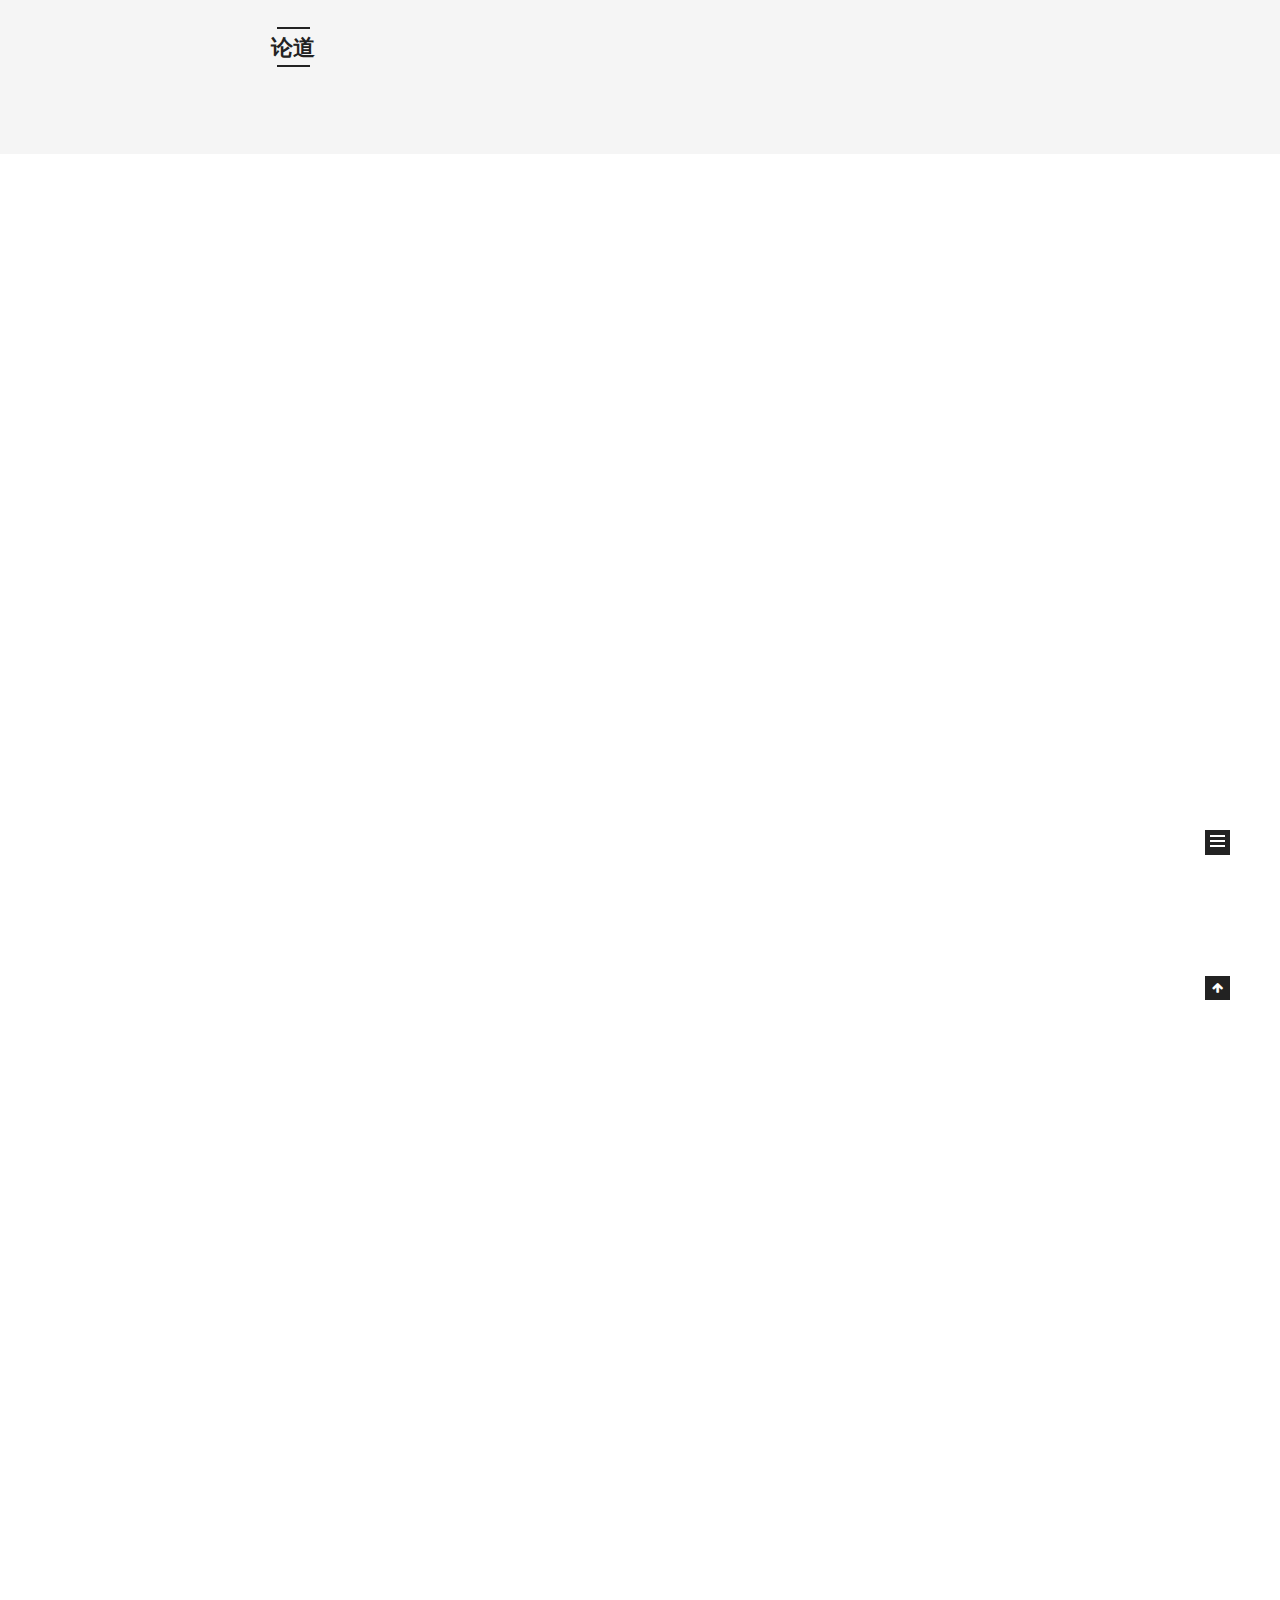
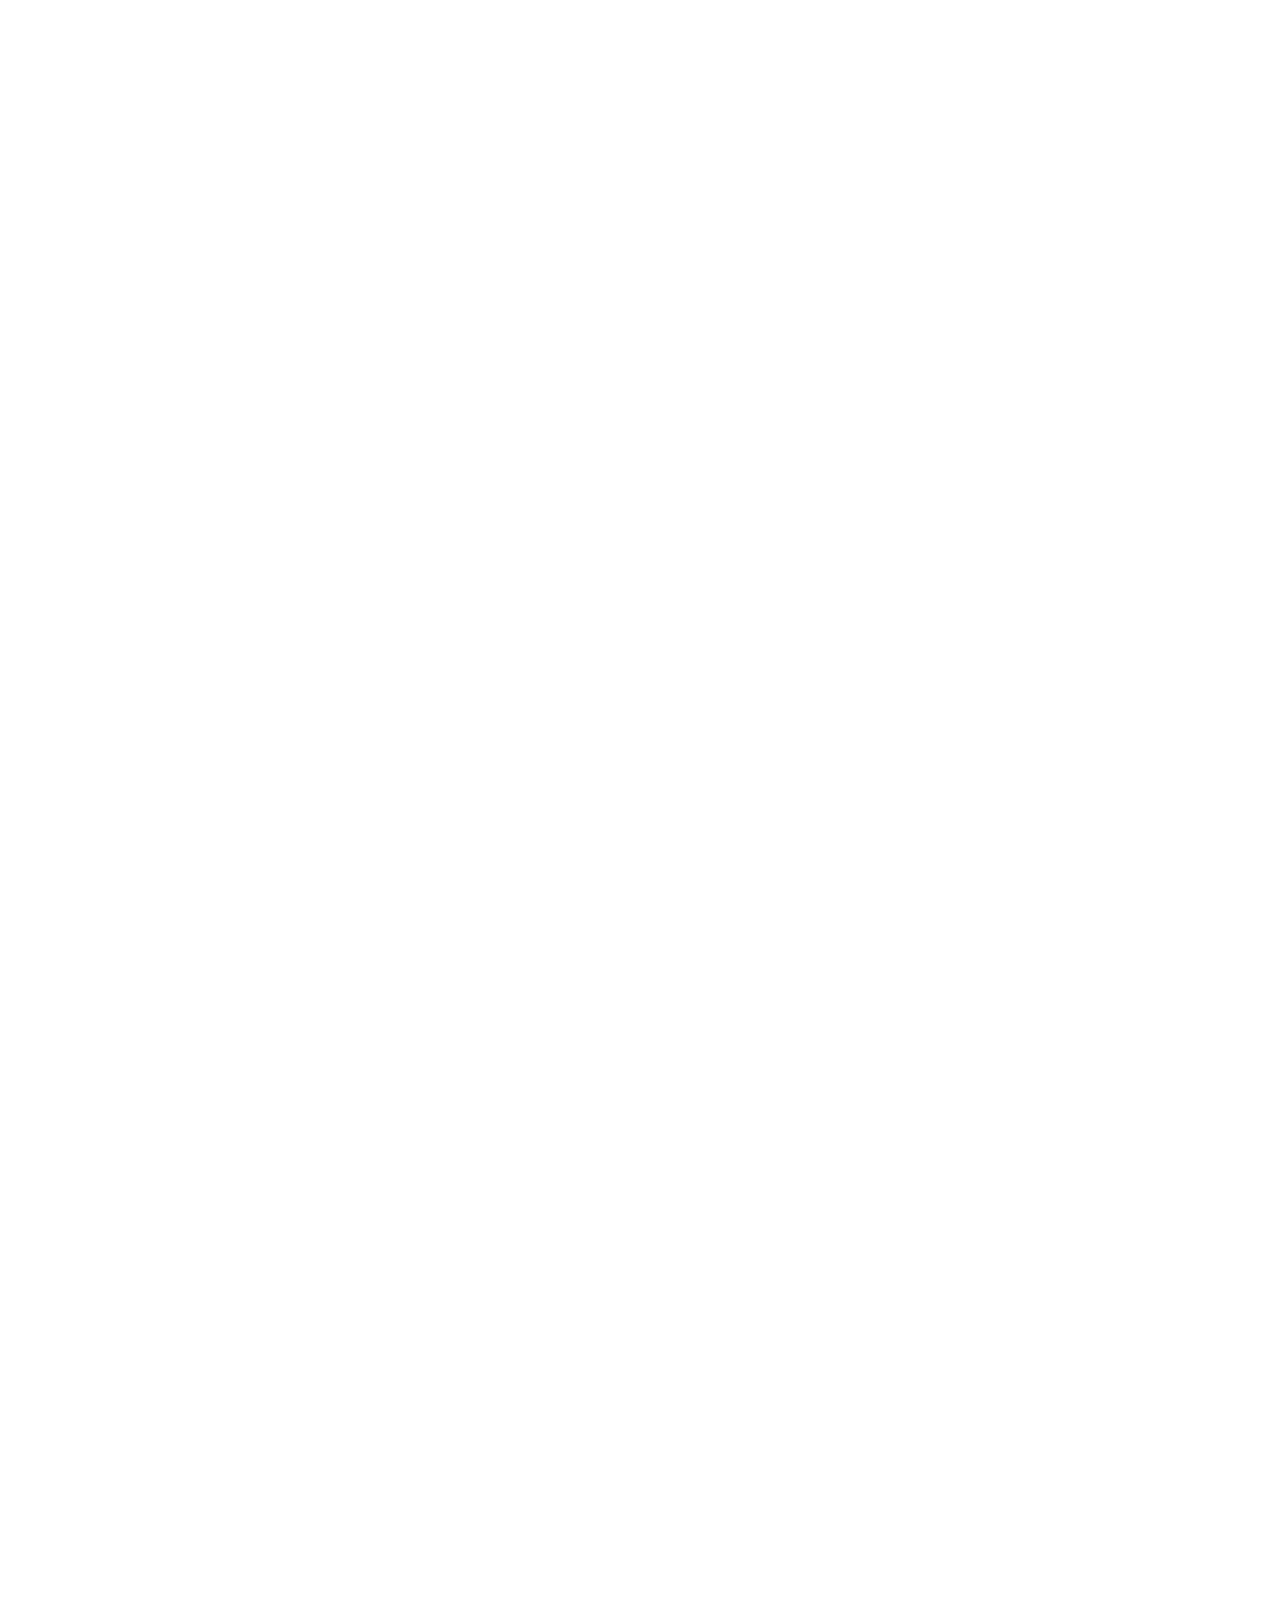
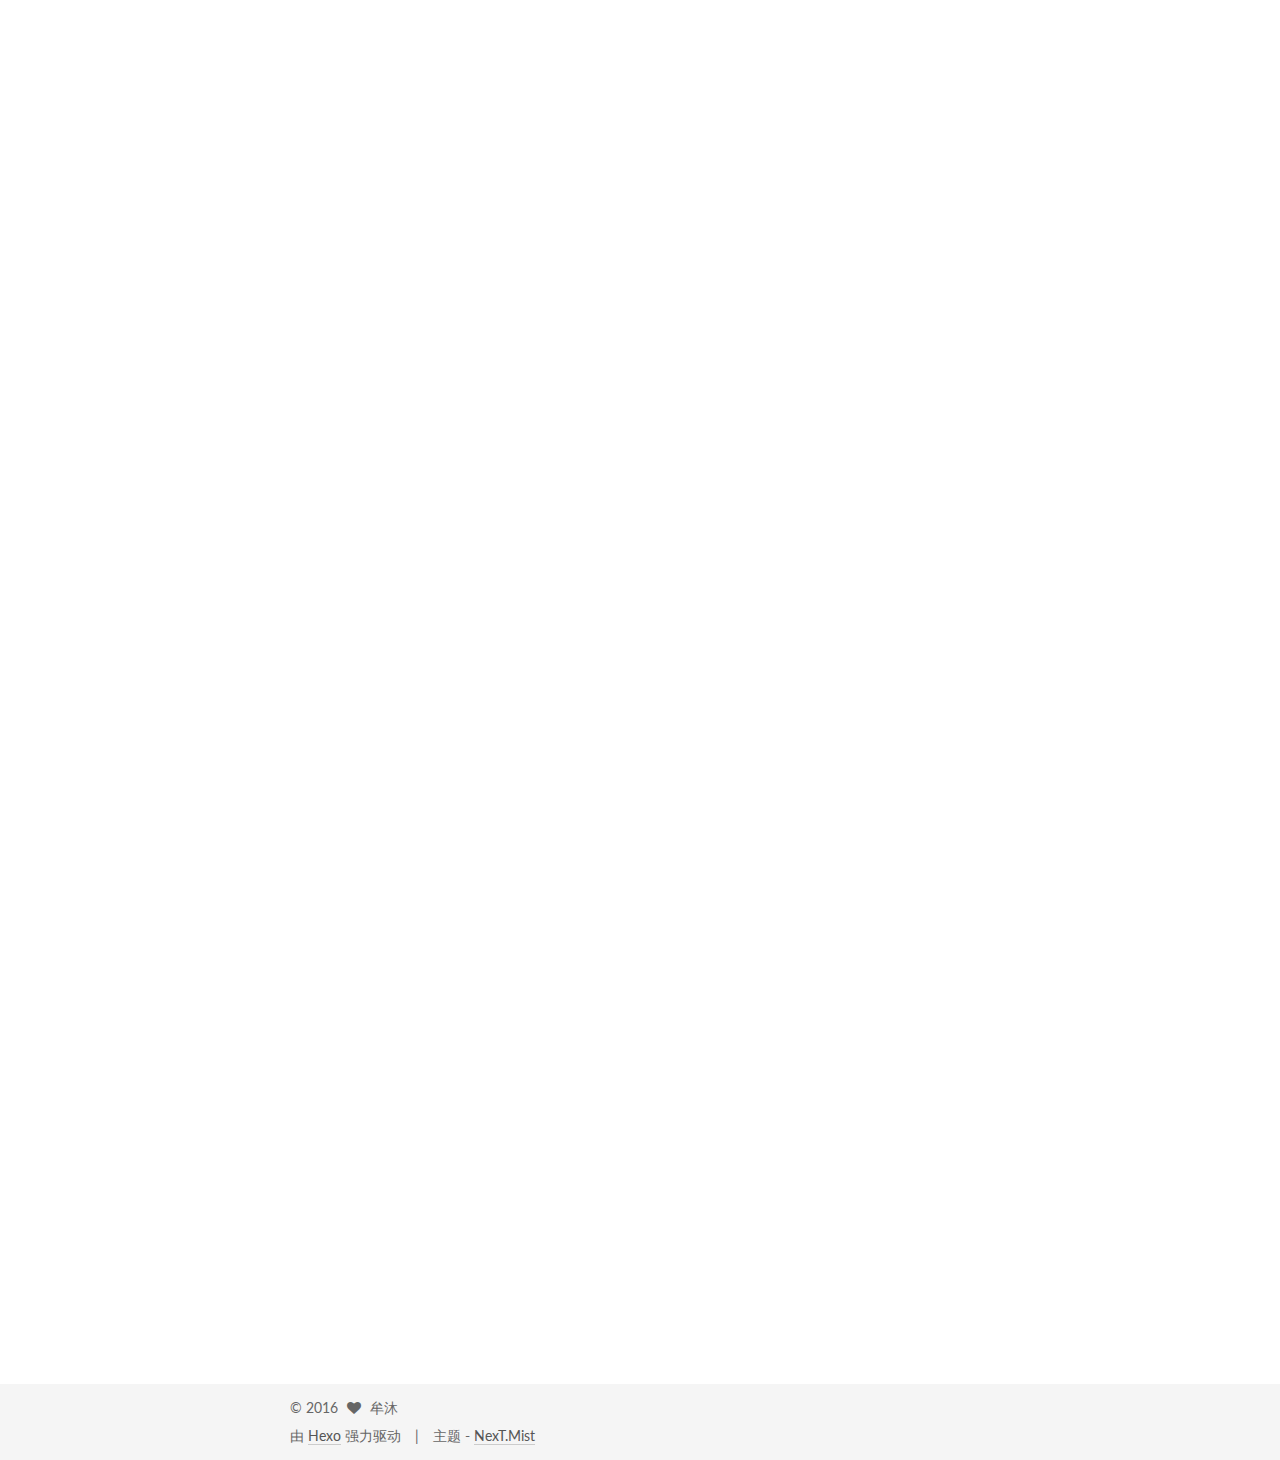
==== commit 697b93ad: "Site updated: 2016-07-08 21:39:01" ====
--- a/index.html
+++ b/index.html
@@ -177,6 +177,56 @@
         </li>
       
         
+        <li class="menu-item menu-item-essay">
+          <a href="/categories/随笔" rel="section">
+            
+              <i class="menu-item-icon fa fa-fw fa-question-circle"></i> <br />
+            
+            随笔
+          </a>
+        </li>
+      
+        
+        <li class="menu-item menu-item-write">
+          <a href="/categories/写作" rel="section">
+            
+              <i class="menu-item-icon fa fa-fw fa-question-circle"></i> <br />
+            
+            写作
+          </a>
+        </li>
+      
+        
+        <li class="menu-item menu-item-read">
+          <a href="/categories/阅读" rel="section">
+            
+              <i class="menu-item-icon fa fa-fw fa-question-circle"></i> <br />
+            
+            阅读
+          </a>
+        </li>
+      
+        
+        <li class="menu-item menu-item-study">
+          <a href="/categories/学习" rel="section">
+            
+              <i class="menu-item-icon fa fa-fw fa-question-circle"></i> <br />
+            
+            menu.study
+          </a>
+        </li>
+      
+        
+        <li class="menu-item menu-item-code">
+          <a href="/categories/编程" rel="section">
+            
+              <i class="menu-item-icon fa fa-fw fa-question-circle"></i> <br />
+            
+            menu.code
+          </a>
+        </li>
+      
+        
         <li class="menu-item menu-item-categories">
           <a href="/categories" rel="section">
             
@@ -255,8 +305,8 @@
             
               
                 
-                <a class="post-title-link" href="/2016/07/07/linux-jdk/" itemprop="url">
-                  Linux 安装Jdk
+                <a class="post-title-link" href="/2016/07/07/My-New-Post/" itemprop="url">
+                  Sublime Text 3 快捷键精华版
                 </a>
               
             
@@ -299,45 +349,8 @@
       
         
           
-            <h1 id="安装"><a href="#安装" class="headerlink" title="安装"></a>安装</h1><pre><code>创建安装目录，在/usr/java下建立安装路径，并将文件考到该路径下： 
-# mkdir /usr/java
-
-1、jdk-6u11-linux-i586.bin 这个是自解压的文件，在linux上安装如下： 
-# chmod 755 jdk-6u11-linux-i586.bin 
-# ./jdk-6u11-linux-i586.bin （注意，这个步骤一定要在jdk-6u11-linux-i586.bin所在目录下）
-在按提示输入yes后，jdk被解压。
-出现一行字：Do you aggree to the above license terms? [yes or no]
-安装程序在问您是否愿意遵守刚才看过的许可协议。当然要同意了，输入&quot;y&quot; 或 &quot;yes&quot; 回车。
-
-2、若是用jdk-6u11-linux-i586-rpm.bin 这个也是一个自解压文件，不过解压后的文件是jdk-6u11-linux-i586-rpm 包，执行rpm命令装到linux上就可以了。安装如下： 
-#chmod 755 ./jdk-6u11-linux-i586-rpm
-# ./jdk-6u11-linux-i586-rpm .bin 
-# rpm -ivh jdk-6u11-linux-i586-rpm
-出现一行字：Do you aggree to the above license terms? [yes or no]
-安装程序在问您是否愿意遵守刚才看过的许可协议。当然要同意了，输入&quot;y&quot; 或 &quot;yes&quot; 回车。
-
-安装软件会将JDK自动安装到 /usr/java/目录下。 
-</code></pre><h1 id="配置"><a href="#配置" class="headerlink" title="配置"></a>配置</h1><pre><code>#vi /etc/profile
-在里面添加如下内容
-
-
-export JAVA_HOME=/usr/java/jdk1.6.0_27
-export JAVA_BIN=/usr/java/jdk1.6.0_27/bin
-export PATH=$PATH:$JAVA_HOME/bin
-export CLASSPATH=.:$JAVA_HOME/lib/dt.jar:$JAVA_HOME/lib/tools.jar
-export JAVA_HOME JAVA_BIN PATH CLASSPATH
-让/etc/profile文件修改后立即生效 ,可以使用如下命令:
-# . /etc/profile
-注意: . 和 /etc/profile 有空格.
-
-重启测试
-java -version
-
-屏幕输出:
- java version &quot;jdk1.6.0_02&quot;
- Java(TM) 2 Runtime Environment, Standard Edition (build jdk1.6.0_02)
- Java HotSpot(TM) Client VM (build jdk1.6.0_02, mixed mode)
-</code></pre>
+            <p>Ctrl+Shift+P：打开命令面板<br>Ctrl+P：搜索项目中的文件<br>Ctrl+G：跳转到第几行<br>Ctrl+W：关闭当前打开文件<br>Ctrl+Shift+W：关闭所有打开文件<br>Ctrl+Shift+V：粘贴并格式化<br>Ctrl+D：选择单词，重复可增加选择下一个相同的单词<br>Ctrl+L：选择行，重复可依次增加选择下一行<br>Ctrl+Shift+L：选择多行<br>Ctrl+Shift+Enter：在当前行前插入新行<br>Ctrl+X：删除当前行<br>Ctrl+M：跳转到对应括号<br>Ctrl+U：软撤销，撤销光标位置<br>Ctrl+J：选择标签内容<br>Ctrl+F：查找内容<br>Ctrl+Shift+F：查找并替换<br>Ctrl+H：替换<br>Ctrl+R：前往 method<br>Ctrl+N：新建窗口<br>Ctrl+K+B：开关侧栏<br>Ctrl+Shift+M：选中当前括号内容，重复可选着括号本身<br>Ctrl+F2：设置/删除标记<br>Ctrl+/：注释当前行<br>Ctrl+Shift+/：当前位置插入注释<br>Ctrl+Alt+/：块注释，并Focus到首行，写注释说明用的<br>Ctrl+Shift+A：选择当前标签前后，修改标签用的<br>F11：全屏<br>Shift+F11：全屏免打扰模式，只编辑当前文件<br>Alt+F3：选择所有相同的词<br>Alt+.：闭合标签<br>Alt+Shift+数字：分屏显示<br>Alt+数字：切换打开第N个文件<br>Shift+右键拖动：光标多不，用来更改或插入列内容<br>鼠标的前进后退键可切换Tab文件<br>按Ctrl，依次点击或选取，可需要编辑的多个位置<br>按Ctrl+Shift+上下键，可替换行<br>选择类<br>Ctrl+D 选中光标所占的文本，继续操作则会选中下一个相同的文本。<br>Alt+F3 选中文本按下快捷键，即可一次性选择全部的相同文本进行同时编辑。举个栗子：快速选中并更改所有相同的变量名、函数名等。<br>Ctrl+L 选中整行，继续操作则继续选择下一行，效果和 Shift+↓ 效果一样。<br>Ctrl+Shift+L 先选中多行，再按下快捷键，会在每行行尾插入光标，即可同时编辑这些行。<br>Ctrl+Shift+M 选择括号内的内容（继续选择父括号）。举个栗子：快速选中删除函数中的代码，重写函数体代码或重写括号内里的内容。<br>Ctrl+M 光标移动至括号内结束或开始的位置。<br>Ctrl+Enter 在下一行插入新行。举个栗子：即使光标不在行尾，也能快速向下插入一行。<br>Ctrl+Shift+Enter 在上一行插入新行。举个栗子：即使光标不在行首，也能快速向上插入一行。<br>Ctrl+Shift+[ 选中代码，按下快捷键，折叠代码。<br>Ctrl+Shift+] 选中代码，按下快捷键，展开代码。<br>Ctrl+K+0 展开所有折叠代码。<br>Ctrl+← 向左单位性地移动光标，快速移动光标。<br>Ctrl+→ 向右单位性地移动光标，快速移动光标。<br>shift+↑ 向上选中多行。<br>shift+↓ 向下选中多行。<br>Shift+← 向左选中文本。<br>Shift+→ 向右选中文本。<br>Ctrl+Shift+← 向左单位性地选中文本。<br>Ctrl+Shift+→ 向右单位性地选中文本。<br>Ctrl+Shift+↑ 将光标所在行和上一行代码互换（将光标所在行插入到上一行之前）。<br>Ctrl+Shift+↓ 将光标所在行和下一行代码互换（将光标所在行插入到下一行之后）。<br>Ctrl+Alt+↑ 向上添加多行光标，可同时编辑多行。<br>Ctrl+Alt+↓ 向下添加多行光标，可同时编辑多行。<br>编辑类<br>Ctrl+J 合并选中的多行代码为一行。举个栗子：将多行格式的CSS属性合并为一行。<br>Ctrl+Shift+D 复制光标所在整行，插入到下一行。<br>Tab 向右缩进。<br>Shift+Tab 向左缩进。<br>Ctrl+K+K 从光标处开始删除代码至行尾。<br>Ctrl+Shift+K 删除整行。<br>Ctrl+/ 注释单行。<br>Ctrl+Shift+/ 注释多行。<br>Ctrl+K+U 转换大写。<br>Ctrl+K+L 转换小写。<br>Ctrl+Z 撤销。<br>Ctrl+Y 恢复撤销。<br>Ctrl+U 软撤销，感觉和 Gtrl+Z 一样。<br>Ctrl+F2 设置书签<br>Ctrl+T 左右字母互换。<br>F6 单词检测拼写<br>搜索类<br>Ctrl+F 打开底部搜索框，查找关键字。<br>Ctrl+shift+F 在文件夹内查找，与普通编辑器不同的地方是sublime允许添加多个文件夹进行查找，略高端，未研究。<br>Ctrl+P 打开搜索框。举个栗子：1、输入当前项目中的文件名，快速搜索文件，2、输入@和关键字，查找文件中函数名，3、输入：和数字，跳转到文件中该行代码，4、输入#和关键字，查找变量名。<br>Ctrl+G 打开搜索框，自动带：，输入数字跳转到该行代码。举个栗子：在页面代码比较长的文件中快速定位。<br>Ctrl+R 打开搜索框，自动带@，输入关键字，查找文件中的函数名。举个栗子：在函数较多的页面快速查找某个函数。<br>Ctrl+： 打开搜索框，自动带#，输入关键字，查找文件中的变量名、属性名等。<br>Ctrl+Shift+P 打开命令框。场景栗子：打开命名框，输入关键字，调用sublime text或插件的功能，例如使用package安装插件。<br>Esc 退出光标多行选择，退出搜索框，命令框等。<br>显示类<br>Ctrl+Tab 按文件浏览过的顺序，切换当前窗口的标签页。<br>Ctrl+PageDown 向左切换当前窗口的标签页。<br>Ctrl+PageUp 向右切换当前窗口的标签页。<br>Alt+Shift+1 窗口分屏，恢复默认1屏（非小键盘的数字）<br>Alt+Shift+2 左右分屏-2列<br>Alt+Shift+3 左右分屏-3列<br>Alt+Shift+4 左右分屏-4列<br>Alt+Shift+5 等分4屏<br>Alt+Shift+8 垂直分屏-2屏<br>Alt+Shift+9 垂直分屏-3屏<br>Ctrl+K+B 开启/关闭侧边栏。<br>F11 全屏模式<br>Shift+F11 免打扰模式</p>
+
           
         
       
@@ -386,8 +399,8 @@
             
               
                 
-                <a class="post-title-link" href="/2016/07/07/My-New-Post/" itemprop="url">
-                  Sublime Text 3 快捷键精华版
+                <a class="post-title-link" href="/2016/07/07/linux-jdk/" itemprop="url">
+                  Linux 安装Jdk
                 </a>
               
             
@@ -430,8 +443,45 @@
       
         
           
-            <p>Ctrl+Shift+P：打开命令面板<br>Ctrl+P：搜索项目中的文件<br>Ctrl+G：跳转到第几行<br>Ctrl+W：关闭当前打开文件<br>Ctrl+Shift+W：关闭所有打开文件<br>Ctrl+Shift+V：粘贴并格式化<br>Ctrl+D：选择单词，重复可增加选择下一个相同的单词<br>Ctrl+L：选择行，重复可依次增加选择下一行<br>Ctrl+Shift+L：选择多行<br>Ctrl+Shift+Enter：在当前行前插入新行<br>Ctrl+X：删除当前行<br>Ctrl+M：跳转到对应括号<br>Ctrl+U：软撤销，撤销光标位置<br>Ctrl+J：选择标签内容<br>Ctrl+F：查找内容<br>Ctrl+Shift+F：查找并替换<br>Ctrl+H：替换<br>Ctrl+R：前往 method<br>Ctrl+N：新建窗口<br>Ctrl+K+B：开关侧栏<br>Ctrl+Shift+M：选中当前括号内容，重复可选着括号本身<br>Ctrl+F2：设置/删除标记<br>Ctrl+/：注释当前行<br>Ctrl+Shift+/：当前位置插入注释<br>Ctrl+Alt+/：块注释，并Focus到首行，写注释说明用的<br>Ctrl+Shift+A：选择当前标签前后，修改标签用的<br>F11：全屏<br>Shift+F11：全屏免打扰模式，只编辑当前文件<br>Alt+F3：选择所有相同的词<br>Alt+.：闭合标签<br>Alt+Shift+数字：分屏显示<br>Alt+数字：切换打开第N个文件<br>Shift+右键拖动：光标多不，用来更改或插入列内容<br>鼠标的前进后退键可切换Tab文件<br>按Ctrl，依次点击或选取，可需要编辑的多个位置<br>按Ctrl+Shift+上下键，可替换行<br>选择类<br>Ctrl+D 选中光标所占的文本，继续操作则会选中下一个相同的文本。<br>Alt+F3 选中文本按下快捷键，即可一次性选择全部的相同文本进行同时编辑。举个栗子：快速选中并更改所有相同的变量名、函数名等。<br>Ctrl+L 选中整行，继续操作则继续选择下一行，效果和 Shift+↓ 效果一样。<br>Ctrl+Shift+L 先选中多行，再按下快捷键，会在每行行尾插入光标，即可同时编辑这些行。<br>Ctrl+Shift+M 选择括号内的内容（继续选择父括号）。举个栗子：快速选中删除函数中的代码，重写函数体代码或重写括号内里的内容。<br>Ctrl+M 光标移动至括号内结束或开始的位置。<br>Ctrl+Enter 在下一行插入新行。举个栗子：即使光标不在行尾，也能快速向下插入一行。<br>Ctrl+Shift+Enter 在上一行插入新行。举个栗子：即使光标不在行首，也能快速向上插入一行。<br>Ctrl+Shift+[ 选中代码，按下快捷键，折叠代码。<br>Ctrl+Shift+] 选中代码，按下快捷键，展开代码。<br>Ctrl+K+0 展开所有折叠代码。<br>Ctrl+← 向左单位性地移动光标，快速移动光标。<br>Ctrl+→ 向右单位性地移动光标，快速移动光标。<br>shift+↑ 向上选中多行。<br>shift+↓ 向下选中多行。<br>Shift+← 向左选中文本。<br>Shift+→ 向右选中文本。<br>Ctrl+Shift+← 向左单位性地选中文本。<br>Ctrl+Shift+→ 向右单位性地选中文本。<br>Ctrl+Shift+↑ 将光标所在行和上一行代码互换（将光标所在行插入到上一行之前）。<br>Ctrl+Shift+↓ 将光标所在行和下一行代码互换（将光标所在行插入到下一行之后）。<br>Ctrl+Alt+↑ 向上添加多行光标，可同时编辑多行。<br>Ctrl+Alt+↓ 向下添加多行光标，可同时编辑多行。<br>编辑类<br>Ctrl+J 合并选中的多行代码为一行。举个栗子：将多行格式的CSS属性合并为一行。<br>Ctrl+Shift+D 复制光标所在整行，插入到下一行。<br>Tab 向右缩进。<br>Shift+Tab 向左缩进。<br>Ctrl+K+K 从光标处开始删除代码至行尾。<br>Ctrl+Shift+K 删除整行。<br>Ctrl+/ 注释单行。<br>Ctrl+Shift+/ 注释多行。<br>Ctrl+K+U 转换大写。<br>Ctrl+K+L 转换小写。<br>Ctrl+Z 撤销。<br>Ctrl+Y 恢复撤销。<br>Ctrl+U 软撤销，感觉和 Gtrl+Z 一样。<br>Ctrl+F2 设置书签<br>Ctrl+T 左右字母互换。<br>F6 单词检测拼写<br>搜索类<br>Ctrl+F 打开底部搜索框，查找关键字。<br>Ctrl+shift+F 在文件夹内查找，与普通编辑器不同的地方是sublime允许添加多个文件夹进行查找，略高端，未研究。<br>Ctrl+P 打开搜索框。举个栗子：1、输入当前项目中的文件名，快速搜索文件，2、输入@和关键字，查找文件中函数名，3、输入：和数字，跳转到文件中该行代码，4、输入#和关键字，查找变量名。<br>Ctrl+G 打开搜索框，自动带：，输入数字跳转到该行代码。举个栗子：在页面代码比较长的文件中快速定位。<br>Ctrl+R 打开搜索框，自动带@，输入关键字，查找文件中的函数名。举个栗子：在函数较多的页面快速查找某个函数。<br>Ctrl+： 打开搜索框，自动带#，输入关键字，查找文件中的变量名、属性名等。<br>Ctrl+Shift+P 打开命令框。场景栗子：打开命名框，输入关键字，调用sublime text或插件的功能，例如使用package安装插件。<br>Esc 退出光标多行选择，退出搜索框，命令框等。<br>显示类<br>Ctrl+Tab 按文件浏览过的顺序，切换当前窗口的标签页。<br>Ctrl+PageDown 向左切换当前窗口的标签页。<br>Ctrl+PageUp 向右切换当前窗口的标签页。<br>Alt+Shift+1 窗口分屏，恢复默认1屏（非小键盘的数字）<br>Alt+Shift+2 左右分屏-2列<br>Alt+Shift+3 左右分屏-3列<br>Alt+Shift+4 左右分屏-4列<br>Alt+Shift+5 等分4屏<br>Alt+Shift+8 垂直分屏-2屏<br>Alt+Shift+9 垂直分屏-3屏<br>Ctrl+K+B 开启/关闭侧边栏。<br>F11 全屏模式<br>Shift+F11 免打扰模式</p>
-
+            <h1 id="安装"><a href="#安装" class="headerlink" title="安装"></a>安装</h1><pre><code>创建安装目录，在/usr/java下建立安装路径，并将文件考到该路径下： 
+# mkdir /usr/java
+
+1、jdk-6u11-linux-i586.bin 这个是自解压的文件，在linux上安装如下： 
+# chmod 755 jdk-6u11-linux-i586.bin 
+# ./jdk-6u11-linux-i586.bin （注意，这个步骤一定要在jdk-6u11-linux-i586.bin所在目录下）
+在按提示输入yes后，jdk被解压。
+出现一行字：Do you aggree to the above license terms? [yes or no]
+安装程序在问您是否愿意遵守刚才看过的许可协议。当然要同意了，输入&quot;y&quot; 或 &quot;yes&quot; 回车。
+
+2、若是用jdk-6u11-linux-i586-rpm.bin 这个也是一个自解压文件，不过解压后的文件是jdk-6u11-linux-i586-rpm 包，执行rpm命令装到linux上就可以了。安装如下： 
+#chmod 755 ./jdk-6u11-linux-i586-rpm
+# ./jdk-6u11-linux-i586-rpm .bin 
+# rpm -ivh jdk-6u11-linux-i586-rpm
+出现一行字：Do you aggree to the above license terms? [yes or no]
+安装程序在问您是否愿意遵守刚才看过的许可协议。当然要同意了，输入&quot;y&quot; 或 &quot;yes&quot; 回车。
+
+安装软件会将JDK自动安装到 /usr/java/目录下。 
+</code></pre><h1 id="配置"><a href="#配置" class="headerlink" title="配置"></a>配置</h1><pre><code>#vi /etc/profile
+在里面添加如下内容
+
+
+export JAVA_HOME=/usr/java/jdk1.6.0_27
+export JAVA_BIN=/usr/java/jdk1.6.0_27/bin
+export PATH=$PATH:$JAVA_HOME/bin
+export CLASSPATH=.:$JAVA_HOME/lib/dt.jar:$JAVA_HOME/lib/tools.jar
+export JAVA_HOME JAVA_BIN PATH CLASSPATH
+让/etc/profile文件修改后立即生效 ,可以使用如下命令:
+# . /etc/profile
+注意: . 和 /etc/profile 有空格.
+
+重启测试
+java -version
+
+屏幕输出:
+ java version &quot;jdk1.6.0_02&quot;
+ Java(TM) 2 Runtime Environment, Standard Edition (build jdk1.6.0_02)
+ Java HotSpot(TM) Client VM (build jdk1.6.0_02, mixed mode)
+</code></pre>
           
         
       
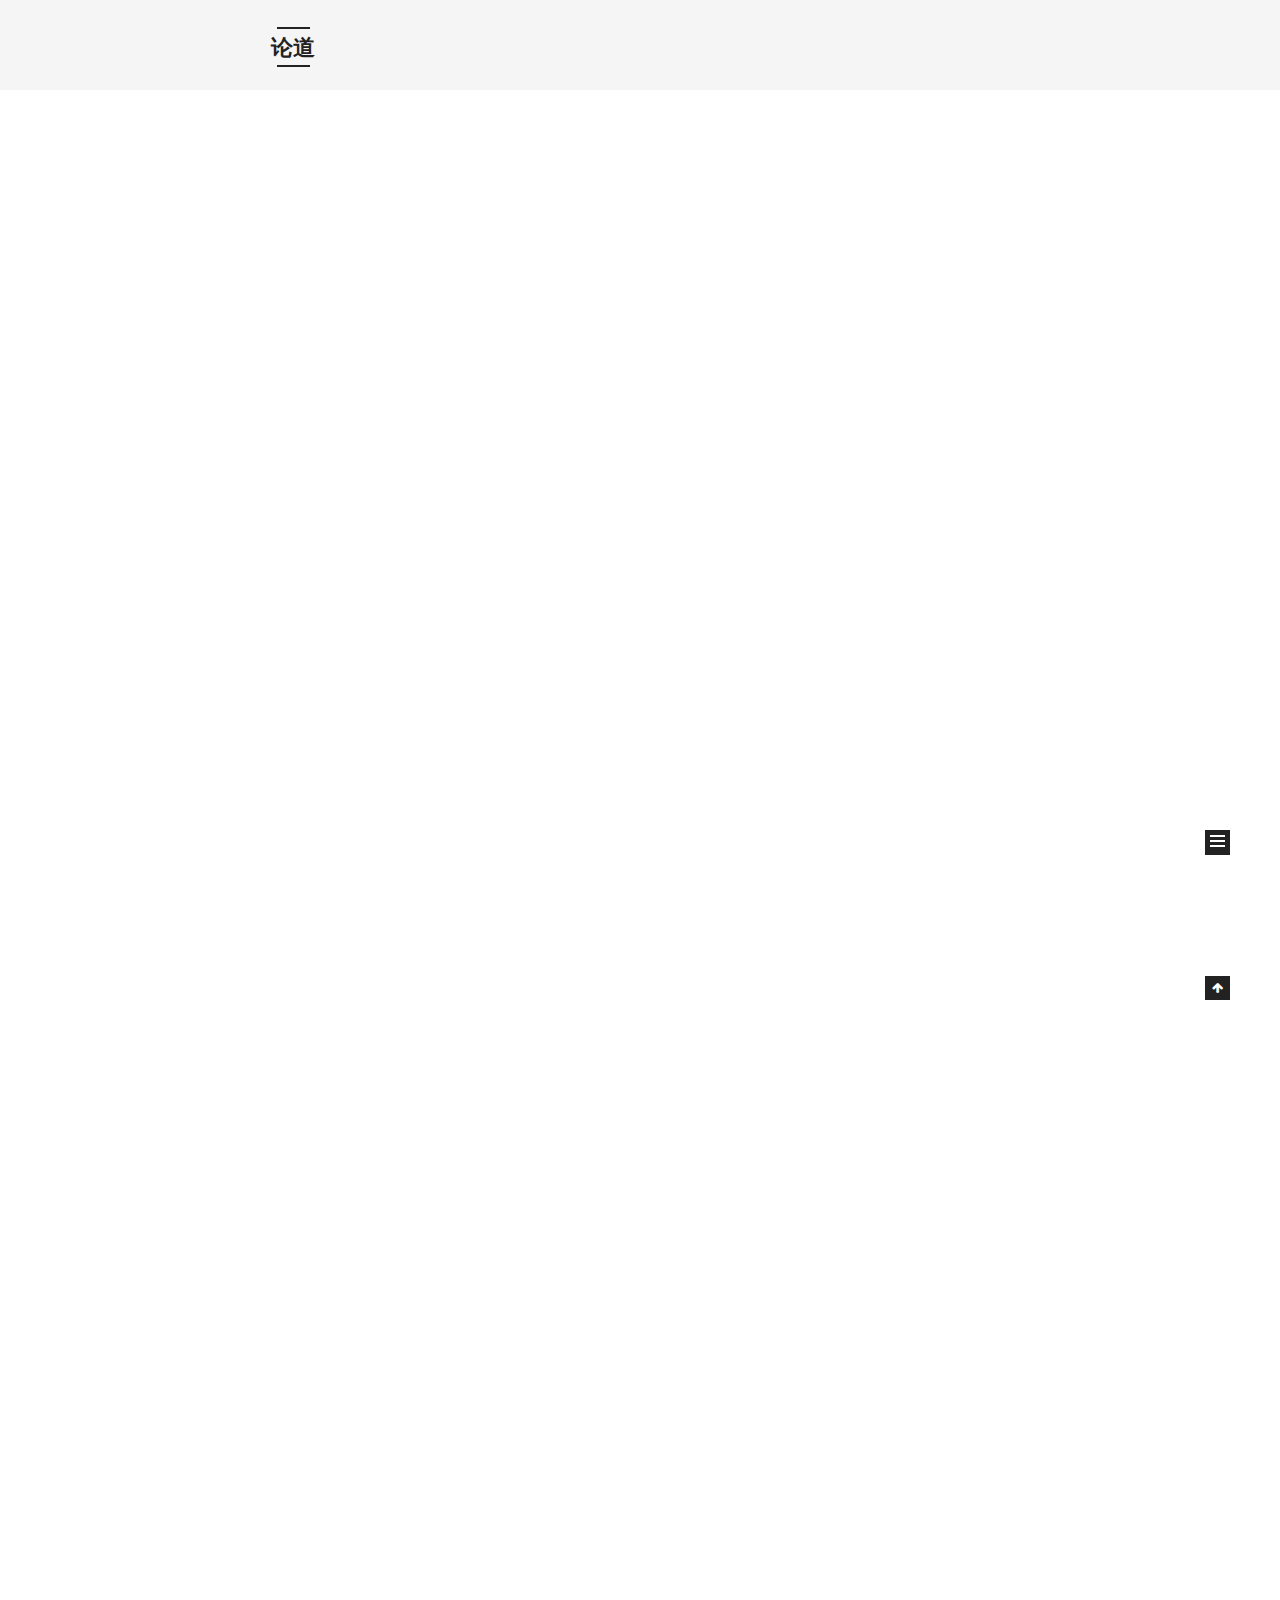
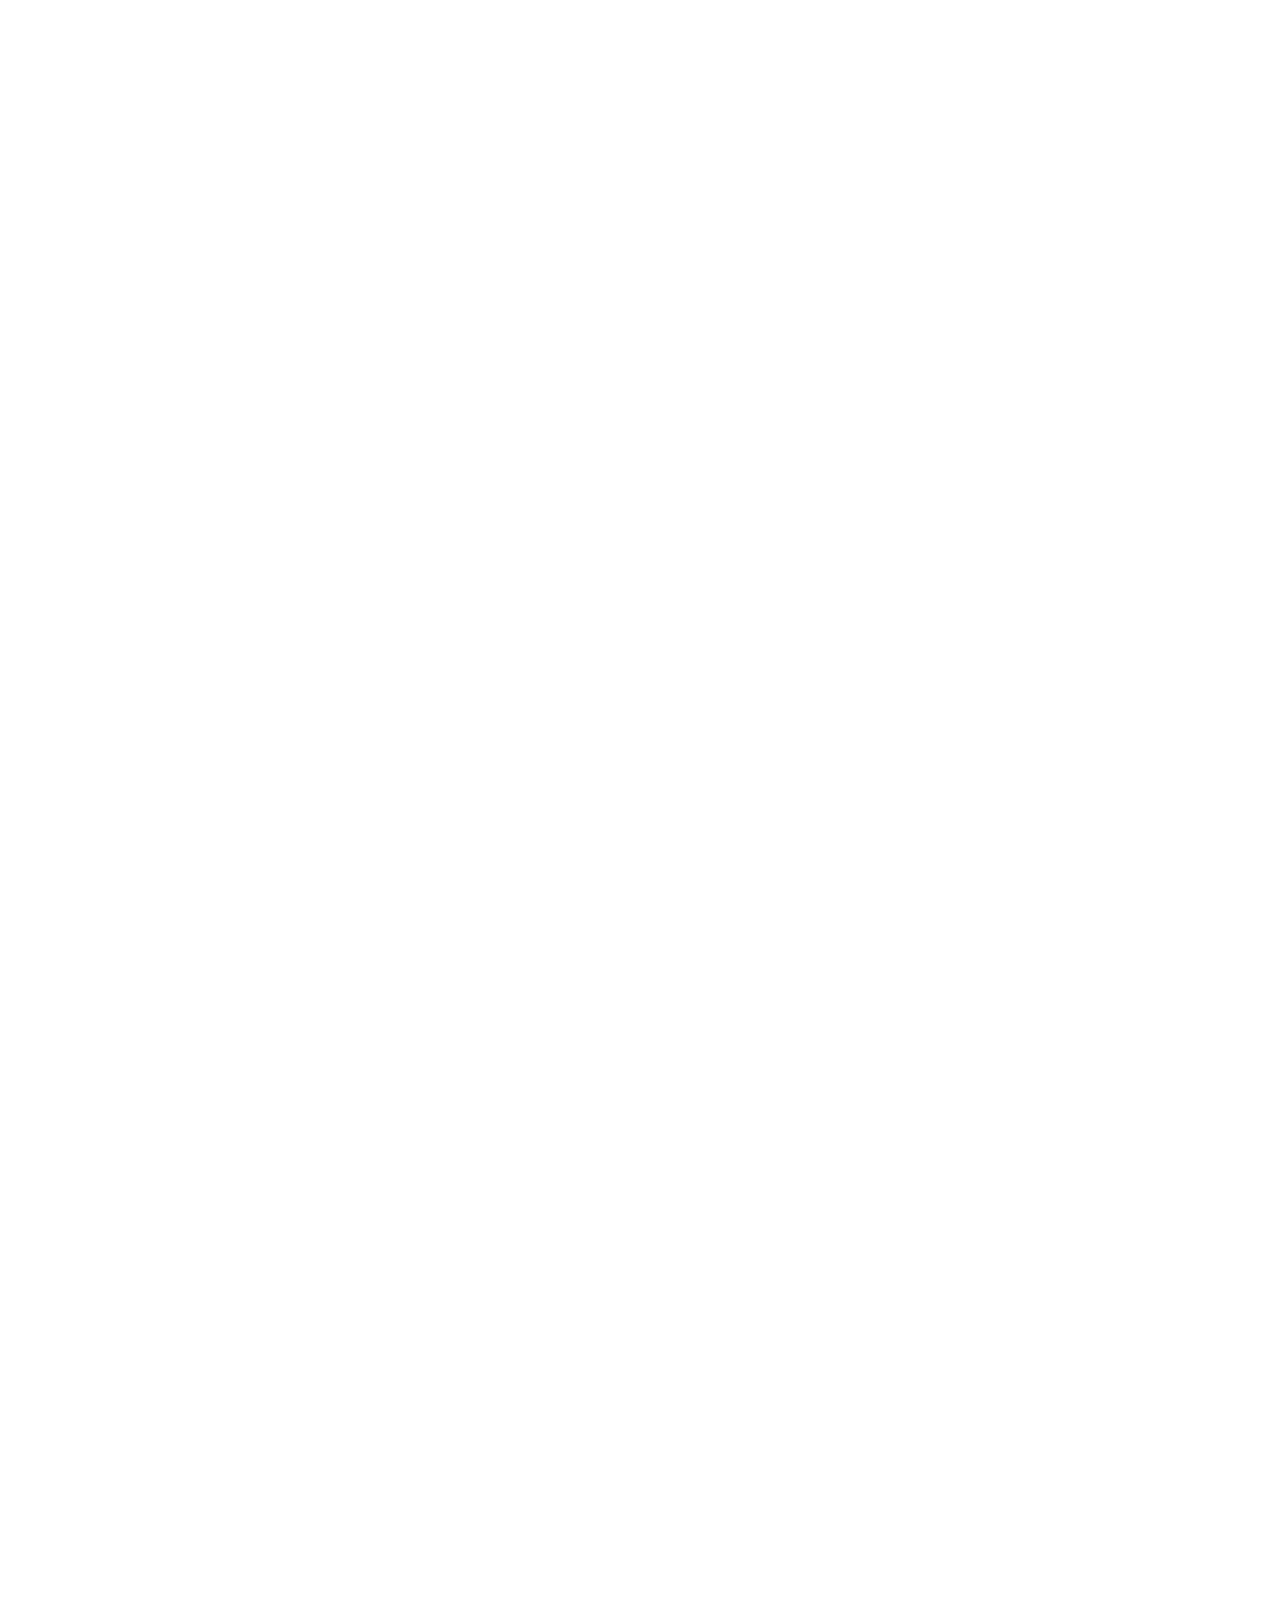
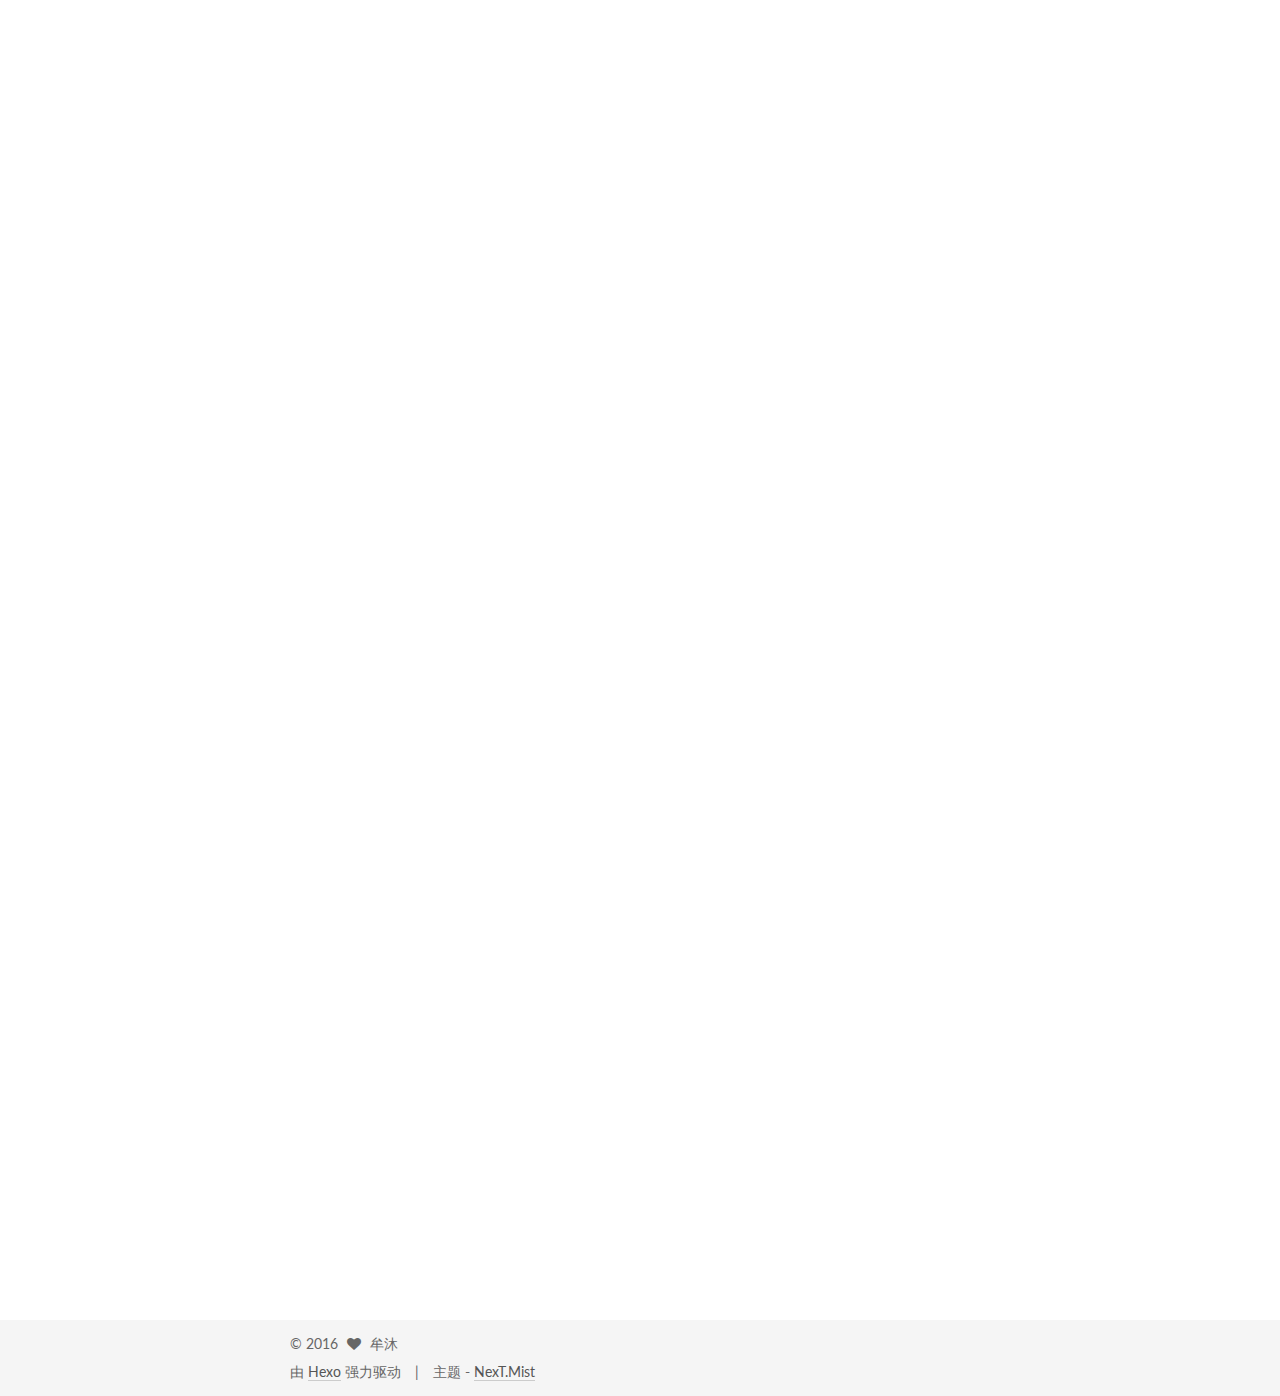
==== commit 11df08fd: "Site updated: 2016-07-08 21:47:59" ====
--- a/index.html
+++ b/index.html
@@ -170,8 +170,6 @@
         <li class="menu-item menu-item-home">
           <a href="/" rel="section">
             
-              <i class="menu-item-icon fa fa-fw fa-home"></i> <br />
-            
             首页
           </a>
         </li>
@@ -180,27 +178,13 @@
         <li class="menu-item menu-item-essay">
           <a href="/categories/随笔" rel="section">
             
-              <i class="menu-item-icon fa fa-fw fa-question-circle"></i> <br />
-            
             随笔
           </a>
         </li>
       
         
-        <li class="menu-item menu-item-write">
-          <a href="/categories/写作" rel="section">
-            
-              <i class="menu-item-icon fa fa-fw fa-question-circle"></i> <br />
-            
-            写作
-          </a>
-        </li>
-      
-        
         <li class="menu-item menu-item-read">
           <a href="/categories/阅读" rel="section">
-            
-              <i class="menu-item-icon fa fa-fw fa-question-circle"></i> <br />
             
             阅读
           </a>
@@ -210,9 +194,7 @@
         <li class="menu-item menu-item-study">
           <a href="/categories/学习" rel="section">
             
-              <i class="menu-item-icon fa fa-fw fa-question-circle"></i> <br />
-            
-            menu.study
+            学习
           </a>
         </li>
       
@@ -220,49 +202,15 @@
         <li class="menu-item menu-item-code">
           <a href="/categories/编程" rel="section">
             
-              <i class="menu-item-icon fa fa-fw fa-question-circle"></i> <br />
-            
-            menu.code
+            编程
           </a>
         </li>
       
         
-        <li class="menu-item menu-item-categories">
-          <a href="/categories" rel="section">
-            
-              <i class="menu-item-icon fa fa-fw fa-th"></i> <br />
-            
-            分类
-          </a>
-        </li>
-      
-        
         <li class="menu-item menu-item-about">
           <a href="/about" rel="section">
             
-              <i class="menu-item-icon fa fa-fw fa-user"></i> <br />
-            
             关于
-          </a>
-        </li>
-      
-        
-        <li class="menu-item menu-item-archives">
-          <a href="/archives" rel="section">
-            
-              <i class="menu-item-icon fa fa-fw fa-archive"></i> <br />
-            
-            归档
-          </a>
-        </li>
-      
-        
-        <li class="menu-item menu-item-tags">
-          <a href="/tags" rel="section">
-            
-              <i class="menu-item-icon fa fa-fw fa-tags"></i> <br />
-            
-            标签
           </a>
         </li>
       
@@ -549,7 +497,7 @@
         </div>
         <nav class="site-state motion-element">
           <div class="site-state-item site-state-posts">
-            <a href="/archives">
+            <a href="/">
               <span class="site-state-item-count">2</span>
               <span class="site-state-item-name">日志</span>
             </a>
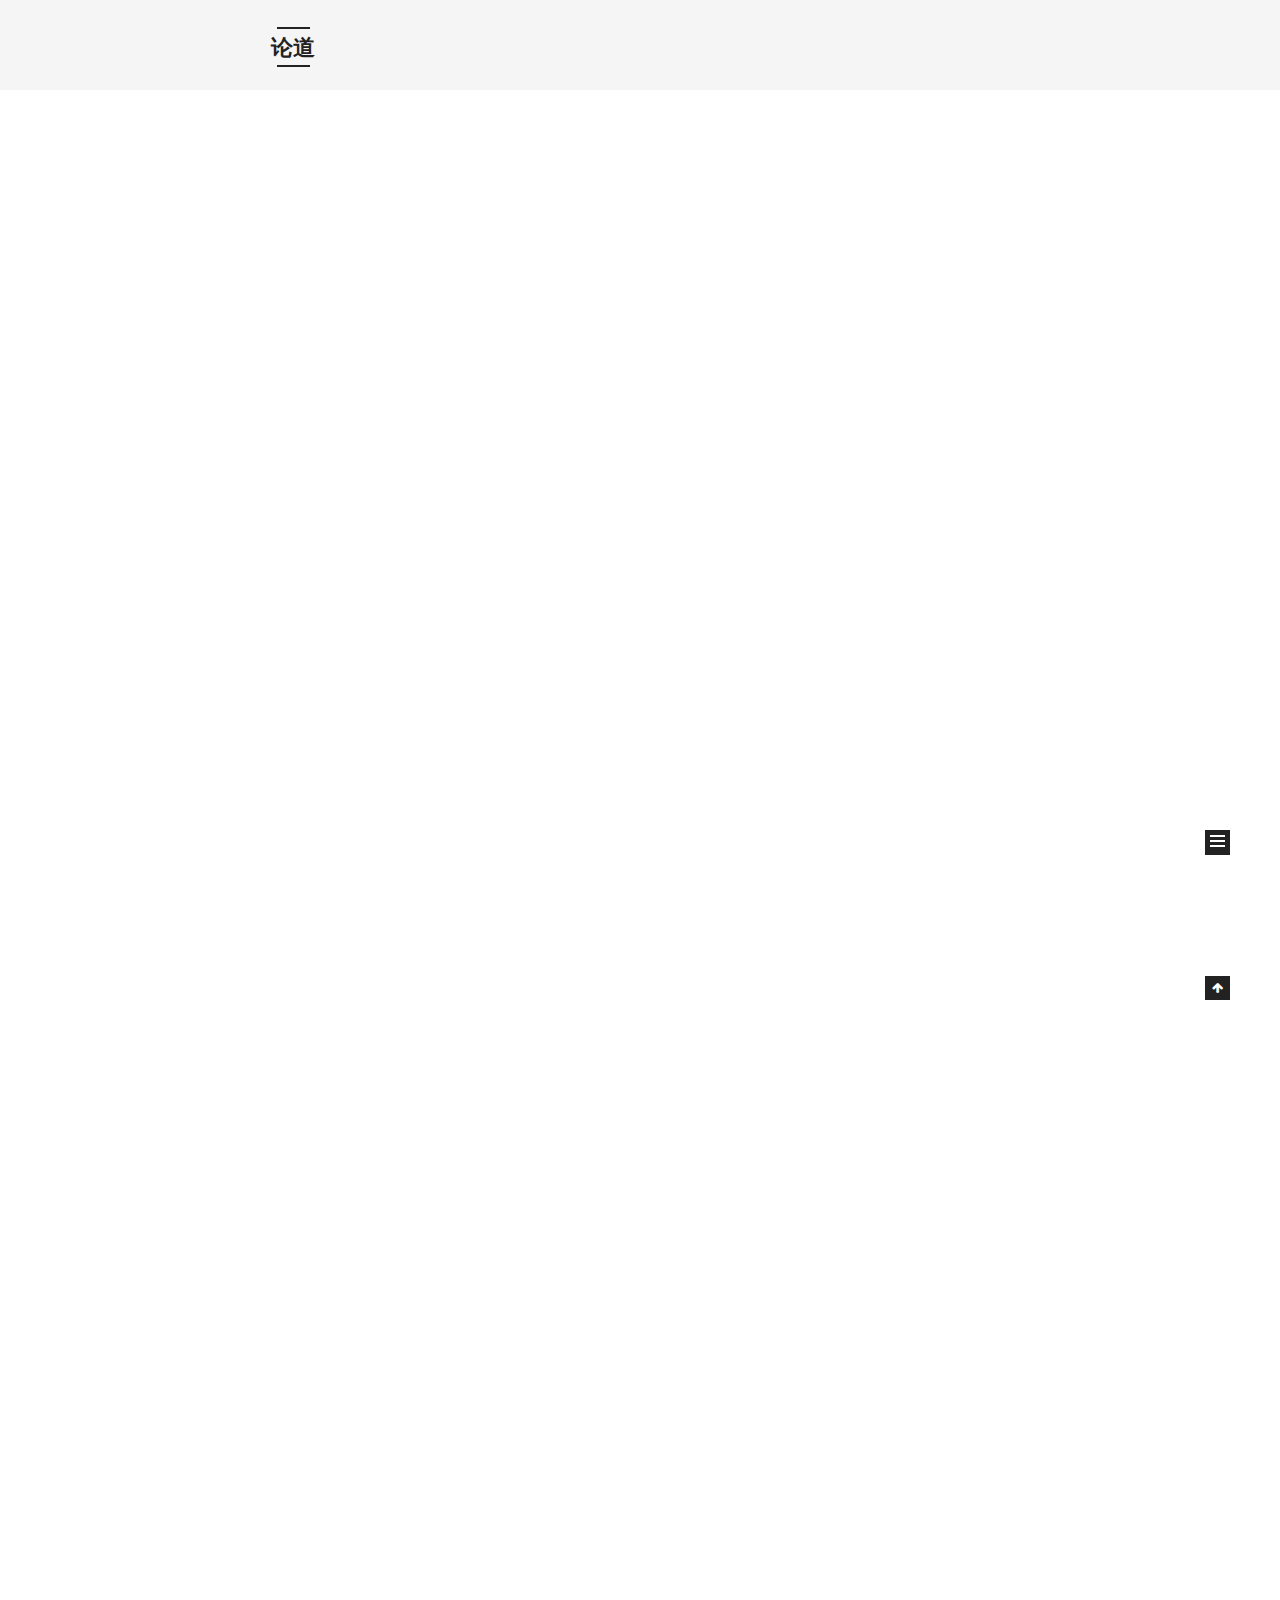
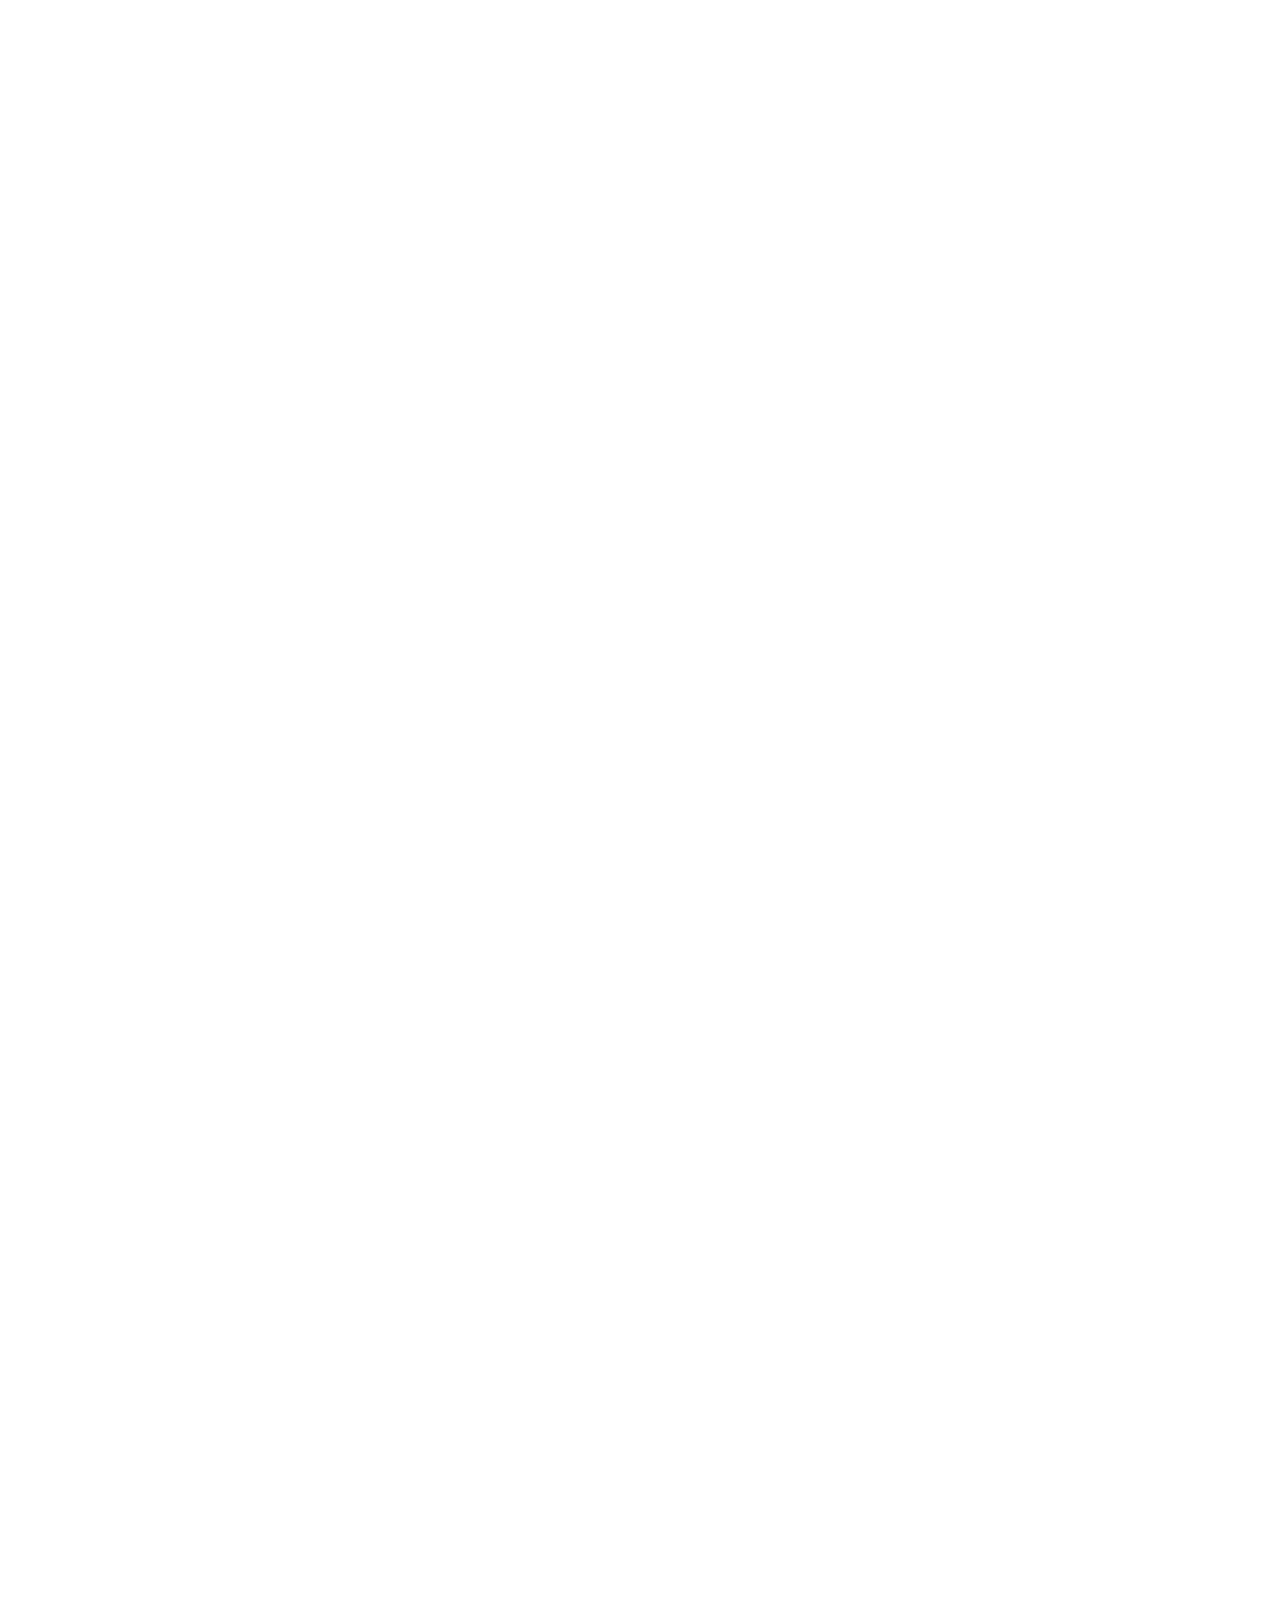
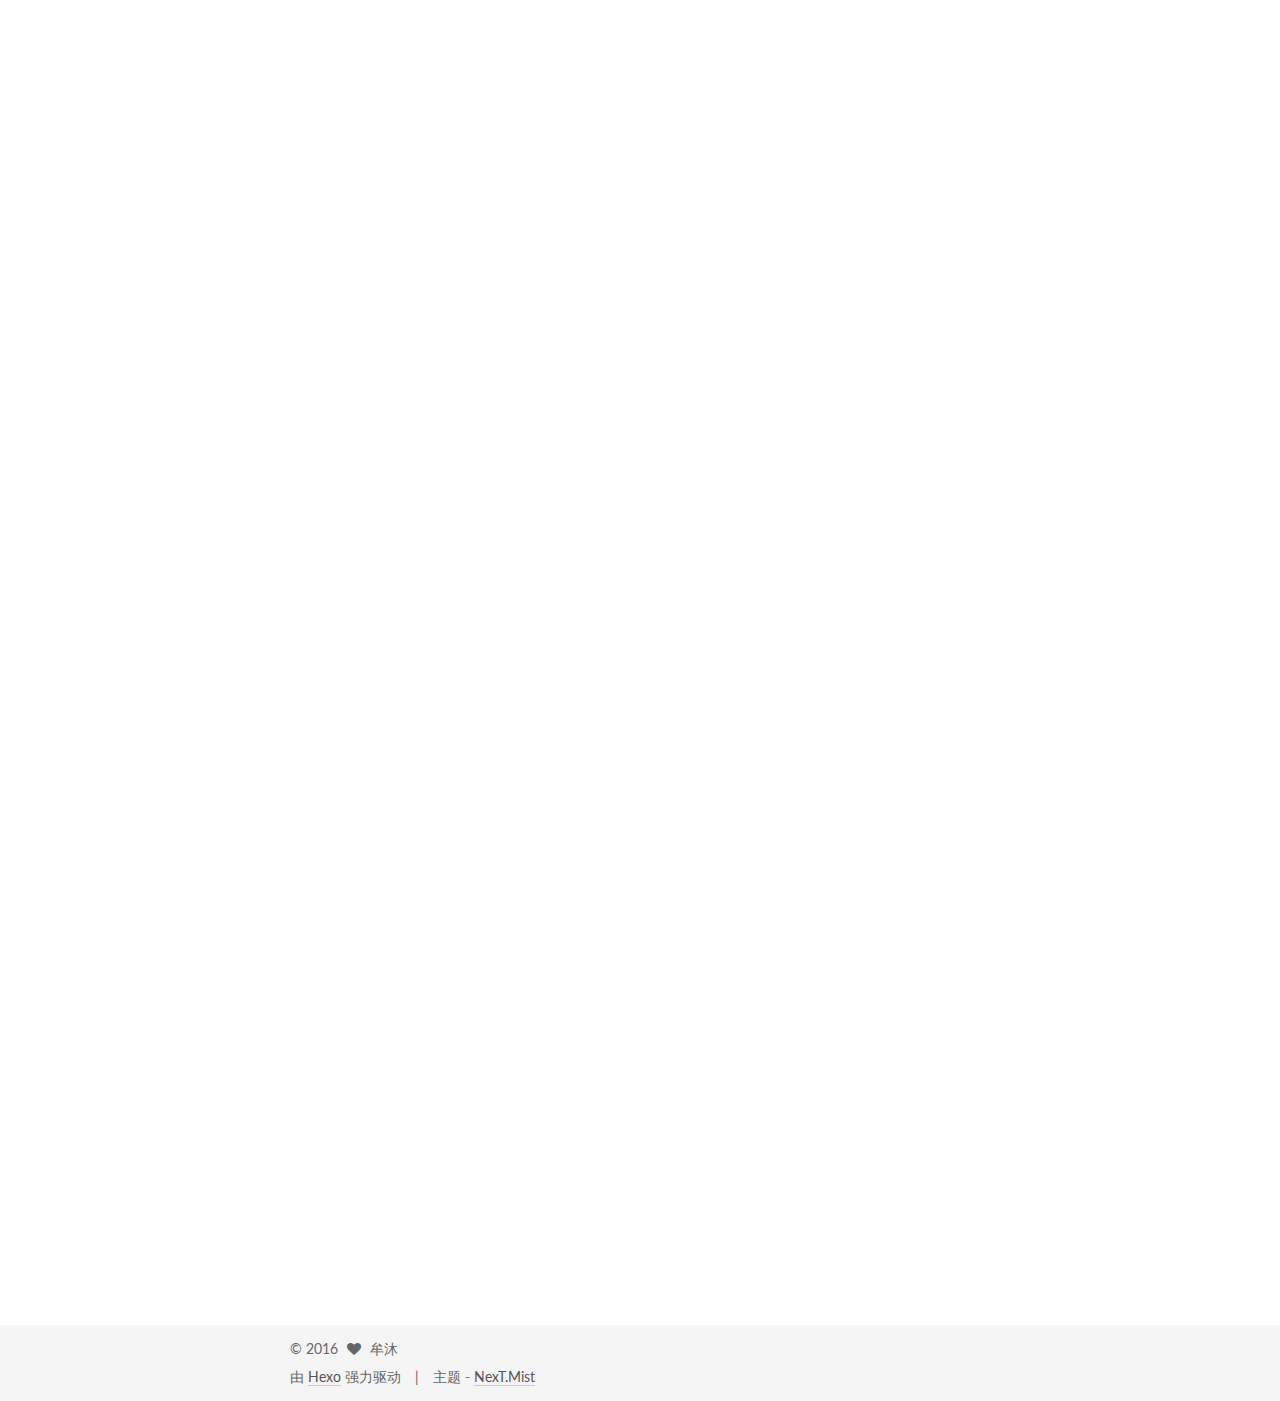
==== commit 84406980: "Site updated: 2016-07-08 22:07:22" ====
--- a/index.html
+++ b/index.html
@@ -253,8 +253,8 @@
             
               
                 
-                <a class="post-title-link" href="/2016/07/07/My-New-Post/" itemprop="url">
-                  Sublime Text 3 快捷键精华版
+                <a class="post-title-link" href="/2016/07/07/linux-jdk/" itemprop="url">
+                  Linux 安装Jdk
                 </a>
               
             
@@ -297,8 +297,45 @@
       
         
           
-            <p>Ctrl+Shift+P：打开命令面板<br>Ctrl+P：搜索项目中的文件<br>Ctrl+G：跳转到第几行<br>Ctrl+W：关闭当前打开文件<br>Ctrl+Shift+W：关闭所有打开文件<br>Ctrl+Shift+V：粘贴并格式化<br>Ctrl+D：选择单词，重复可增加选择下一个相同的单词<br>Ctrl+L：选择行，重复可依次增加选择下一行<br>Ctrl+Shift+L：选择多行<br>Ctrl+Shift+Enter：在当前行前插入新行<br>Ctrl+X：删除当前行<br>Ctrl+M：跳转到对应括号<br>Ctrl+U：软撤销，撤销光标位置<br>Ctrl+J：选择标签内容<br>Ctrl+F：查找内容<br>Ctrl+Shift+F：查找并替换<br>Ctrl+H：替换<br>Ctrl+R：前往 method<br>Ctrl+N：新建窗口<br>Ctrl+K+B：开关侧栏<br>Ctrl+Shift+M：选中当前括号内容，重复可选着括号本身<br>Ctrl+F2：设置/删除标记<br>Ctrl+/：注释当前行<br>Ctrl+Shift+/：当前位置插入注释<br>Ctrl+Alt+/：块注释，并Focus到首行，写注释说明用的<br>Ctrl+Shift+A：选择当前标签前后，修改标签用的<br>F11：全屏<br>Shift+F11：全屏免打扰模式，只编辑当前文件<br>Alt+F3：选择所有相同的词<br>Alt+.：闭合标签<br>Alt+Shift+数字：分屏显示<br>Alt+数字：切换打开第N个文件<br>Shift+右键拖动：光标多不，用来更改或插入列内容<br>鼠标的前进后退键可切换Tab文件<br>按Ctrl，依次点击或选取，可需要编辑的多个位置<br>按Ctrl+Shift+上下键，可替换行<br>选择类<br>Ctrl+D 选中光标所占的文本，继续操作则会选中下一个相同的文本。<br>Alt+F3 选中文本按下快捷键，即可一次性选择全部的相同文本进行同时编辑。举个栗子：快速选中并更改所有相同的变量名、函数名等。<br>Ctrl+L 选中整行，继续操作则继续选择下一行，效果和 Shift+↓ 效果一样。<br>Ctrl+Shift+L 先选中多行，再按下快捷键，会在每行行尾插入光标，即可同时编辑这些行。<br>Ctrl+Shift+M 选择括号内的内容（继续选择父括号）。举个栗子：快速选中删除函数中的代码，重写函数体代码或重写括号内里的内容。<br>Ctrl+M 光标移动至括号内结束或开始的位置。<br>Ctrl+Enter 在下一行插入新行。举个栗子：即使光标不在行尾，也能快速向下插入一行。<br>Ctrl+Shift+Enter 在上一行插入新行。举个栗子：即使光标不在行首，也能快速向上插入一行。<br>Ctrl+Shift+[ 选中代码，按下快捷键，折叠代码。<br>Ctrl+Shift+] 选中代码，按下快捷键，展开代码。<br>Ctrl+K+0 展开所有折叠代码。<br>Ctrl+← 向左单位性地移动光标，快速移动光标。<br>Ctrl+→ 向右单位性地移动光标，快速移动光标。<br>shift+↑ 向上选中多行。<br>shift+↓ 向下选中多行。<br>Shift+← 向左选中文本。<br>Shift+→ 向右选中文本。<br>Ctrl+Shift+← 向左单位性地选中文本。<br>Ctrl+Shift+→ 向右单位性地选中文本。<br>Ctrl+Shift+↑ 将光标所在行和上一行代码互换（将光标所在行插入到上一行之前）。<br>Ctrl+Shift+↓ 将光标所在行和下一行代码互换（将光标所在行插入到下一行之后）。<br>Ctrl+Alt+↑ 向上添加多行光标，可同时编辑多行。<br>Ctrl+Alt+↓ 向下添加多行光标，可同时编辑多行。<br>编辑类<br>Ctrl+J 合并选中的多行代码为一行。举个栗子：将多行格式的CSS属性合并为一行。<br>Ctrl+Shift+D 复制光标所在整行，插入到下一行。<br>Tab 向右缩进。<br>Shift+Tab 向左缩进。<br>Ctrl+K+K 从光标处开始删除代码至行尾。<br>Ctrl+Shift+K 删除整行。<br>Ctrl+/ 注释单行。<br>Ctrl+Shift+/ 注释多行。<br>Ctrl+K+U 转换大写。<br>Ctrl+K+L 转换小写。<br>Ctrl+Z 撤销。<br>Ctrl+Y 恢复撤销。<br>Ctrl+U 软撤销，感觉和 Gtrl+Z 一样。<br>Ctrl+F2 设置书签<br>Ctrl+T 左右字母互换。<br>F6 单词检测拼写<br>搜索类<br>Ctrl+F 打开底部搜索框，查找关键字。<br>Ctrl+shift+F 在文件夹内查找，与普通编辑器不同的地方是sublime允许添加多个文件夹进行查找，略高端，未研究。<br>Ctrl+P 打开搜索框。举个栗子：1、输入当前项目中的文件名，快速搜索文件，2、输入@和关键字，查找文件中函数名，3、输入：和数字，跳转到文件中该行代码，4、输入#和关键字，查找变量名。<br>Ctrl+G 打开搜索框，自动带：，输入数字跳转到该行代码。举个栗子：在页面代码比较长的文件中快速定位。<br>Ctrl+R 打开搜索框，自动带@，输入关键字，查找文件中的函数名。举个栗子：在函数较多的页面快速查找某个函数。<br>Ctrl+： 打开搜索框，自动带#，输入关键字，查找文件中的变量名、属性名等。<br>Ctrl+Shift+P 打开命令框。场景栗子：打开命名框，输入关键字，调用sublime text或插件的功能，例如使用package安装插件。<br>Esc 退出光标多行选择，退出搜索框，命令框等。<br>显示类<br>Ctrl+Tab 按文件浏览过的顺序，切换当前窗口的标签页。<br>Ctrl+PageDown 向左切换当前窗口的标签页。<br>Ctrl+PageUp 向右切换当前窗口的标签页。<br>Alt+Shift+1 窗口分屏，恢复默认1屏（非小键盘的数字）<br>Alt+Shift+2 左右分屏-2列<br>Alt+Shift+3 左右分屏-3列<br>Alt+Shift+4 左右分屏-4列<br>Alt+Shift+5 等分4屏<br>Alt+Shift+8 垂直分屏-2屏<br>Alt+Shift+9 垂直分屏-3屏<br>Ctrl+K+B 开启/关闭侧边栏。<br>F11 全屏模式<br>Shift+F11 免打扰模式</p>
-
+            <h1 id="安装"><a href="#安装" class="headerlink" title="安装"></a>安装</h1><pre><code>创建安装目录，在/usr/java下建立安装路径，并将文件考到该路径下： 
+# mkdir /usr/java
+
+1、jdk-6u11-linux-i586.bin 这个是自解压的文件，在linux上安装如下： 
+# chmod 755 jdk-6u11-linux-i586.bin 
+# ./jdk-6u11-linux-i586.bin （注意，这个步骤一定要在jdk-6u11-linux-i586.bin所在目录下）
+在按提示输入yes后，jdk被解压。
+出现一行字：Do you aggree to the above license terms? [yes or no]
+安装程序在问您是否愿意遵守刚才看过的许可协议。当然要同意了，输入&quot;y&quot; 或 &quot;yes&quot; 回车。
+
+2、若是用jdk-6u11-linux-i586-rpm.bin 这个也是一个自解压文件，不过解压后的文件是jdk-6u11-linux-i586-rpm 包，执行rpm命令装到linux上就可以了。安装如下： 
+#chmod 755 ./jdk-6u11-linux-i586-rpm
+# ./jdk-6u11-linux-i586-rpm .bin 
+# rpm -ivh jdk-6u11-linux-i586-rpm
+出现一行字：Do you aggree to the above license terms? [yes or no]
+安装程序在问您是否愿意遵守刚才看过的许可协议。当然要同意了，输入&quot;y&quot; 或 &quot;yes&quot; 回车。
+
+安装软件会将JDK自动安装到 /usr/java/目录下。 
+</code></pre><h1 id="配置"><a href="#配置" class="headerlink" title="配置"></a>配置</h1><pre><code>#vi /etc/profile
+在里面添加如下内容
+
+
+export JAVA_HOME=/usr/java/jdk1.6.0_27
+export JAVA_BIN=/usr/java/jdk1.6.0_27/bin
+export PATH=$PATH:$JAVA_HOME/bin
+export CLASSPATH=.:$JAVA_HOME/lib/dt.jar:$JAVA_HOME/lib/tools.jar
+export JAVA_HOME JAVA_BIN PATH CLASSPATH
+让/etc/profile文件修改后立即生效 ,可以使用如下命令:
+# . /etc/profile
+注意: . 和 /etc/profile 有空格.
+
+重启测试
+java -version
+
+屏幕输出:
+ java version &quot;jdk1.6.0_02&quot;
+ Java(TM) 2 Runtime Environment, Standard Edition (build jdk1.6.0_02)
+ Java HotSpot(TM) Client VM (build jdk1.6.0_02, mixed mode)
+</code></pre>
           
         
       
@@ -347,8 +384,8 @@
             
               
                 
-                <a class="post-title-link" href="/2016/07/07/linux-jdk/" itemprop="url">
-                  Linux 安装Jdk
+                <a class="post-title-link" href="/2016/07/07/My-New-Post/" itemprop="url">
+                  Sublime Text 3 快捷键精华版
                 </a>
               
             
@@ -391,45 +428,8 @@
       
         
           
-            <h1 id="安装"><a href="#安装" class="headerlink" title="安装"></a>安装</h1><pre><code>创建安装目录，在/usr/java下建立安装路径，并将文件考到该路径下： 
-# mkdir /usr/java
-
-1、jdk-6u11-linux-i586.bin 这个是自解压的文件，在linux上安装如下： 
-# chmod 755 jdk-6u11-linux-i586.bin 
-# ./jdk-6u11-linux-i586.bin （注意，这个步骤一定要在jdk-6u11-linux-i586.bin所在目录下）
-在按提示输入yes后，jdk被解压。
-出现一行字：Do you aggree to the above license terms? [yes or no]
-安装程序在问您是否愿意遵守刚才看过的许可协议。当然要同意了，输入&quot;y&quot; 或 &quot;yes&quot; 回车。
-
-2、若是用jdk-6u11-linux-i586-rpm.bin 这个也是一个自解压文件，不过解压后的文件是jdk-6u11-linux-i586-rpm 包，执行rpm命令装到linux上就可以了。安装如下： 
-#chmod 755 ./jdk-6u11-linux-i586-rpm
-# ./jdk-6u11-linux-i586-rpm .bin 
-# rpm -ivh jdk-6u11-linux-i586-rpm
-出现一行字：Do you aggree to the above license terms? [yes or no]
-安装程序在问您是否愿意遵守刚才看过的许可协议。当然要同意了，输入&quot;y&quot; 或 &quot;yes&quot; 回车。
-
-安装软件会将JDK自动安装到 /usr/java/目录下。 
-</code></pre><h1 id="配置"><a href="#配置" class="headerlink" title="配置"></a>配置</h1><pre><code>#vi /etc/profile
-在里面添加如下内容
-
-
-export JAVA_HOME=/usr/java/jdk1.6.0_27
-export JAVA_BIN=/usr/java/jdk1.6.0_27/bin
-export PATH=$PATH:$JAVA_HOME/bin
-export CLASSPATH=.:$JAVA_HOME/lib/dt.jar:$JAVA_HOME/lib/tools.jar
-export JAVA_HOME JAVA_BIN PATH CLASSPATH
-让/etc/profile文件修改后立即生效 ,可以使用如下命令:
-# . /etc/profile
-注意: . 和 /etc/profile 有空格.
-
-重启测试
-java -version
-
-屏幕输出:
- java version &quot;jdk1.6.0_02&quot;
- Java(TM) 2 Runtime Environment, Standard Edition (build jdk1.6.0_02)
- Java HotSpot(TM) Client VM (build jdk1.6.0_02, mixed mode)
-</code></pre>
+            <p>Ctrl+Shift+P：打开命令面板<br>Ctrl+P：搜索项目中的文件<br>Ctrl+G：跳转到第几行<br>Ctrl+W：关闭当前打开文件<br>Ctrl+Shift+W：关闭所有打开文件<br>Ctrl+Shift+V：粘贴并格式化<br>Ctrl+D：选择单词，重复可增加选择下一个相同的单词<br>Ctrl+L：选择行，重复可依次增加选择下一行<br>Ctrl+Shift+L：选择多行<br>Ctrl+Shift+Enter：在当前行前插入新行<br>Ctrl+X：删除当前行<br>Ctrl+M：跳转到对应括号<br>Ctrl+U：软撤销，撤销光标位置<br>Ctrl+J：选择标签内容<br>Ctrl+F：查找内容<br>Ctrl+Shift+F：查找并替换<br>Ctrl+H：替换<br>Ctrl+R：前往 method<br>Ctrl+N：新建窗口<br>Ctrl+K+B：开关侧栏<br>Ctrl+Shift+M：选中当前括号内容，重复可选着括号本身<br>Ctrl+F2：设置/删除标记<br>Ctrl+/：注释当前行<br>Ctrl+Shift+/：当前位置插入注释<br>Ctrl+Alt+/：块注释，并Focus到首行，写注释说明用的<br>Ctrl+Shift+A：选择当前标签前后，修改标签用的<br>F11：全屏<br>Shift+F11：全屏免打扰模式，只编辑当前文件<br>Alt+F3：选择所有相同的词<br>Alt+.：闭合标签<br>Alt+Shift+数字：分屏显示<br>Alt+数字：切换打开第N个文件<br>Shift+右键拖动：光标多不，用来更改或插入列内容<br>鼠标的前进后退键可切换Tab文件<br>按Ctrl，依次点击或选取，可需要编辑的多个位置<br>按Ctrl+Shift+上下键，可替换行<br>选择类<br>Ctrl+D 选中光标所占的文本，继续操作则会选中下一个相同的文本。<br>Alt+F3 选中文本按下快捷键，即可一次性选择全部的相同文本进行同时编辑。举个栗子：快速选中并更改所有相同的变量名、函数名等。<br>Ctrl+L 选中整行，继续操作则继续选择下一行，效果和 Shift+↓ 效果一样。<br>Ctrl+Shift+L 先选中多行，再按下快捷键，会在每行行尾插入光标，即可同时编辑这些行。<br>Ctrl+Shift+M 选择括号内的内容（继续选择父括号）。举个栗子：快速选中删除函数中的代码，重写函数体代码或重写括号内里的内容。<br>Ctrl+M 光标移动至括号内结束或开始的位置。<br>Ctrl+Enter 在下一行插入新行。举个栗子：即使光标不在行尾，也能快速向下插入一行。<br>Ctrl+Shift+Enter 在上一行插入新行。举个栗子：即使光标不在行首，也能快速向上插入一行。<br>Ctrl+Shift+[ 选中代码，按下快捷键，折叠代码。<br>Ctrl+Shift+] 选中代码，按下快捷键，展开代码。<br>Ctrl+K+0 展开所有折叠代码。<br>Ctrl+← 向左单位性地移动光标，快速移动光标。<br>Ctrl+→ 向右单位性地移动光标，快速移动光标。<br>shift+↑ 向上选中多行。<br>shift+↓ 向下选中多行。<br>Shift+← 向左选中文本。<br>Shift+→ 向右选中文本。<br>Ctrl+Shift+← 向左单位性地选中文本。<br>Ctrl+Shift+→ 向右单位性地选中文本。<br>Ctrl+Shift+↑ 将光标所在行和上一行代码互换（将光标所在行插入到上一行之前）。<br>Ctrl+Shift+↓ 将光标所在行和下一行代码互换（将光标所在行插入到下一行之后）。<br>Ctrl+Alt+↑ 向上添加多行光标，可同时编辑多行。<br>Ctrl+Alt+↓ 向下添加多行光标，可同时编辑多行。<br>编辑类<br>Ctrl+J 合并选中的多行代码为一行。举个栗子：将多行格式的CSS属性合并为一行。<br>Ctrl+Shift+D 复制光标所在整行，插入到下一行。<br>Tab 向右缩进。<br>Shift+Tab 向左缩进。<br>Ctrl+K+K 从光标处开始删除代码至行尾。<br>Ctrl+Shift+K 删除整行。<br>Ctrl+/ 注释单行。<br>Ctrl+Shift+/ 注释多行。<br>Ctrl+K+U 转换大写。<br>Ctrl+K+L 转换小写。<br>Ctrl+Z 撤销。<br>Ctrl+Y 恢复撤销。<br>Ctrl+U 软撤销，感觉和 Gtrl+Z 一样。<br>Ctrl+F2 设置书签<br>Ctrl+T 左右字母互换。<br>F6 单词检测拼写<br>搜索类<br>Ctrl+F 打开底部搜索框，查找关键字。<br>Ctrl+shift+F 在文件夹内查找，与普通编辑器不同的地方是sublime允许添加多个文件夹进行查找，略高端，未研究。<br>Ctrl+P 打开搜索框。举个栗子：1、输入当前项目中的文件名，快速搜索文件，2、输入@和关键字，查找文件中函数名，3、输入：和数字，跳转到文件中该行代码，4、输入#和关键字，查找变量名。<br>Ctrl+G 打开搜索框，自动带：，输入数字跳转到该行代码。举个栗子：在页面代码比较长的文件中快速定位。<br>Ctrl+R 打开搜索框，自动带@，输入关键字，查找文件中的函数名。举个栗子：在函数较多的页面快速查找某个函数。<br>Ctrl+： 打开搜索框，自动带#，输入关键字，查找文件中的变量名、属性名等。<br>Ctrl+Shift+P 打开命令框。场景栗子：打开命名框，输入关键字，调用sublime text或插件的功能，例如使用package安装插件。<br>Esc 退出光标多行选择，退出搜索框，命令框等。<br>显示类<br>Ctrl+Tab 按文件浏览过的顺序，切换当前窗口的标签页。<br>Ctrl+PageDown 向左切换当前窗口的标签页。<br>Ctrl+PageUp 向右切换当前窗口的标签页。<br>Alt+Shift+1 窗口分屏，恢复默认1屏（非小键盘的数字）<br>Alt+Shift+2 左右分屏-2列<br>Alt+Shift+3 左右分屏-3列<br>Alt+Shift+4 左右分屏-4列<br>Alt+Shift+5 等分4屏<br>Alt+Shift+8 垂直分屏-2屏<br>Alt+Shift+9 垂直分屏-3屏<br>Ctrl+K+B 开启/关闭侧边栏。<br>F11 全屏模式<br>Shift+F11 免打扰模式</p>
+
           
         
       
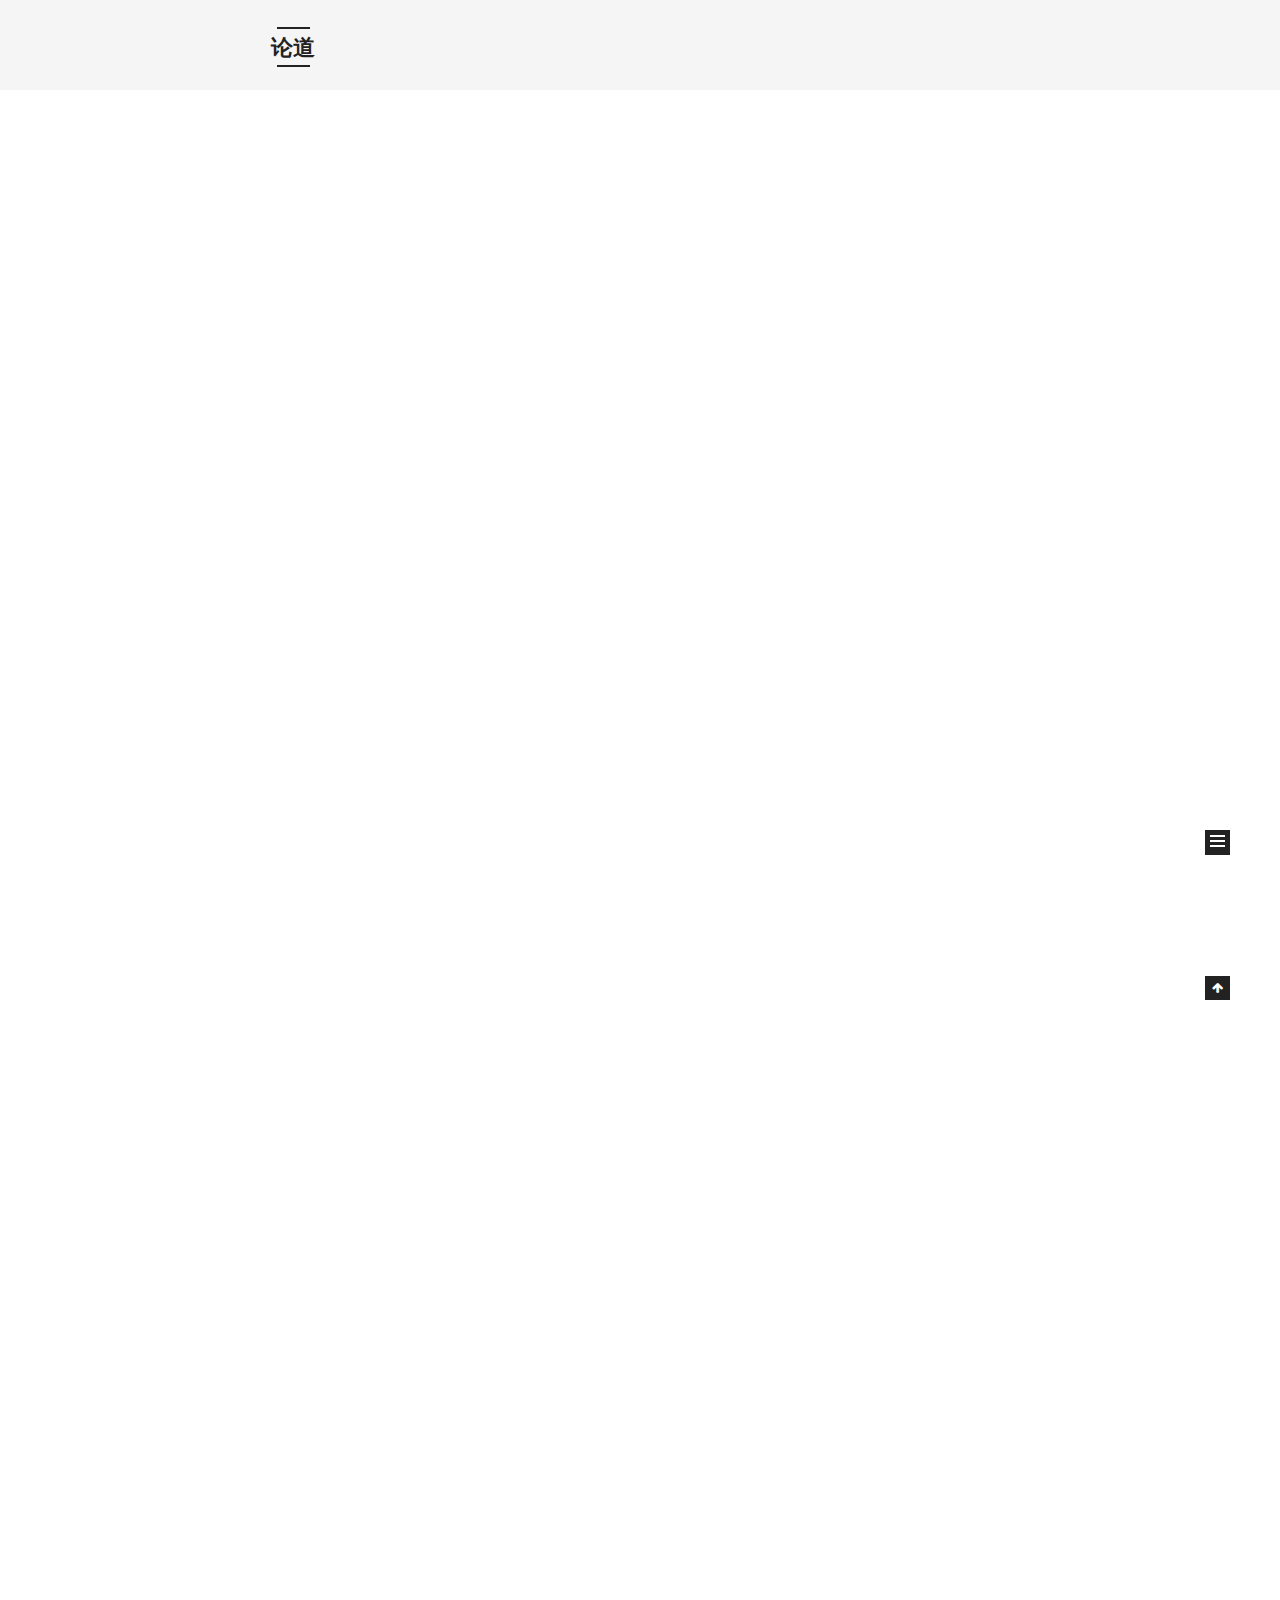
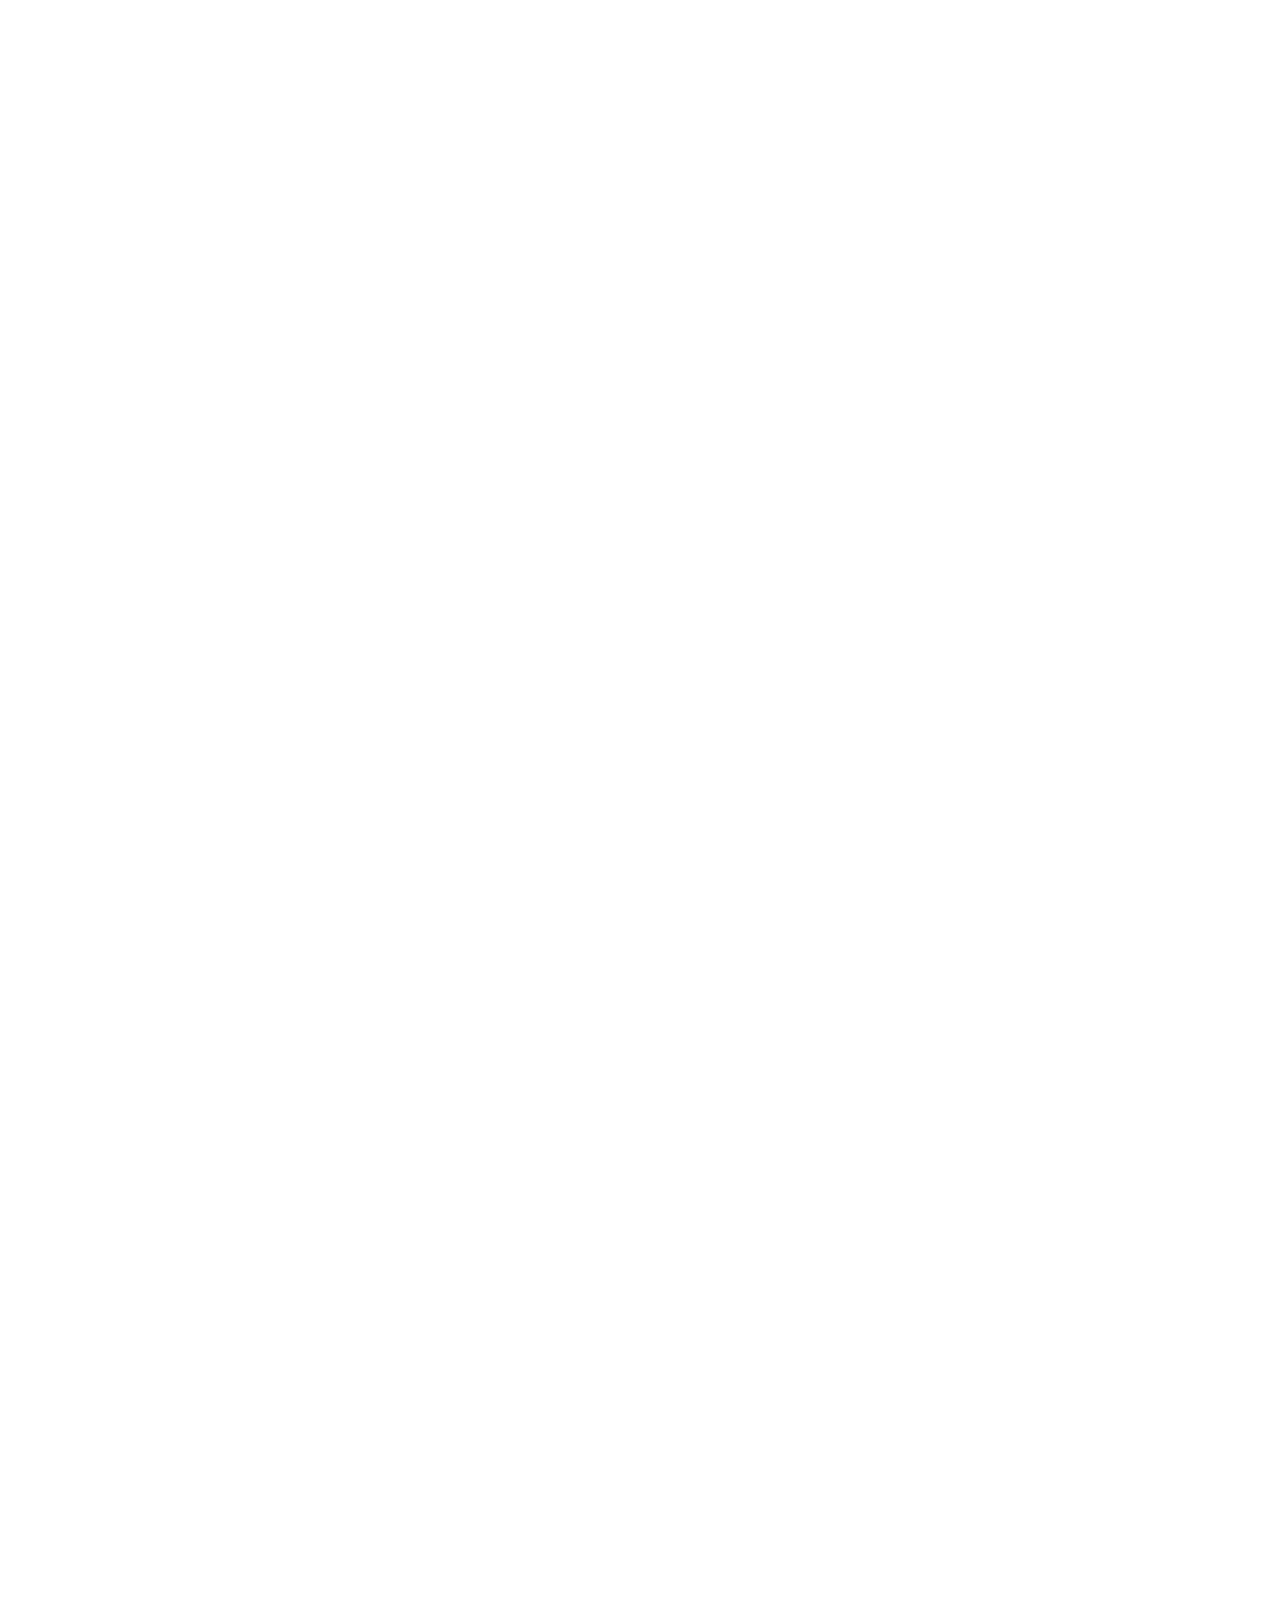
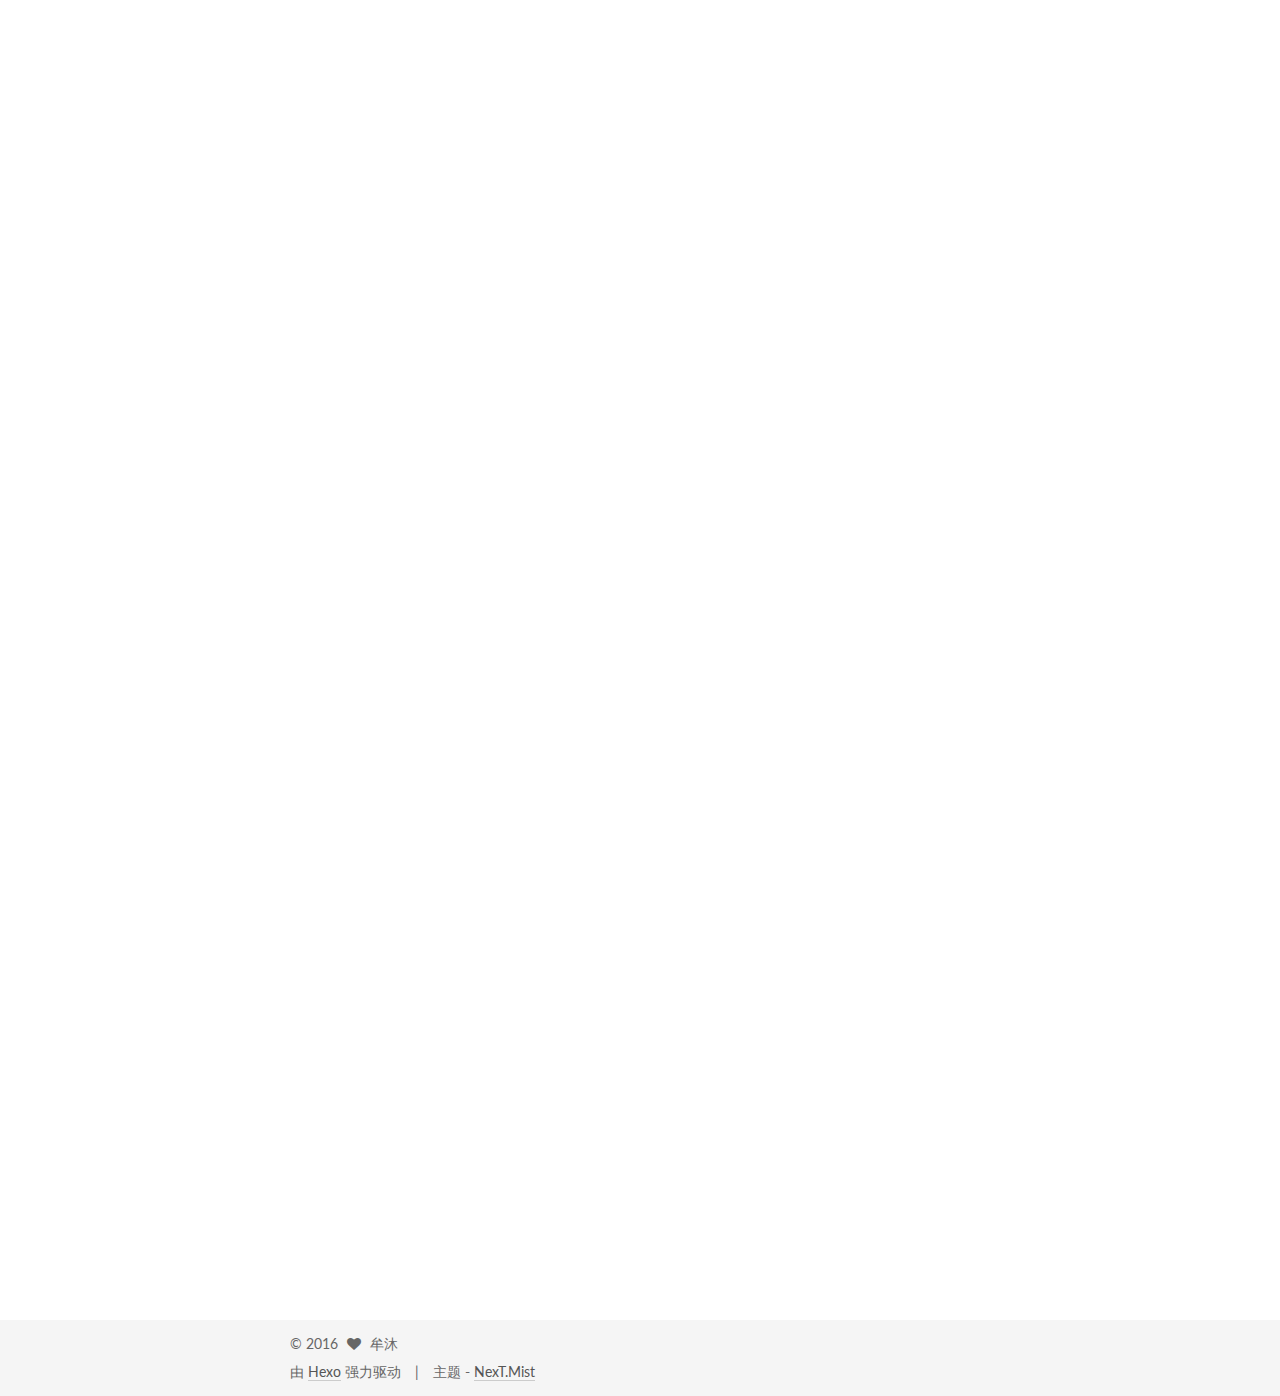
==== commit 62ffdb89: "Site updated: 2016-07-08 22:17:18" ====
--- a/index.html
+++ b/index.html
@@ -253,8 +253,8 @@
             
               
                 
-                <a class="post-title-link" href="/2016/07/07/linux-jdk/" itemprop="url">
-                  Linux 安装Jdk
+                <a class="post-title-link" href="/2016/07/07/My-New-Post/" itemprop="url">
+                  Sublime Text 3 快捷键精华版
                 </a>
               
             
@@ -297,45 +297,8 @@
       
         
           
-            <h1 id="安装"><a href="#安装" class="headerlink" title="安装"></a>安装</h1><pre><code>创建安装目录，在/usr/java下建立安装路径，并将文件考到该路径下： 
-# mkdir /usr/java
-
-1、jdk-6u11-linux-i586.bin 这个是自解压的文件，在linux上安装如下： 
-# chmod 755 jdk-6u11-linux-i586.bin 
-# ./jdk-6u11-linux-i586.bin （注意，这个步骤一定要在jdk-6u11-linux-i586.bin所在目录下）
-在按提示输入yes后，jdk被解压。
-出现一行字：Do you aggree to the above license terms? [yes or no]
-安装程序在问您是否愿意遵守刚才看过的许可协议。当然要同意了，输入&quot;y&quot; 或 &quot;yes&quot; 回车。
-
-2、若是用jdk-6u11-linux-i586-rpm.bin 这个也是一个自解压文件，不过解压后的文件是jdk-6u11-linux-i586-rpm 包，执行rpm命令装到linux上就可以了。安装如下： 
-#chmod 755 ./jdk-6u11-linux-i586-rpm
-# ./jdk-6u11-linux-i586-rpm .bin 
-# rpm -ivh jdk-6u11-linux-i586-rpm
-出现一行字：Do you aggree to the above license terms? [yes or no]
-安装程序在问您是否愿意遵守刚才看过的许可协议。当然要同意了，输入&quot;y&quot; 或 &quot;yes&quot; 回车。
-
-安装软件会将JDK自动安装到 /usr/java/目录下。 
-</code></pre><h1 id="配置"><a href="#配置" class="headerlink" title="配置"></a>配置</h1><pre><code>#vi /etc/profile
-在里面添加如下内容
-
-
-export JAVA_HOME=/usr/java/jdk1.6.0_27
-export JAVA_BIN=/usr/java/jdk1.6.0_27/bin
-export PATH=$PATH:$JAVA_HOME/bin
-export CLASSPATH=.:$JAVA_HOME/lib/dt.jar:$JAVA_HOME/lib/tools.jar
-export JAVA_HOME JAVA_BIN PATH CLASSPATH
-让/etc/profile文件修改后立即生效 ,可以使用如下命令:
-# . /etc/profile
-注意: . 和 /etc/profile 有空格.
-
-重启测试
-java -version
-
-屏幕输出:
- java version &quot;jdk1.6.0_02&quot;
- Java(TM) 2 Runtime Environment, Standard Edition (build jdk1.6.0_02)
- Java HotSpot(TM) Client VM (build jdk1.6.0_02, mixed mode)
-</code></pre>
+            <p>Ctrl+Shift+P：打开命令面板<br>Ctrl+P：搜索项目中的文件<br>Ctrl+G：跳转到第几行<br>Ctrl+W：关闭当前打开文件<br>Ctrl+Shift+W：关闭所有打开文件<br>Ctrl+Shift+V：粘贴并格式化<br>Ctrl+D：选择单词，重复可增加选择下一个相同的单词<br>Ctrl+L：选择行，重复可依次增加选择下一行<br>Ctrl+Shift+L：选择多行<br>Ctrl+Shift+Enter：在当前行前插入新行<br>Ctrl+X：删除当前行<br>Ctrl+M：跳转到对应括号<br>Ctrl+U：软撤销，撤销光标位置<br>Ctrl+J：选择标签内容<br>Ctrl+F：查找内容<br>Ctrl+Shift+F：查找并替换<br>Ctrl+H：替换<br>Ctrl+R：前往 method<br>Ctrl+N：新建窗口<br>Ctrl+K+B：开关侧栏<br>Ctrl+Shift+M：选中当前括号内容，重复可选着括号本身<br>Ctrl+F2：设置/删除标记<br>Ctrl+/：注释当前行<br>Ctrl+Shift+/：当前位置插入注释<br>Ctrl+Alt+/：块注释，并Focus到首行，写注释说明用的<br>Ctrl+Shift+A：选择当前标签前后，修改标签用的<br>F11：全屏<br>Shift+F11：全屏免打扰模式，只编辑当前文件<br>Alt+F3：选择所有相同的词<br>Alt+.：闭合标签<br>Alt+Shift+数字：分屏显示<br>Alt+数字：切换打开第N个文件<br>Shift+右键拖动：光标多不，用来更改或插入列内容<br>鼠标的前进后退键可切换Tab文件<br>按Ctrl，依次点击或选取，可需要编辑的多个位置<br>按Ctrl+Shift+上下键，可替换行<br>选择类<br>Ctrl+D 选中光标所占的文本，继续操作则会选中下一个相同的文本。<br>Alt+F3 选中文本按下快捷键，即可一次性选择全部的相同文本进行同时编辑。举个栗子：快速选中并更改所有相同的变量名、函数名等。<br>Ctrl+L 选中整行，继续操作则继续选择下一行，效果和 Shift+↓ 效果一样。<br>Ctrl+Shift+L 先选中多行，再按下快捷键，会在每行行尾插入光标，即可同时编辑这些行。<br>Ctrl+Shift+M 选择括号内的内容（继续选择父括号）。举个栗子：快速选中删除函数中的代码，重写函数体代码或重写括号内里的内容。<br>Ctrl+M 光标移动至括号内结束或开始的位置。<br>Ctrl+Enter 在下一行插入新行。举个栗子：即使光标不在行尾，也能快速向下插入一行。<br>Ctrl+Shift+Enter 在上一行插入新行。举个栗子：即使光标不在行首，也能快速向上插入一行。<br>Ctrl+Shift+[ 选中代码，按下快捷键，折叠代码。<br>Ctrl+Shift+] 选中代码，按下快捷键，展开代码。<br>Ctrl+K+0 展开所有折叠代码。<br>Ctrl+← 向左单位性地移动光标，快速移动光标。<br>Ctrl+→ 向右单位性地移动光标，快速移动光标。<br>shift+↑ 向上选中多行。<br>shift+↓ 向下选中多行。<br>Shift+← 向左选中文本。<br>Shift+→ 向右选中文本。<br>Ctrl+Shift+← 向左单位性地选中文本。<br>Ctrl+Shift+→ 向右单位性地选中文本。<br>Ctrl+Shift+↑ 将光标所在行和上一行代码互换（将光标所在行插入到上一行之前）。<br>Ctrl+Shift+↓ 将光标所在行和下一行代码互换（将光标所在行插入到下一行之后）。<br>Ctrl+Alt+↑ 向上添加多行光标，可同时编辑多行。<br>Ctrl+Alt+↓ 向下添加多行光标，可同时编辑多行。<br>编辑类<br>Ctrl+J 合并选中的多行代码为一行。举个栗子：将多行格式的CSS属性合并为一行。<br>Ctrl+Shift+D 复制光标所在整行，插入到下一行。<br>Tab 向右缩进。<br>Shift+Tab 向左缩进。<br>Ctrl+K+K 从光标处开始删除代码至行尾。<br>Ctrl+Shift+K 删除整行。<br>Ctrl+/ 注释单行。<br>Ctrl+Shift+/ 注释多行。<br>Ctrl+K+U 转换大写。<br>Ctrl+K+L 转换小写。<br>Ctrl+Z 撤销。<br>Ctrl+Y 恢复撤销。<br>Ctrl+U 软撤销，感觉和 Gtrl+Z 一样。<br>Ctrl+F2 设置书签<br>Ctrl+T 左右字母互换。<br>F6 单词检测拼写<br>搜索类<br>Ctrl+F 打开底部搜索框，查找关键字。<br>Ctrl+shift+F 在文件夹内查找，与普通编辑器不同的地方是sublime允许添加多个文件夹进行查找，略高端，未研究。<br>Ctrl+P 打开搜索框。举个栗子：1、输入当前项目中的文件名，快速搜索文件，2、输入@和关键字，查找文件中函数名，3、输入：和数字，跳转到文件中该行代码，4、输入#和关键字，查找变量名。<br>Ctrl+G 打开搜索框，自动带：，输入数字跳转到该行代码。举个栗子：在页面代码比较长的文件中快速定位。<br>Ctrl+R 打开搜索框，自动带@，输入关键字，查找文件中的函数名。举个栗子：在函数较多的页面快速查找某个函数。<br>Ctrl+： 打开搜索框，自动带#，输入关键字，查找文件中的变量名、属性名等。<br>Ctrl+Shift+P 打开命令框。场景栗子：打开命名框，输入关键字，调用sublime text或插件的功能，例如使用package安装插件。<br>Esc 退出光标多行选择，退出搜索框，命令框等。<br>显示类<br>Ctrl+Tab 按文件浏览过的顺序，切换当前窗口的标签页。<br>Ctrl+PageDown 向左切换当前窗口的标签页。<br>Ctrl+PageUp 向右切换当前窗口的标签页。<br>Alt+Shift+1 窗口分屏，恢复默认1屏（非小键盘的数字）<br>Alt+Shift+2 左右分屏-2列<br>Alt+Shift+3 左右分屏-3列<br>Alt+Shift+4 左右分屏-4列<br>Alt+Shift+5 等分4屏<br>Alt+Shift+8 垂直分屏-2屏<br>Alt+Shift+9 垂直分屏-3屏<br>Ctrl+K+B 开启/关闭侧边栏。<br>F11 全屏模式<br>Shift+F11 免打扰模式</p>
+
           
         
       
@@ -384,8 +347,8 @@
             
               
                 
-                <a class="post-title-link" href="/2016/07/07/My-New-Post/" itemprop="url">
-                  Sublime Text 3 快捷键精华版
+                <a class="post-title-link" href="/2016/07/07/linux-jdk/" itemprop="url">
+                  Linux 安装Jdk
                 </a>
               
             
@@ -428,8 +391,45 @@
       
         
           
-            <p>Ctrl+Shift+P：打开命令面板<br>Ctrl+P：搜索项目中的文件<br>Ctrl+G：跳转到第几行<br>Ctrl+W：关闭当前打开文件<br>Ctrl+Shift+W：关闭所有打开文件<br>Ctrl+Shift+V：粘贴并格式化<br>Ctrl+D：选择单词，重复可增加选择下一个相同的单词<br>Ctrl+L：选择行，重复可依次增加选择下一行<br>Ctrl+Shift+L：选择多行<br>Ctrl+Shift+Enter：在当前行前插入新行<br>Ctrl+X：删除当前行<br>Ctrl+M：跳转到对应括号<br>Ctrl+U：软撤销，撤销光标位置<br>Ctrl+J：选择标签内容<br>Ctrl+F：查找内容<br>Ctrl+Shift+F：查找并替换<br>Ctrl+H：替换<br>Ctrl+R：前往 method<br>Ctrl+N：新建窗口<br>Ctrl+K+B：开关侧栏<br>Ctrl+Shift+M：选中当前括号内容，重复可选着括号本身<br>Ctrl+F2：设置/删除标记<br>Ctrl+/：注释当前行<br>Ctrl+Shift+/：当前位置插入注释<br>Ctrl+Alt+/：块注释，并Focus到首行，写注释说明用的<br>Ctrl+Shift+A：选择当前标签前后，修改标签用的<br>F11：全屏<br>Shift+F11：全屏免打扰模式，只编辑当前文件<br>Alt+F3：选择所有相同的词<br>Alt+.：闭合标签<br>Alt+Shift+数字：分屏显示<br>Alt+数字：切换打开第N个文件<br>Shift+右键拖动：光标多不，用来更改或插入列内容<br>鼠标的前进后退键可切换Tab文件<br>按Ctrl，依次点击或选取，可需要编辑的多个位置<br>按Ctrl+Shift+上下键，可替换行<br>选择类<br>Ctrl+D 选中光标所占的文本，继续操作则会选中下一个相同的文本。<br>Alt+F3 选中文本按下快捷键，即可一次性选择全部的相同文本进行同时编辑。举个栗子：快速选中并更改所有相同的变量名、函数名等。<br>Ctrl+L 选中整行，继续操作则继续选择下一行，效果和 Shift+↓ 效果一样。<br>Ctrl+Shift+L 先选中多行，再按下快捷键，会在每行行尾插入光标，即可同时编辑这些行。<br>Ctrl+Shift+M 选择括号内的内容（继续选择父括号）。举个栗子：快速选中删除函数中的代码，重写函数体代码或重写括号内里的内容。<br>Ctrl+M 光标移动至括号内结束或开始的位置。<br>Ctrl+Enter 在下一行插入新行。举个栗子：即使光标不在行尾，也能快速向下插入一行。<br>Ctrl+Shift+Enter 在上一行插入新行。举个栗子：即使光标不在行首，也能快速向上插入一行。<br>Ctrl+Shift+[ 选中代码，按下快捷键，折叠代码。<br>Ctrl+Shift+] 选中代码，按下快捷键，展开代码。<br>Ctrl+K+0 展开所有折叠代码。<br>Ctrl+← 向左单位性地移动光标，快速移动光标。<br>Ctrl+→ 向右单位性地移动光标，快速移动光标。<br>shift+↑ 向上选中多行。<br>shift+↓ 向下选中多行。<br>Shift+← 向左选中文本。<br>Shift+→ 向右选中文本。<br>Ctrl+Shift+← 向左单位性地选中文本。<br>Ctrl+Shift+→ 向右单位性地选中文本。<br>Ctrl+Shift+↑ 将光标所在行和上一行代码互换（将光标所在行插入到上一行之前）。<br>Ctrl+Shift+↓ 将光标所在行和下一行代码互换（将光标所在行插入到下一行之后）。<br>Ctrl+Alt+↑ 向上添加多行光标，可同时编辑多行。<br>Ctrl+Alt+↓ 向下添加多行光标，可同时编辑多行。<br>编辑类<br>Ctrl+J 合并选中的多行代码为一行。举个栗子：将多行格式的CSS属性合并为一行。<br>Ctrl+Shift+D 复制光标所在整行，插入到下一行。<br>Tab 向右缩进。<br>Shift+Tab 向左缩进。<br>Ctrl+K+K 从光标处开始删除代码至行尾。<br>Ctrl+Shift+K 删除整行。<br>Ctrl+/ 注释单行。<br>Ctrl+Shift+/ 注释多行。<br>Ctrl+K+U 转换大写。<br>Ctrl+K+L 转换小写。<br>Ctrl+Z 撤销。<br>Ctrl+Y 恢复撤销。<br>Ctrl+U 软撤销，感觉和 Gtrl+Z 一样。<br>Ctrl+F2 设置书签<br>Ctrl+T 左右字母互换。<br>F6 单词检测拼写<br>搜索类<br>Ctrl+F 打开底部搜索框，查找关键字。<br>Ctrl+shift+F 在文件夹内查找，与普通编辑器不同的地方是sublime允许添加多个文件夹进行查找，略高端，未研究。<br>Ctrl+P 打开搜索框。举个栗子：1、输入当前项目中的文件名，快速搜索文件，2、输入@和关键字，查找文件中函数名，3、输入：和数字，跳转到文件中该行代码，4、输入#和关键字，查找变量名。<br>Ctrl+G 打开搜索框，自动带：，输入数字跳转到该行代码。举个栗子：在页面代码比较长的文件中快速定位。<br>Ctrl+R 打开搜索框，自动带@，输入关键字，查找文件中的函数名。举个栗子：在函数较多的页面快速查找某个函数。<br>Ctrl+： 打开搜索框，自动带#，输入关键字，查找文件中的变量名、属性名等。<br>Ctrl+Shift+P 打开命令框。场景栗子：打开命名框，输入关键字，调用sublime text或插件的功能，例如使用package安装插件。<br>Esc 退出光标多行选择，退出搜索框，命令框等。<br>显示类<br>Ctrl+Tab 按文件浏览过的顺序，切换当前窗口的标签页。<br>Ctrl+PageDown 向左切换当前窗口的标签页。<br>Ctrl+PageUp 向右切换当前窗口的标签页。<br>Alt+Shift+1 窗口分屏，恢复默认1屏（非小键盘的数字）<br>Alt+Shift+2 左右分屏-2列<br>Alt+Shift+3 左右分屏-3列<br>Alt+Shift+4 左右分屏-4列<br>Alt+Shift+5 等分4屏<br>Alt+Shift+8 垂直分屏-2屏<br>Alt+Shift+9 垂直分屏-3屏<br>Ctrl+K+B 开启/关闭侧边栏。<br>F11 全屏模式<br>Shift+F11 免打扰模式</p>
-
+            <h1 id="安装"><a href="#安装" class="headerlink" title="安装"></a>安装</h1><pre><code>创建安装目录，在/usr/java下建立安装路径，并将文件考到该路径下： 
+# mkdir /usr/java
+
+1、jdk-6u11-linux-i586.bin 这个是自解压的文件，在linux上安装如下： 
+# chmod 755 jdk-6u11-linux-i586.bin 
+# ./jdk-6u11-linux-i586.bin （注意，这个步骤一定要在jdk-6u11-linux-i586.bin所在目录下）
+在按提示输入yes后，jdk被解压。
+出现一行字：Do you aggree to the above license terms? [yes or no]
+安装程序在问您是否愿意遵守刚才看过的许可协议。当然要同意了，输入&quot;y&quot; 或 &quot;yes&quot; 回车。
+
+2、若是用jdk-6u11-linux-i586-rpm.bin 这个也是一个自解压文件，不过解压后的文件是jdk-6u11-linux-i586-rpm 包，执行rpm命令装到linux上就可以了。安装如下： 
+#chmod 755 ./jdk-6u11-linux-i586-rpm
+# ./jdk-6u11-linux-i586-rpm .bin 
+# rpm -ivh jdk-6u11-linux-i586-rpm
+出现一行字：Do you aggree to the above license terms? [yes or no]
+安装程序在问您是否愿意遵守刚才看过的许可协议。当然要同意了，输入&quot;y&quot; 或 &quot;yes&quot; 回车。
+
+安装软件会将JDK自动安装到 /usr/java/目录下。 
+</code></pre><h1 id="配置"><a href="#配置" class="headerlink" title="配置"></a>配置</h1><pre><code>#vi /etc/profile
+在里面添加如下内容
+
+
+export JAVA_HOME=/usr/java/jdk1.6.0_27
+export JAVA_BIN=/usr/java/jdk1.6.0_27/bin
+export PATH=$PATH:$JAVA_HOME/bin
+export CLASSPATH=.:$JAVA_HOME/lib/dt.jar:$JAVA_HOME/lib/tools.jar
+export JAVA_HOME JAVA_BIN PATH CLASSPATH
+让/etc/profile文件修改后立即生效 ,可以使用如下命令:
+# . /etc/profile
+注意: . 和 /etc/profile 有空格.
+
+重启测试
+java -version
+
+屏幕输出:
+ java version &quot;jdk1.6.0_02&quot;
+ Java(TM) 2 Runtime Environment, Standard Edition (build jdk1.6.0_02)
+ Java HotSpot(TM) Client VM (build jdk1.6.0_02, mixed mode)
+</code></pre>
           
         
       
